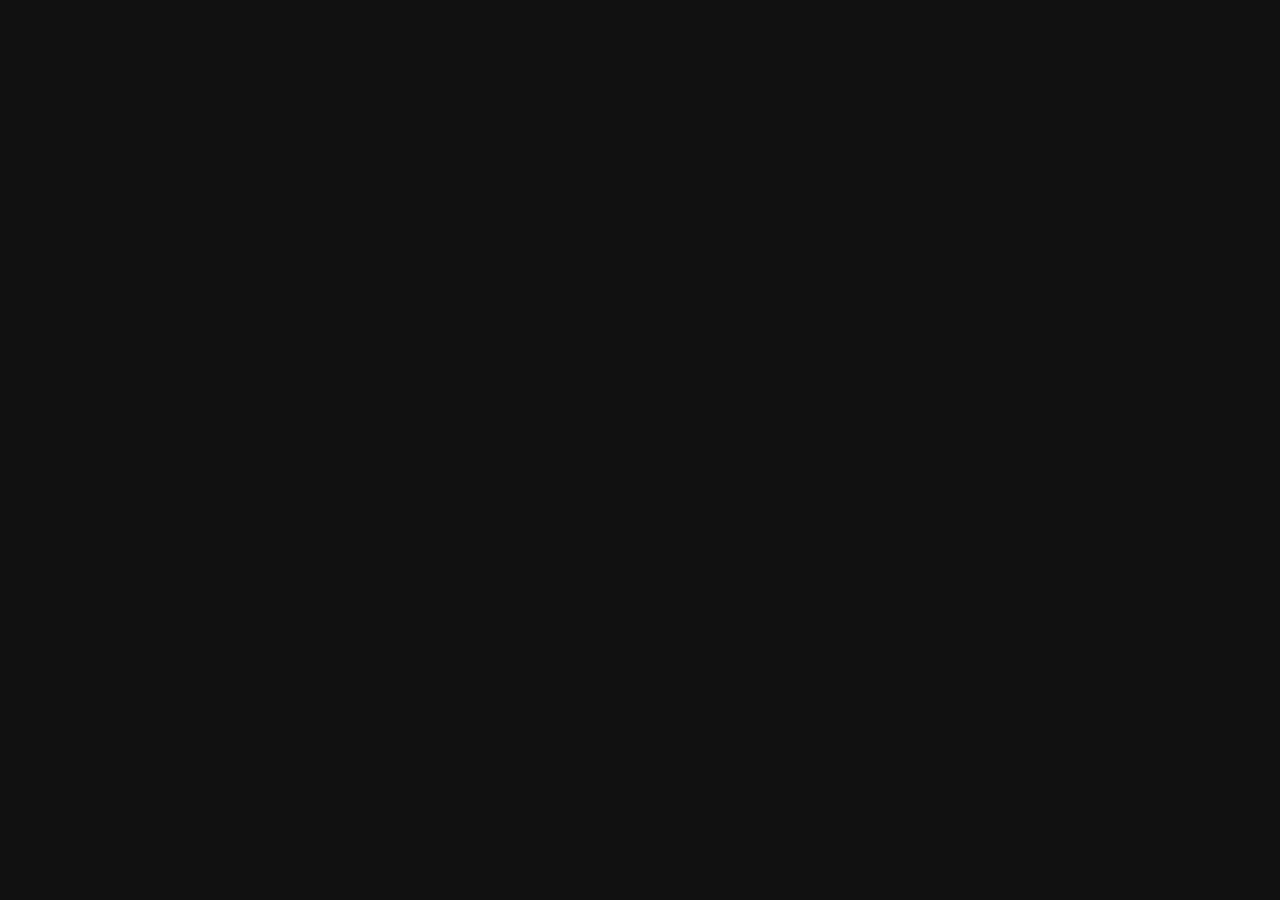
==== index.html @ e76ab69f "Updates" ====
<!doctype html>
<html lang="en">
    <head>
        <meta charset="UTF-8" />
        <title>React Portfolio by Ryan Balieiro</title>

        <!-- FavIcon -->
        <link rel="icon" type="image/svg+xml" href="/react-portfolio-template/images/svg/logo.svg" />

        <!-- Canonical URL -->
        <link rel="canonical" href="https://ryanbalieiro.github.io/react-portfolio-template/" />

        <!-- Meta: Configurations -->
        <meta name="viewport" content="width=device-width, initial-scale=1, maximum-scale=1">
        <meta name="format-detection" content="address=no"/>
        <meta name="color-scheme" content="dark">

        <!-- Meta: SEO -->
        <meta name="description" content="A futuristic react portfolio template by Ryan Balieiro."/>
        <meta name="keywords" content="resume, cv, ryan balieiro, ryanbalieiro, react, web developer, template"/>
        <meta name="robots" content="index, follow"/>
        <meta name="googlebot" content="index, follow"/>
        <meta name="google" content="notranslate"/>
        <meta name="author" content="Ryan Balieiro"/>
        <meta name="theme-color" content="#111111"/>

        <!-- Open Graph / Facebook -->
        <meta property="og:type" content="website" />
        <meta property="og:url" content="https://ryanbalieiro.github.io/react-portfolio-template/" />
        <meta property="og:title" content="React Portfolio by Ryan Balieiro" />
        <meta property="og:description" content="A futuristic React portfolio template by Ryan Balieiro." />
        <meta property="og:image" content="https://ryanbalieiro.github.io/react-portfolio-template/images/pictures/og-image.jpg" />

        <!-- Twitter -->
        <meta property="twitter:card" content="summary_large_image" />
        <meta property="twitter:url" content="https://ryanbalieiro.github.io/react-portfolio-template/" />
        <meta property="twitter:title" content="React Portfolio by Ryan Balieiro" />
        <meta property="twitter:description" content="A futuristic React portfolio template by Ryan Balieiro." />
        <meta property="twitter:image" content="https://ryanbalieiro.github.io/react-portfolio-template/images/pictures/og-image.jpg" />

        <!-- Structured Data -->
        <script type="application/ld+json">
        {
            "@context": "https://schema.org",
            "@type": "Person",
            "name": "React Portfolio Template",
            "description": "A futuristic React portfolio template by Ryan Balieiro.",
            "url": "https://ryanbalieiro.github.io/react-portfolio-template/"
        }
        </script>

        <!-- Fonts -->
        <link rel="preconnect" href="https://fonts.googleapis.com">
        <link rel="preconnect" href="https://fonts.gstatic.com" crossorigin>
        <link href="https://fonts.googleapis.com/css?family=Saira:400,700" rel="stylesheet" type="text/css">
        <link href="https://fonts.googleapis.com/css?family=Orbitron:400,700" rel="stylesheet" type="text/css">
        <link href="https://fonts.googleapis.com/css?family=Lato:400,700,400italic,700italic" rel="stylesheet" type="text/css">
      <script type="module" crossorigin src="/react-portfolio-template/assets/index-DUYdrFA5.js"></script>
      <link rel="modulepreload" crossorigin href="/react-portfolio-template/assets/swiper-C4qgqOjU.js">
      <link rel="stylesheet" crossorigin href="/react-portfolio-template/assets/index-BYuFjH7v.css">
    </head>
    <body style="background-color: #111111">
        <div id="root"></div>
    </body>
</html>
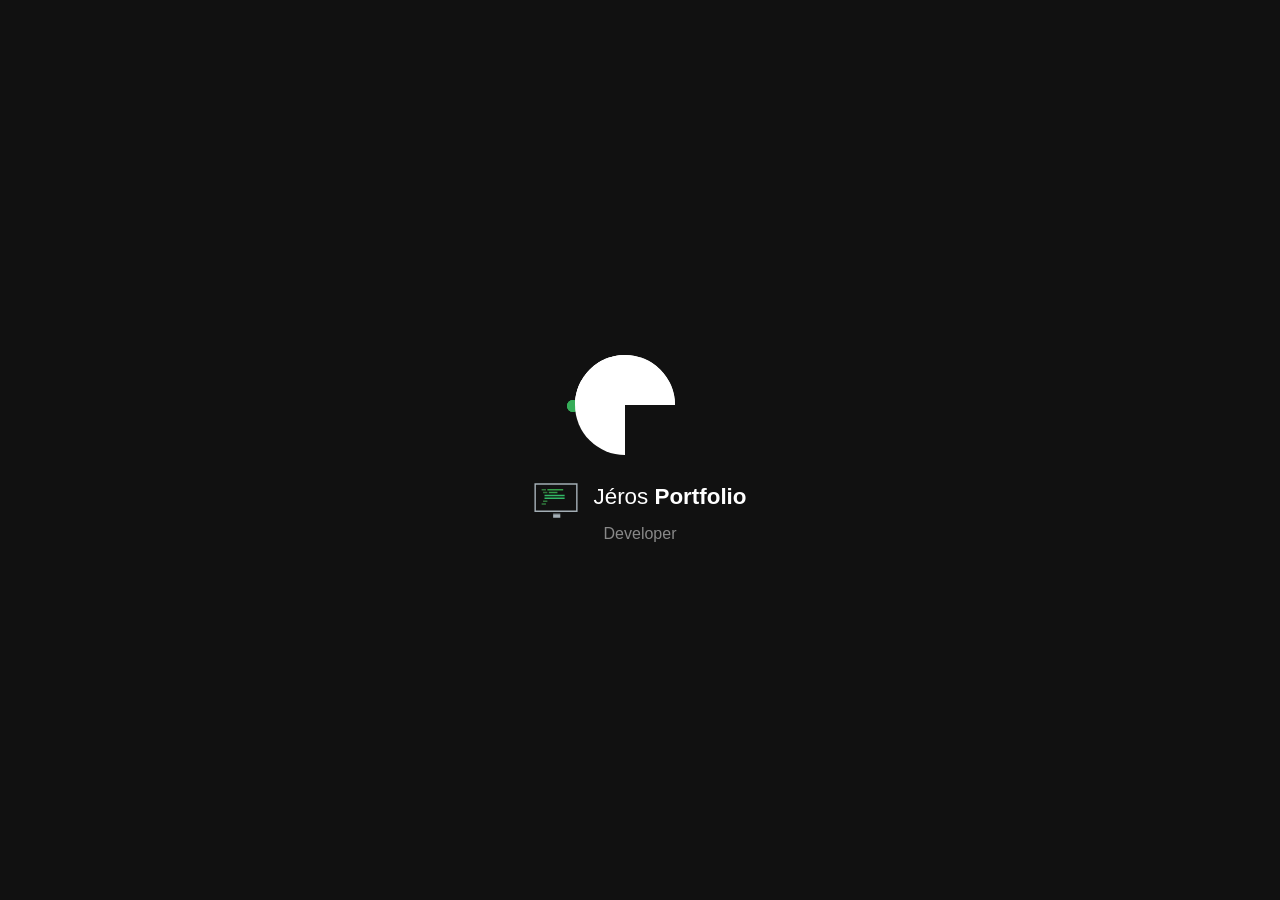
==== commit 9070a2ea: "Updates" ====
--- a/index.html
+++ b/index.html
@@ -1,66 +1,81 @@
 <!doctype html>
-<html lang="en">
-    <head>
-        <meta charset="UTF-8" />
-        <title>React Portfolio by Ryan Balieiro</title>
+<html lang="fr">
 
-        <!-- FavIcon -->
-        <link rel="icon" type="image/svg+xml" href="/react-portfolio-template/images/svg/logo.svg" />
+<head>
+    <meta charset="UTF-8" />
+    <title>React Portfolio by Jéros</title>
 
-        <!-- Canonical URL -->
-        <link rel="canonical" href="https://ryanbalieiro.github.io/react-portfolio-template/" />
+    <!-- FavIcon -->
+    <link rel="icon" type="image/svg+xml" href="/images/svg/logo.svg" />
 
-        <!-- Meta: Configurations -->
-        <meta name="viewport" content="width=device-width, initial-scale=1, maximum-scale=1">
-        <meta name="format-detection" content="address=no"/>
-        <meta name="color-scheme" content="dark">
+    <!-- Meta: Configurations -->
+    <meta name="viewport" content="width=device-width, initial-scale=1, maximum-scale=1">
+    <meta name="format-detection" content="address=no" />
+    <meta name="color-scheme" content="dark">
 
-        <!-- Meta: SEO -->
-        <meta name="description" content="A futuristic react portfolio template by Ryan Balieiro."/>
-        <meta name="keywords" content="resume, cv, ryan balieiro, ryanbalieiro, react, web developer, template"/>
-        <meta name="robots" content="index, follow"/>
-        <meta name="googlebot" content="index, follow"/>
-        <meta name="google" content="notranslate"/>
-        <meta name="author" content="Ryan Balieiro"/>
-        <meta name="theme-color" content="#111111"/>
+    <!-- Meta: SEO -->
+    <meta name="description" content="A futuristic react portfolio template by Jéros." />
+    <meta name="keywords" content="resume, cv, zedauna, vigan jéros, react, web developer, template, angular" />
+    <meta name="robots" content="index, follow" />
+    <meta name="googlebot" content="index, follow" />
+    <meta name="google" content="notranslate" />
+    <meta name="author" content="Jéros VIGAN" />
+    <meta name="theme-color" content="#111111" />
 
-        <!-- Open Graph / Facebook -->
-        <meta property="og:type" content="website" />
-        <meta property="og:url" content="https://ryanbalieiro.github.io/react-portfolio-template/" />
-        <meta property="og:title" content="React Portfolio by Ryan Balieiro" />
-        <meta property="og:description" content="A futuristic React portfolio template by Ryan Balieiro." />
-        <meta property="og:image" content="https://ryanbalieiro.github.io/react-portfolio-template/images/pictures/og-image.jpg" />
+    <!-- Open Graph / Facebook -->
+    <meta property="og:type" content="website" />
+    <meta property="og:url" content="https://jerosweb.com" />
+    <meta property="og:title" content="React Portfolio by Jéros" />
+    <meta property="og:description" content="A futuristic React portfolio template by Jéros." />
+    <meta property="og:image" content="" />
 
-        <!-- Twitter -->
-        <meta property="twitter:card" content="summary_large_image" />
-        <meta property="twitter:url" content="https://ryanbalieiro.github.io/react-portfolio-template/" />
-        <meta property="twitter:title" content="React Portfolio by Ryan Balieiro" />
-        <meta property="twitter:description" content="A futuristic React portfolio template by Ryan Balieiro." />
-        <meta property="twitter:image" content="https://ryanbalieiro.github.io/react-portfolio-template/images/pictures/og-image.jpg" />
+    <!-- Twitter -->
+    <meta property="twitter:card" content="summary_large_image" />
+    <meta property="twitter:url" content="https://jerosweb.com" />
+    <meta property="twitter:title" content="React Portfolio by Jéros" />
+    <meta property="twitter:description" content="A futuristic React portfolio template by Jéros." />
+    <meta property="twitter:image" content="" />
 
-        <!-- Structured Data -->
-        <script type="application/ld+json">
+    <!-- Structured Data -->
+    <script type="application/ld+json">
         {
             "@context": "https://schema.org",
             "@type": "Person",
             "name": "React Portfolio Template",
-            "description": "A futuristic React portfolio template by Ryan Balieiro.",
-            "url": "https://ryanbalieiro.github.io/react-portfolio-template/"
+            "description": "A futuristic React portfolio template by Jéros.",
+            "url": "https://jerosweb.com"
         }
-        </script>
+    </script>
 
-        <!-- Fonts -->
-        <link rel="preconnect" href="https://fonts.googleapis.com">
-        <link rel="preconnect" href="https://fonts.gstatic.com" crossorigin>
-        <link href="https://fonts.googleapis.com/css?family=Saira:400,700" rel="stylesheet" type="text/css">
-        <link href="https://fonts.googleapis.com/css?family=Orbitron:400,700" rel="stylesheet" type="text/css">
-        <link href="https://fonts.googleapis.com/css?family=Lato:400,700,400italic,700italic" rel="stylesheet" type="text/css">
-      <script type="module" crossorigin src="/react-portfolio-template/assets/index-DUYdrFA5.js"></script>
-      <link rel="modulepreload" crossorigin href="/react-portfolio-template/assets/swiper-C4qgqOjU.js">
-      <link rel="stylesheet" crossorigin href="/react-portfolio-template/assets/index-BYuFjH7v.css">
-    </head>
-    <body style="background-color: #111111">
-        <div id="root"></div>+    <!-- Fonts -->
+    <link rel="preconnect" href="https://fonts.googleapis.com">
+    <link rel="preconnect" href="https://fonts.gstatic.com" crossorigin>
+    <link href="https://fonts.googleapis.com/css?family=Saira:400,700" rel="stylesheet" type="text/css">
+    <link href="https://fonts.googleapis.com/css?family=Orbitron:400,700" rel="stylesheet" type="text/css">
+    <link href="https://fonts.googleapis.com/css?family=Lato:400,700,400italic,700italic" rel="stylesheet"
+        type="text/css">
 
-    </body>
-</html>
+    <script>
+        // Redirection pour les routes profondes
+        (function () {
+            const redirect = sessionStorage.redirect;
+            delete sessionStorage.redirect;
+            if (redirect && redirect != location.href) {
+                history.replaceState(null, null, redirect);
+            }
+        })();
+    </script>
+
+
+  <script type="module" crossorigin src="/assets/index-DUxk63eK.js"></script>
+  <link rel="modulepreload" crossorigin href="/assets/swiper-C4qgqOjU.js">
+  <link rel="stylesheet" crossorigin href="/assets/index-CfS61q7X.css">
+</head>
+
+<body style="background-color: #111111">
+    <div id="root"></div>+
+
+</body>
+
+</html>
--- a/assets/index-CfS61q7X.css
+++ b/assets/index-CfS61q7X.css
@@ -0,0 +1,9 @@
+@charset "UTF-8";@font-face{font-family:swiper-icons;src:url(data:application/font-woff;charset=utf-8;base64,\ [base64]//wADZ2x5ZgAAAywAAADMAAAD2MHtryVoZWFkAAABbAAAADAAAAA2E2+eoWhoZWEAAAGcAAAAHwAAACQC9gDzaG10eAAAAigAAAAZAAAArgJkABFsb2NhAAAC0AAAAFoAAABaFQAUGG1heHAAAAG8AAAAHwAAACAAcABAbmFtZQAAA/gAAAE5AAACXvFdBwlwb3N0AAAFNAAAAGIAAACE5s74hXjaY2BkYGAAYpf5Hu/j+W2+MnAzMYDAzaX6QjD6/4//Bxj5GA8AuRwMYGkAPywL13jaY2BkYGA88P8Agx4j+/8fQDYfA1AEBWgDAIB2BOoAeNpjYGRgYNBh4GdgYgABEMnIABJzYNADCQAACWgAsQB42mNgYfzCOIGBlYGB0YcxjYGBwR1Kf2WQZGhhYGBiYGVmgAFGBiQQkOaawtDAoMBQxXjg/wEGPcYDDA4wNUA2CCgwsAAAO4EL6gAAeNpj2M0gyAACqxgGNWBkZ2D4/wMA+xkDdgAAAHjaY2BgYGaAYBkGRgYQiAHyGMF8FgYHIM3DwMHABGQrMOgyWDLEM1T9/w8UBfEMgLzE////P/5//f/V/xv+r4eaAAeMbAxwIUYmIMHEgKYAYjUcsDAwsLKxc3BycfPw8jEQA/[base64]/uznmfPFBNODM2K7MTQ45YEAZqGP81AmGGcF3iPqOop0r1SPTaTbVkfUe4HXj97wYE+yNwWYxwWu4v1ugWHgo3S1XdZEVqWM7ET0cfnLGxWfkgR42o2PvWrDMBSFj/IHLaF0zKjRgdiVMwScNRAoWUoH78Y2icB/yIY09An6AH2Bdu/UB+yxopYshQiEvnvu0dURgDt8QeC8PDw7Fpji3fEA4z/PEJ6YOB5hKh4dj3EvXhxPqH/SKUY3rJ7srZ4FZnh1PMAtPhwP6fl2PMJMPDgeQ4rY8YT6Gzao0eAEA409DuggmTnFnOcSCiEiLMgxCiTI6Cq5DZUd3Qmp10vO0LaLTd2cjN4fOumlc7lUYbSQcZFkutRG7g6JKZKy0RmdLY680CDnEJ+UMkpFFe1RN7nxdVpXrC4aTtnaurOnYercZg2YVmLN/d/gczfEimrE/fs/bOuq29Zmn8tloORaXgZgGa78yO9/cnXm2BpaGvq25Dv9S4E9+5SIc9PqupJKhYFSSl47+Qcr1mYNAAAAeNptw0cKwkAAAMDZJA8Q7OUJvkLsPfZ6zFVERPy8qHh2YER+3i/BP83vIBLLySsoKimrqKqpa2hp6+jq6RsYGhmbmJqZSy0sraxtbO3sHRydnEMU4uR6yx7JJXveP7WrDycAAAAAAAH//wACeNpjYGRgYOABYhkgZgJCZgZNBkYGLQZtIJsFLMYAAAw3ALgAeNolizEKgDAQBCchRbC2sFER0YD6qVQiBCv/H9ezGI6Z5XBAw8CBK/m5iQQVauVbXLnOrMZv2oLdKFa8Pjuru2hJzGabmOSLzNMzvutpB3N42mNgZGBg4GKQYzBhYMxJLMlj4GBgAYow/P/PAJJhLM6sSoWKfWCAAwDAjgbRAAB42mNgYGBkAIIbCZo5IPrmUn0hGA0AO8EFTQAA);font-weight:400;font-style:normal}:root{--swiper-theme-color: #007aff}:host{position:relative;display:block;margin-left:auto;margin-right:auto;z-index:1}.swiper{margin-left:auto;margin-right:auto;position:relative;overflow:hidden;list-style:none;padding:0;z-index:1;display:block}.swiper-vertical>.swiper-wrapper{flex-direction:column}.swiper-wrapper{position:relative;width:100%;height:100%;z-index:1;display:flex;transition-property:transform;transition-timing-function:var(--swiper-wrapper-transition-timing-function, initial);box-sizing:content-box}.swiper-android .swiper-slide,.swiper-ios .swiper-slide,.swiper-wrapper{transform:translateZ(0)}.swiper-horizontal{touch-action:pan-y}.swiper-vertical{touch-action:pan-x}.swiper-slide{flex-shrink:0;width:100%;height:100%;position:relative;transition-property:transform;display:block}.swiper-slide-invisible-blank{visibility:hidden}.swiper-autoheight,.swiper-autoheight .swiper-slide{height:auto}.swiper-autoheight .swiper-wrapper{align-items:flex-start;transition-property:transform,height}.swiper-backface-hidden .swiper-slide{transform:translateZ(0);-webkit-backface-visibility:hidden;backface-visibility:hidden}.swiper-3d.swiper-css-mode .swiper-wrapper{perspective:1200px}.swiper-3d .swiper-wrapper{transform-style:preserve-3d}.swiper-3d{perspective:1200px}.swiper-3d .swiper-slide,.swiper-3d .swiper-cube-shadow{transform-style:preserve-3d}.swiper-css-mode>.swiper-wrapper{overflow:auto;scrollbar-width:none;-ms-overflow-style:none}.swiper-css-mode>.swiper-wrapper::-webkit-scrollbar{display:none}.swiper-css-mode>.swiper-wrapper>.swiper-slide{scroll-snap-align:start start}.swiper-css-mode.swiper-horizontal>.swiper-wrapper{scroll-snap-type:x mandatory}.swiper-css-mode.swiper-vertical>.swiper-wrapper{scroll-snap-type:y mandatory}.swiper-css-mode.swiper-free-mode>.swiper-wrapper{scroll-snap-type:none}.swiper-css-mode.swiper-free-mode>.swiper-wrapper>.swiper-slide{scroll-snap-align:none}.swiper-css-mode.swiper-centered>.swiper-wrapper:before{content:"";flex-shrink:0;order:9999}.swiper-css-mode.swiper-centered>.swiper-wrapper>.swiper-slide{scroll-snap-align:center center;scroll-snap-stop:always}.swiper-css-mode.swiper-centered.swiper-horizontal>.swiper-wrapper>.swiper-slide:first-child{margin-inline-start:var(--swiper-centered-offset-before)}.swiper-css-mode.swiper-centered.swiper-horizontal>.swiper-wrapper:before{height:100%;min-height:1px;width:var(--swiper-centered-offset-after)}.swiper-css-mode.swiper-centered.swiper-vertical>.swiper-wrapper>.swiper-slide:first-child{margin-block-start:var(--swiper-centered-offset-before)}.swiper-css-mode.swiper-centered.swiper-vertical>.swiper-wrapper:before{width:100%;min-width:1px;height:var(--swiper-centered-offset-after)}.swiper-3d .swiper-slide-shadow,.swiper-3d .swiper-slide-shadow-left,.swiper-3d .swiper-slide-shadow-right,.swiper-3d .swiper-slide-shadow-top,.swiper-3d .swiper-slide-shadow-bottom{position:absolute;left:0;top:0;width:100%;height:100%;pointer-events:none;z-index:10}.swiper-3d .swiper-slide-shadow{background:#00000026}.swiper-3d .swiper-slide-shadow-left{background-image:linear-gradient(to left,#00000080,#0000)}.swiper-3d .swiper-slide-shadow-right{background-image:linear-gradient(to right,#00000080,#0000)}.swiper-3d .swiper-slide-shadow-top{background-image:linear-gradient(to top,#00000080,#0000)}.swiper-3d .swiper-slide-shadow-bottom{background-image:linear-gradient(to bottom,#00000080,#0000)}.swiper-lazy-preloader{width:42px;height:42px;position:absolute;left:50%;top:50%;margin-left:-21px;margin-top:-21px;z-index:10;transform-origin:50%;box-sizing:border-box;border:4px solid var(--swiper-preloader-color, var(--swiper-theme-color));border-radius:50%;border-top-color:transparent}.swiper:not(.swiper-watch-progress) .swiper-lazy-preloader,.swiper-watch-progress .swiper-slide-visible .swiper-lazy-preloader{animation:swiper-preloader-spin 1s infinite linear}.swiper-lazy-preloader-white{--swiper-preloader-color: #fff}.swiper-lazy-preloader-black{--swiper-preloader-color: #000}@keyframes swiper-preloader-spin{0%{transform:rotate(0)}to{transform:rotate(360deg)}}.swiper-virtual .swiper-slide{-webkit-backface-visibility:hidden;transform:translateZ(0)}.swiper-virtual.swiper-css-mode .swiper-wrapper:after{content:"";position:absolute;left:0;top:0;pointer-events:none}.swiper-virtual.swiper-css-mode.swiper-horizontal .swiper-wrapper:after{height:1px;width:var(--swiper-virtual-size)}.swiper-virtual.swiper-css-mode.swiper-vertical .swiper-wrapper:after{width:1px;height:var(--swiper-virtual-size)}:root{--swiper-navigation-size: 44px}.swiper-button-prev,.swiper-button-next{position:absolute;top:var(--swiper-navigation-top-offset, 50%);width:calc(var(--swiper-navigation-size) / 44 * 27);height:var(--swiper-navigation-size);margin-top:calc(0px - (var(--swiper-navigation-size) / 2));z-index:10;cursor:pointer;display:flex;align-items:center;justify-content:center;color:var(--swiper-navigation-color, var(--swiper-theme-color))}.swiper-button-prev.swiper-button-disabled,.swiper-button-next.swiper-button-disabled{opacity:.35;cursor:auto;pointer-events:none}.swiper-button-prev.swiper-button-hidden,.swiper-button-next.swiper-button-hidden{opacity:0;cursor:auto;pointer-events:none}.swiper-navigation-disabled .swiper-button-prev,.swiper-navigation-disabled .swiper-button-next{display:none!important}.swiper-button-prev svg,.swiper-button-next svg{width:100%;height:100%;object-fit:contain;transform-origin:center}.swiper-rtl .swiper-button-prev svg,.swiper-rtl .swiper-button-next svg{transform:rotate(180deg)}.swiper-button-prev,.swiper-rtl .swiper-button-next{left:var(--swiper-navigation-sides-offset, 10px);right:auto}.swiper-button-lock{display:none}.swiper-button-prev:after,.swiper-button-next:after{font-family:swiper-icons;font-size:var(--swiper-navigation-size);text-transform:none!important;letter-spacing:0;font-variant:initial;line-height:1}.swiper-button-prev:after,.swiper-rtl .swiper-button-next:after{content:"prev"}.swiper-button-next,.swiper-rtl .swiper-button-prev{right:var(--swiper-navigation-sides-offset, 10px);left:auto}.swiper-button-next:after,.swiper-rtl .swiper-button-prev:after{content:"next"}.swiper-pagination{position:absolute;text-align:center;transition:.3s opacity;transform:translateZ(0);z-index:10}.swiper-pagination.swiper-pagination-hidden{opacity:0}.swiper-pagination-disabled>.swiper-pagination,.swiper-pagination.swiper-pagination-disabled{display:none!important}.swiper-pagination-fraction,.swiper-pagination-custom,.swiper-horizontal>.swiper-pagination-bullets,.swiper-pagination-bullets.swiper-pagination-horizontal{bottom:var(--swiper-pagination-bottom, 8px);top:var(--swiper-pagination-top, auto);left:0;width:100%}.swiper-pagination-bullets-dynamic{overflow:hidden;font-size:0}.swiper-pagination-bullets-dynamic .swiper-pagination-bullet{transform:scale(.33);position:relative}.swiper-pagination-bullets-dynamic .swiper-pagination-bullet-active,.swiper-pagination-bullets-dynamic .swiper-pagination-bullet-active-main{transform:scale(1)}.swiper-pagination-bullets-dynamic .swiper-pagination-bullet-active-prev{transform:scale(.66)}.swiper-pagination-bullets-dynamic .swiper-pagination-bullet-active-prev-prev{transform:scale(.33)}.swiper-pagination-bullets-dynamic .swiper-pagination-bullet-active-next{transform:scale(.66)}.swiper-pagination-bullets-dynamic .swiper-pagination-bullet-active-next-next{transform:scale(.33)}.swiper-pagination-bullet{width:var(--swiper-pagination-bullet-width, var(--swiper-pagination-bullet-size, 8px));height:var(--swiper-pagination-bullet-height, var(--swiper-pagination-bullet-size, 8px));display:inline-block;border-radius:var(--swiper-pagination-bullet-border-radius, 50%);background:var(--swiper-pagination-bullet-inactive-color, #000);opacity:var(--swiper-pagination-bullet-inactive-opacity, .2)}button.swiper-pagination-bullet{border:none;margin:0;padding:0;box-shadow:none;-webkit-appearance:none;-moz-appearance:none;appearance:none}.swiper-pagination-clickable .swiper-pagination-bullet{cursor:pointer}.swiper-pagination-bullet:only-child{display:none!important}.swiper-pagination-bullet-active{opacity:var(--swiper-pagination-bullet-opacity, 1);background:var(--swiper-pagination-color, var(--swiper-theme-color))}.swiper-vertical>.swiper-pagination-bullets,.swiper-pagination-vertical.swiper-pagination-bullets{right:var(--swiper-pagination-right, 8px);left:var(--swiper-pagination-left, auto);top:50%;transform:translate3d(0,-50%,0)}.swiper-vertical>.swiper-pagination-bullets .swiper-pagination-bullet,.swiper-pagination-vertical.swiper-pagination-bullets .swiper-pagination-bullet{margin:var(--swiper-pagination-bullet-vertical-gap, 6px) 0;display:block}.swiper-vertical>.swiper-pagination-bullets.swiper-pagination-bullets-dynamic,.swiper-pagination-vertical.swiper-pagination-bullets.swiper-pagination-bullets-dynamic{top:50%;transform:translateY(-50%);width:8px}.swiper-vertical>.swiper-pagination-bullets.swiper-pagination-bullets-dynamic .swiper-pagination-bullet,.swiper-pagination-vertical.swiper-pagination-bullets.swiper-pagination-bullets-dynamic .swiper-pagination-bullet{display:inline-block;transition:.2s transform,.2s top}.swiper-horizontal>.swiper-pagination-bullets .swiper-pagination-bullet,.swiper-pagination-horizontal.swiper-pagination-bullets .swiper-pagination-bullet{margin:0 var(--swiper-pagination-bullet-horizontal-gap, 4px)}.swiper-horizontal>.swiper-pagination-bullets.swiper-pagination-bullets-dynamic,.swiper-pagination-horizontal.swiper-pagination-bullets.swiper-pagination-bullets-dynamic{left:50%;transform:translate(-50%);white-space:nowrap}.swiper-horizontal>.swiper-pagination-bullets.swiper-pagination-bullets-dynamic .swiper-pagination-bullet,.swiper-pagination-horizontal.swiper-pagination-bullets.swiper-pagination-bullets-dynamic .swiper-pagination-bullet{transition:.2s transform,.2s left}.swiper-horizontal.swiper-rtl>.swiper-pagination-bullets-dynamic .swiper-pagination-bullet{transition:.2s transform,.2s right}.swiper-pagination-fraction{color:var(--swiper-pagination-fraction-color, inherit)}.swiper-pagination-progressbar{background:var(--swiper-pagination-progressbar-bg-color, rgba(0, 0, 0, .25));position:absolute}.swiper-pagination-progressbar .swiper-pagination-progressbar-fill{background:var(--swiper-pagination-color, var(--swiper-theme-color));position:absolute;left:0;top:0;width:100%;height:100%;transform:scale(0);transform-origin:left top}.swiper-rtl .swiper-pagination-progressbar .swiper-pagination-progressbar-fill{transform-origin:right top}.swiper-horizontal>.swiper-pagination-progressbar,.swiper-pagination-progressbar.swiper-pagination-horizontal,.swiper-vertical>.swiper-pagination-progressbar.swiper-pagination-progressbar-opposite,.swiper-pagination-progressbar.swiper-pagination-vertical.swiper-pagination-progressbar-opposite{width:100%;height:var(--swiper-pagination-progressbar-size, 4px);left:0;top:0}.swiper-vertical>.swiper-pagination-progressbar,.swiper-pagination-progressbar.swiper-pagination-vertical,.swiper-horizontal>.swiper-pagination-progressbar.swiper-pagination-progressbar-opposite,.swiper-pagination-progressbar.swiper-pagination-horizontal.swiper-pagination-progressbar-opposite{width:var(--swiper-pagination-progressbar-size, 4px);height:100%;left:0;top:0}.swiper-pagination-lock{display:none}.swiper-scrollbar{border-radius:var(--swiper-scrollbar-border-radius, 10px);position:relative;touch-action:none;background:var(--swiper-scrollbar-bg-color, rgba(0, 0, 0, .1))}.swiper-scrollbar-disabled>.swiper-scrollbar,.swiper-scrollbar.swiper-scrollbar-disabled{display:none!important}.swiper-horizontal>.swiper-scrollbar,.swiper-scrollbar.swiper-scrollbar-horizontal{position:absolute;left:var(--swiper-scrollbar-sides-offset, 1%);bottom:var(--swiper-scrollbar-bottom, 4px);top:var(--swiper-scrollbar-top, auto);z-index:50;height:var(--swiper-scrollbar-size, 4px);width:calc(100% - 2 * var(--swiper-scrollbar-sides-offset, 1%))}.swiper-vertical>.swiper-scrollbar,.swiper-scrollbar.swiper-scrollbar-vertical{position:absolute;left:var(--swiper-scrollbar-left, auto);right:var(--swiper-scrollbar-right, 4px);top:var(--swiper-scrollbar-sides-offset, 1%);z-index:50;width:var(--swiper-scrollbar-size, 4px);height:calc(100% - 2 * var(--swiper-scrollbar-sides-offset, 1%))}.swiper-scrollbar-drag{height:100%;width:100%;position:relative;background:var(--swiper-scrollbar-drag-bg-color, rgba(0, 0, 0, .5));border-radius:var(--swiper-scrollbar-border-radius, 10px);left:0;top:0}.swiper-scrollbar-cursor-drag{cursor:move}.swiper-scrollbar-lock{display:none}.swiper-zoom-container{width:100%;height:100%;display:flex;justify-content:center;align-items:center;text-align:center}.swiper-zoom-container>img,.swiper-zoom-container>svg,.swiper-zoom-container>canvas{max-width:100%;max-height:100%;object-fit:contain}.swiper-slide-zoomed{cursor:move;touch-action:none}.swiper .swiper-notification{position:absolute;left:0;top:0;pointer-events:none;opacity:0;z-index:-1000}.swiper-free-mode>.swiper-wrapper{transition-timing-function:ease-out;margin:0 auto}.swiper-grid>.swiper-wrapper{flex-wrap:wrap}.swiper-grid-column>.swiper-wrapper{flex-wrap:wrap;flex-direction:column}.swiper-fade.swiper-free-mode .swiper-slide{transition-timing-function:ease-out}.swiper-fade .swiper-slide{pointer-events:none;transition-property:opacity}.swiper-fade .swiper-slide .swiper-slide{pointer-events:none}.swiper-fade .swiper-slide-active,.swiper-fade .swiper-slide-active .swiper-slide-active{pointer-events:auto}.swiper.swiper-cube{overflow:visible}.swiper-cube .swiper-slide{pointer-events:none;-webkit-backface-visibility:hidden;backface-visibility:hidden;z-index:1;visibility:hidden;transform-origin:0 0;width:100%;height:100%}.swiper-cube .swiper-slide .swiper-slide{pointer-events:none}.swiper-cube.swiper-rtl .swiper-slide{transform-origin:100% 0}.swiper-cube .swiper-slide-active,.swiper-cube .swiper-slide-active .swiper-slide-active{pointer-events:auto}.swiper-cube .swiper-slide-active,.swiper-cube .swiper-slide-next,.swiper-cube .swiper-slide-prev{pointer-events:auto;visibility:visible}.swiper-cube .swiper-cube-shadow{position:absolute;left:0;bottom:0;width:100%;height:100%;opacity:.6;z-index:0}.swiper-cube .swiper-cube-shadow:before{content:"";background:#000;position:absolute;left:0;top:0;bottom:0;right:0;filter:blur(50px)}.swiper-cube .swiper-slide-next+.swiper-slide{pointer-events:auto;visibility:visible}.swiper-cube .swiper-slide-shadow-cube.swiper-slide-shadow-top,.swiper-cube .swiper-slide-shadow-cube.swiper-slide-shadow-bottom,.swiper-cube .swiper-slide-shadow-cube.swiper-slide-shadow-left,.swiper-cube .swiper-slide-shadow-cube.swiper-slide-shadow-right{z-index:0;-webkit-backface-visibility:hidden;backface-visibility:hidden}.swiper.swiper-flip{overflow:visible}.swiper-flip .swiper-slide{pointer-events:none;-webkit-backface-visibility:hidden;backface-visibility:hidden;z-index:1}.swiper-flip .swiper-slide .swiper-slide{pointer-events:none}.swiper-flip .swiper-slide-active,.swiper-flip .swiper-slide-active .swiper-slide-active{pointer-events:auto}.swiper-flip .swiper-slide-shadow-flip.swiper-slide-shadow-top,.swiper-flip .swiper-slide-shadow-flip.swiper-slide-shadow-bottom,.swiper-flip .swiper-slide-shadow-flip.swiper-slide-shadow-left,.swiper-flip .swiper-slide-shadow-flip.swiper-slide-shadow-right{z-index:0;-webkit-backface-visibility:hidden;backface-visibility:hidden}.swiper-creative .swiper-slide{-webkit-backface-visibility:hidden;backface-visibility:hidden;overflow:hidden;transition-property:transform,opacity,height}.swiper.swiper-cards{overflow:visible}.swiper-cards .swiper-slide{transform-origin:center bottom;-webkit-backface-visibility:hidden;backface-visibility:hidden;overflow:hidden}@font-face{font-family:primeicons;font-display:block;src:url(/assets/primeicons-DMOk5skT.eot);src:url(/assets/primeicons-DMOk5skT.eot?#iefix) format("embedded-opentype"),url(/assets/primeicons-C6QP2o4f.woff2) format("woff2"),url(/assets/primeicons-WjwUDZjB.woff) format("woff"),url(/assets/primeicons-MpK4pl85.ttf) format("truetype"),url(/assets/primeicons-Dr5RGzOO.svg?#primeicons) format("svg");font-weight:400;font-style:normal}.pi{font-family:primeicons;speak:none;font-style:normal;font-weight:400;font-variant:normal;text-transform:none;line-height:1;display:inline-block;-webkit-font-smoothing:antialiased;-moz-osx-font-smoothing:grayscale}.pi:before{--webkit-backface-visibility:hidden;backface-visibility:hidden}.pi-fw{width:1.28571429em;text-align:center}.pi-spin{-webkit-animation:fa-spin 2s infinite linear;animation:fa-spin 2s infinite linear}@media (prefers-reduced-motion: reduce){.pi-spin{-webkit-animation-delay:-1ms;animation-delay:-1ms;-webkit-animation-duration:1ms;animation-duration:1ms;-webkit-animation-iteration-count:1;animation-iteration-count:1;-webkit-transition-delay:0s;transition-delay:0s;-webkit-transition-duration:0s;transition-duration:0s}}@-webkit-keyframes fa-spin{0%{-webkit-transform:rotate(0deg);transform:rotate(0)}to{-webkit-transform:rotate(359deg);transform:rotate(359deg)}}@keyframes fa-spin{0%{-webkit-transform:rotate(0deg);transform:rotate(0)}to{-webkit-transform:rotate(359deg);transform:rotate(359deg)}}.pi-folder-plus:before{content:""}.pi-receipt:before{content:""}.pi-asterisk:before{content:""}.pi-face-smile:before{content:""}.pi-pinterest:before{content:""}.pi-expand:before{content:""}.pi-pen-to-square:before{content:""}.pi-wave-pulse:before{content:""}.pi-turkish-lira:before{content:""}.pi-spinner-dotted:before{content:""}.pi-crown:before{content:""}.pi-pause-circle:before{content:""}.pi-warehouse:before{content:""}.pi-objects-column:before{content:""}.pi-clipboard:before{content:""}.pi-play-circle:before{content:""}.pi-venus:before{content:""}.pi-cart-minus:before{content:""}.pi-file-plus:before{content:""}.pi-microchip:before{content:""}.pi-twitch:before{content:""}.pi-building-columns:before{content:""}.pi-file-check:before{content:""}.pi-microchip-ai:before{content:""}.pi-trophy:before{content:""}.pi-barcode:before{content:""}.pi-file-arrow-up:before{content:""}.pi-mars:before{content:""}.pi-tiktok:before{content:""}.pi-arrow-up-right-and-arrow-down-left-from-center:before{content:""}.pi-ethereum:before{content:""}.pi-list-check:before{content:""}.pi-thumbtack:before{content:""}.pi-arrow-down-left-and-arrow-up-right-to-center:before{content:""}.pi-equals:before{content:""}.pi-lightbulb:before{content:""}.pi-star-half:before{content:""}.pi-address-book:before{content:""}.pi-chart-scatter:before{content:""}.pi-indian-rupee:before{content:""}.pi-star-half-fill:before{content:""}.pi-cart-arrow-down:before{content:""}.pi-calendar-clock:before{content:""}.pi-sort-up-fill:before{content:""}.pi-sparkles:before{content:""}.pi-bullseye:before{content:""}.pi-sort-down-fill:before{content:""}.pi-graduation-cap:before{content:""}.pi-hammer:before{content:""}.pi-bell-slash:before{content:""}.pi-gauge:before{content:""}.pi-shop:before{content:""}.pi-headphones:before{content:""}.pi-eraser:before{content:""}.pi-stopwatch:before{content:""}.pi-verified:before{content:""}.pi-delete-left:before{content:""}.pi-hourglass:before{content:""}.pi-truck:before{content:""}.pi-wrench:before{content:""}.pi-microphone:before{content:""}.pi-megaphone:before{content:""}.pi-arrow-right-arrow-left:before{content:""}.pi-bitcoin:before{content:""}.pi-file-edit:before{content:""}.pi-language:before{content:""}.pi-file-export:before{content:""}.pi-file-import:before{content:""}.pi-file-word:before{content:""}.pi-gift:before{content:""}.pi-cart-plus:before{content:""}.pi-thumbs-down-fill:before{content:""}.pi-thumbs-up-fill:before{content:""}.pi-arrows-alt:before{content:""}.pi-calculator:before{content:""}.pi-sort-alt-slash:before{content:""}.pi-arrows-h:before{content:""}.pi-arrows-v:before{content:""}.pi-pound:before{content:""}.pi-prime:before{content:""}.pi-chart-pie:before{content:""}.pi-reddit:before{content:""}.pi-code:before{content:""}.pi-sync:before{content:""}.pi-shopping-bag:before{content:""}.pi-server:before{content:""}.pi-database:before{content:""}.pi-hashtag:before{content:""}.pi-bookmark-fill:before{content:""}.pi-filter-fill:before{content:""}.pi-heart-fill:before{content:""}.pi-flag-fill:before{content:""}.pi-circle:before{content:""}.pi-circle-fill:before{content:""}.pi-bolt:before{content:""}.pi-history:before{content:""}.pi-box:before{content:""}.pi-at:before{content:""}.pi-arrow-up-right:before{content:""}.pi-arrow-up-left:before{content:""}.pi-arrow-down-left:before{content:""}.pi-arrow-down-right:before{content:""}.pi-telegram:before{content:""}.pi-stop-circle:before{content:""}.pi-stop:before{content:""}.pi-whatsapp:before{content:""}.pi-building:before{content:""}.pi-qrcode:before{content:""}.pi-car:before{content:""}.pi-instagram:before{content:""}.pi-linkedin:before{content:""}.pi-send:before{content:""}.pi-slack:before{content:""}.pi-sun:before{content:""}.pi-moon:before{content:""}.pi-vimeo:before{content:""}.pi-youtube:before{content:""}.pi-flag:before{content:""}.pi-wallet:before{content:""}.pi-map:before{content:""}.pi-link:before{content:""}.pi-credit-card:before{content:""}.pi-discord:before{content:""}.pi-percentage:before{content:""}.pi-euro:before{content:""}.pi-book:before{content:""}.pi-shield:before{content:""}.pi-paypal:before{content:""}.pi-amazon:before{content:""}.pi-phone:before{content:""}.pi-filter-slash:before{content:""}.pi-facebook:before{content:""}.pi-github:before{content:""}.pi-twitter:before{content:""}.pi-step-backward-alt:before{content:""}.pi-step-forward-alt:before{content:""}.pi-forward:before{content:""}.pi-backward:before{content:""}.pi-fast-backward:before{content:""}.pi-fast-forward:before{content:""}.pi-pause:before{content:""}.pi-play:before{content:""}.pi-compass:before{content:""}.pi-id-card:before{content:""}.pi-ticket:before{content:""}.pi-file-o:before{content:""}.pi-reply:before{content:""}.pi-directions-alt:before{content:""}.pi-directions:before{content:""}.pi-thumbs-up:before{content:""}.pi-thumbs-down:before{content:""}.pi-sort-numeric-down-alt:before{content:""}.pi-sort-numeric-up-alt:before{content:""}.pi-sort-alpha-down-alt:before{content:""}.pi-sort-alpha-up-alt:before{content:""}.pi-sort-numeric-down:before{content:""}.pi-sort-numeric-up:before{content:""}.pi-sort-alpha-down:before{content:""}.pi-sort-alpha-up:before{content:""}.pi-sort-alt:before{content:""}.pi-sort-amount-up:before{content:""}.pi-sort-amount-down:before{content:""}.pi-sort-amount-down-alt:before{content:""}.pi-sort-amount-up-alt:before{content:""}.pi-palette:before{content:""}.pi-undo:before{content:""}.pi-desktop:before{content:""}.pi-sliders-v:before{content:""}.pi-sliders-h:before{content:""}.pi-search-plus:before{content:""}.pi-search-minus:before{content:""}.pi-file-excel:before{content:""}.pi-file-pdf:before{content:""}.pi-check-square:before{content:""}.pi-chart-line:before{content:""}.pi-user-edit:before{content:""}.pi-exclamation-circle:before{content:""}.pi-android:before{content:""}.pi-google:before{content:""}.pi-apple:before{content:""}.pi-microsoft:before{content:""}.pi-heart:before{content:""}.pi-mobile:before{content:""}.pi-tablet:before{content:""}.pi-key:before{content:""}.pi-shopping-cart:before{content:""}.pi-comments:before{content:""}.pi-comment:before{content:""}.pi-briefcase:before{content:""}.pi-bell:before{content:""}.pi-paperclip:before{content:""}.pi-share-alt:before{content:""}.pi-envelope:before{content:""}.pi-volume-down:before{content:""}.pi-volume-up:before{content:""}.pi-volume-off:before{content:""}.pi-eject:before{content:""}.pi-money-bill:before{content:""}.pi-images:before{content:""}.pi-image:before{content:""}.pi-sign-in:before{content:""}.pi-sign-out:before{content:""}.pi-wifi:before{content:""}.pi-sitemap:before{content:""}.pi-chart-bar:before{content:""}.pi-camera:before{content:""}.pi-dollar:before{content:""}.pi-lock-open:before{content:""}.pi-table:before{content:""}.pi-map-marker:before{content:""}.pi-list:before{content:""}.pi-eye-slash:before{content:""}.pi-eye:before{content:""}.pi-folder-open:before{content:""}.pi-folder:before{content:""}.pi-video:before{content:""}.pi-inbox:before{content:""}.pi-lock:before{content:""}.pi-unlock:before{content:""}.pi-tags:before{content:""}.pi-tag:before{content:""}.pi-power-off:before{content:""}.pi-save:before{content:""}.pi-question-circle:before{content:""}.pi-question:before{content:""}.pi-copy:before{content:""}.pi-file:before{content:""}.pi-clone:before{content:""}.pi-calendar-times:before{content:""}.pi-calendar-minus:before{content:""}.pi-calendar-plus:before{content:""}.pi-ellipsis-v:before{content:""}.pi-ellipsis-h:before{content:""}.pi-bookmark:before{content:""}.pi-globe:before{content:""}.pi-replay:before{content:""}.pi-filter:before{content:""}.pi-print:before{content:""}.pi-align-right:before{content:""}.pi-align-left:before{content:""}.pi-align-center:before{content:""}.pi-align-justify:before{content:""}.pi-cog:before{content:""}.pi-cloud-download:before{content:""}.pi-cloud-upload:before{content:""}.pi-cloud:before{content:""}.pi-pencil:before{content:""}.pi-users:before{content:""}.pi-clock:before{content:""}.pi-user-minus:before{content:""}.pi-user-plus:before{content:""}.pi-trash:before{content:""}.pi-external-link:before{content:""}.pi-window-maximize:before{content:""}.pi-window-minimize:before{content:""}.pi-refresh:before{content:""}.pi-user:before{content:""}.pi-exclamation-triangle:before{content:""}.pi-calendar:before{content:""}.pi-chevron-circle-left:before{content:""}.pi-chevron-circle-down:before{content:""}.pi-chevron-circle-right:before{content:""}.pi-chevron-circle-up:before{content:""}.pi-angle-double-down:before{content:""}.pi-angle-double-left:before{content:""}.pi-angle-double-right:before{content:""}.pi-angle-double-up:before{content:""}.pi-angle-down:before{content:""}.pi-angle-left:before{content:""}.pi-angle-right:before{content:""}.pi-angle-up:before{content:""}.pi-upload:before{content:""}.pi-download:before{content:""}.pi-ban:before{content:""}.pi-star-fill:before{content:""}.pi-star:before{content:""}.pi-chevron-left:before{content:""}.pi-chevron-right:before{content:""}.pi-chevron-down:before{content:""}.pi-chevron-up:before{content:""}.pi-caret-left:before{content:""}.pi-caret-right:before{content:""}.pi-caret-down:before{content:""}.pi-caret-up:before{content:""}.pi-search:before{content:""}.pi-check:before{content:""}.pi-check-circle:before{content:""}.pi-times:before{content:""}.pi-times-circle:before{content:""}.pi-plus:before{content:""}.pi-plus-circle:before{content:""}.pi-minus:before{content:""}.pi-minus-circle:before{content:""}.pi-circle-on:before{content:""}.pi-circle-off:before{content:""}.pi-sort-down:before{content:""}.pi-sort-up:before{content:""}.pi-sort:before{content:""}.pi-step-backward:before{content:""}.pi-step-forward:before{content:""}.pi-th-large:before{content:""}.pi-arrow-down:before{content:""}.pi-arrow-left:before{content:""}.pi-arrow-right:before{content:""}.pi-arrow-up:before{content:""}.pi-bars:before{content:""}.pi-arrow-circle-down:before{content:""}.pi-arrow-circle-left:before{content:""}.pi-arrow-circle-right:before{content:""}.pi-arrow-circle-up:before{content:""}.pi-info:before{content:""}.pi-info-circle:before{content:""}.pi-home:before{content:""}.pi-spinner:before{content:""}/*!
+ * Bootstrap  v5.3.6 (https://getbootstrap.com/)
+ * Copyright 2011-2025 The Bootstrap Authors
+ * Licensed under MIT (https://github.com/twbs/bootstrap/blob/main/LICENSE)
+ */:root,[data-bs-theme=light]{--bs-blue: #0d6efd;--bs-indigo: #6610f2;--bs-purple: #6f42c1;--bs-pink: #d63384;--bs-red: #dc3545;--bs-orange: #fd7e14;--bs-yellow: #ffc107;--bs-green: #198754;--bs-teal: #20c997;--bs-cyan: #0dcaf0;--bs-black: #000;--bs-white: #fff;--bs-gray: #6c757d;--bs-gray-dark: #343a40;--bs-gray-100: #f8f9fa;--bs-gray-200: #e9ecef;--bs-gray-300: #dee2e6;--bs-gray-400: #ced4da;--bs-gray-500: #adb5bd;--bs-gray-600: #6c757d;--bs-gray-700: #495057;--bs-gray-800: #343a40;--bs-gray-900: #212529;--bs-primary: #36ad59;--bs-secondary: rgb(96.8503937008, 104.1141732283, 108.1496062992);--bs-success: #198754;--bs-info: #0dcaf0;--bs-warning: #ffc107;--bs-danger: #932626;--bs-light: #f8f9fa;--bs-dark: #bfe0c5;--bs-primary-rgb: 54, 173, 89;--bs-secondary-rgb: 97, 104, 108;--bs-success-rgb: 25, 135, 84;--bs-info-rgb: 13, 202, 240;--bs-warning-rgb: 255, 193, 7;--bs-danger-rgb: 147, 38, 38;--bs-light-rgb: 248, 249, 250;--bs-dark-rgb: 191, 224, 197;--bs-primary-text-emphasis: rgb(21.6, 69.2, 35.6);--bs-secondary-text-emphasis: rgb(38.7401574803, 41.6456692913, 43.2598425197);--bs-success-text-emphasis: rgb(10, 54, 33.6);--bs-info-text-emphasis: rgb(5.2, 80.8, 96);--bs-warning-text-emphasis: rgb(102, 77.2, 2.8);--bs-danger-text-emphasis: rgb(58.8, 15.2, 15.2);--bs-light-text-emphasis: #495057;--bs-dark-text-emphasis: #495057;--bs-primary-bg-subtle: rgb(214.8, 238.6, 221.8);--bs-secondary-bg-subtle: rgb(223.3700787402, 224.8228346457, 225.6299212598);--bs-success-bg-subtle: rgb(209, 231, 220.8);--bs-info-bg-subtle: rgb(206.6, 244.4, 252);--bs-warning-bg-subtle: rgb(255, 242.6, 205.4);--bs-danger-bg-subtle: rgb(233.4, 211.6, 211.6);--bs-light-bg-subtle: rgb(251.5, 252, 252.5);--bs-dark-bg-subtle: #ced4da;--bs-primary-border-subtle: rgb(174.6, 222.2, 188.6);--bs-secondary-border-subtle: rgb(191.7401574803, 194.6456692913, 196.2598425197);--bs-success-border-subtle: rgb(163, 207, 186.6);--bs-info-border-subtle: rgb(158.2, 233.8, 249);--bs-warning-border-subtle: rgb(255, 230.2, 155.8);--bs-danger-border-subtle: rgb(211.8, 168.2, 168.2);--bs-light-border-subtle: #e9ecef;--bs-dark-border-subtle: #adb5bd;--bs-white-rgb: 255, 255, 255;--bs-black-rgb: 0, 0, 0;--bs-font-sans-serif: system-ui, -apple-system, "Segoe UI", Roboto, "Helvetica Neue", "Noto Sans", "Liberation Sans", Arial, sans-serif, "Apple Color Emoji", "Segoe UI Emoji", "Segoe UI Symbol", "Noto Color Emoji";--bs-font-monospace: SFMono-Regular, Menlo, Monaco, Consolas, "Liberation Mono", "Courier New", monospace;--bs-gradient: linear-gradient(180deg, rgba(255, 255, 255, .15), rgba(255, 255, 255, 0));--bs-body-font-family: "Saira", sans-serif;--bs-body-font-size: 1rem;--bs-body-font-weight: 400;--bs-body-line-height: 1.5;--bs-body-color: #212529;--bs-body-color-rgb: 33, 37, 41;--bs-body-bg: #fff;--bs-body-bg-rgb: 255, 255, 255;--bs-emphasis-color: #000;--bs-emphasis-color-rgb: 0, 0, 0;--bs-secondary-color: rgba(33, 37, 41, .75);--bs-secondary-color-rgb: 33, 37, 41;--bs-secondary-bg: #e9ecef;--bs-secondary-bg-rgb: 233, 236, 239;--bs-tertiary-color: rgba(33, 37, 41, .5);--bs-tertiary-color-rgb: 33, 37, 41;--bs-tertiary-bg: #f8f9fa;--bs-tertiary-bg-rgb: 248, 249, 250;--bs-heading-color: inherit;--bs-link-color: #36ad59;--bs-link-color-rgb: 54, 173, 89;--bs-link-decoration: underline;--bs-link-hover-color: rgb(43.2, 138.4, 71.2);--bs-link-hover-color-rgb: 43, 138, 71;--bs-code-color: #d63384;--bs-highlight-color: #212529;--bs-highlight-bg: rgb(255, 242.6, 205.4);--bs-border-width: 1px;--bs-border-style: solid;--bs-border-color: #dee2e6;--bs-border-color-translucent: rgba(0, 0, 0, .175);--bs-border-radius: .375rem;--bs-border-radius-sm: .25rem;--bs-border-radius-lg: .5rem;--bs-border-radius-xl: 1rem;--bs-border-radius-xxl: 2rem;--bs-border-radius-2xl: var(--bs-border-radius-xxl);--bs-border-radius-pill: 50rem;--bs-box-shadow: 0 .5rem 1rem rgba(0, 0, 0, .15);--bs-box-shadow-sm: 0 .125rem .25rem rgba(0, 0, 0, .075);--bs-box-shadow-lg: 0 1rem 3rem rgba(0, 0, 0, .175);--bs-box-shadow-inset: inset 0 1px 2px rgba(0, 0, 0, .075);--bs-focus-ring-width: .25rem;--bs-focus-ring-opacity: .25;--bs-focus-ring-color: rgba(54, 173, 89, .25);--bs-form-valid-color: #198754;--bs-form-valid-border-color: #198754;--bs-form-invalid-color: #932626;--bs-form-invalid-border-color: #932626}[data-bs-theme=dark]{color-scheme:dark;--bs-body-color: #dee2e6;--bs-body-color-rgb: 222, 226, 230;--bs-body-bg: #212529;--bs-body-bg-rgb: 33, 37, 41;--bs-emphasis-color: #fff;--bs-emphasis-color-rgb: 255, 255, 255;--bs-secondary-color: rgba(222, 226, 230, .75);--bs-secondary-color-rgb: 222, 226, 230;--bs-secondary-bg: #343a40;--bs-secondary-bg-rgb: 52, 58, 64;--bs-tertiary-color: rgba(222, 226, 230, .5);--bs-tertiary-color-rgb: 222, 226, 230;--bs-tertiary-bg: rgb(42.5, 47.5, 52.5);--bs-tertiary-bg-rgb: 43, 48, 53;--bs-primary-text-emphasis: rgb(134.4, 205.8, 155.4);--bs-secondary-text-emphasis: rgb(160.1102362205, 164.468503937, 166.8897637795);--bs-success-text-emphasis: rgb(117, 183, 152.4);--bs-info-text-emphasis: rgb(109.8, 223.2, 246);--bs-warning-text-emphasis: rgb(255, 217.8, 106.2);--bs-danger-text-emphasis: rgb(190.2, 124.8, 124.8);--bs-light-text-emphasis: #f8f9fa;--bs-dark-text-emphasis: #dee2e6;--bs-primary-bg-subtle: rgb(10.8, 34.6, 17.8);--bs-secondary-bg-subtle: rgb(19.3700787402, 20.8228346457, 21.6299212598);--bs-success-bg-subtle: rgb(5, 27, 16.8);--bs-info-bg-subtle: rgb(2.6, 40.4, 48);--bs-warning-bg-subtle: rgb(51, 38.6, 1.4);--bs-danger-bg-subtle: rgb(29.4, 7.6, 7.6);--bs-light-bg-subtle: #343a40;--bs-dark-bg-subtle: #1a1d20;--bs-primary-border-subtle: rgb(32.4, 103.8, 53.4);--bs-secondary-border-subtle: rgb(58.1102362205, 62.468503937, 64.8897637795);--bs-success-border-subtle: rgb(15, 81, 50.4);--bs-info-border-subtle: rgb(7.8, 121.2, 144);--bs-warning-border-subtle: rgb(153, 115.8, 4.2);--bs-danger-border-subtle: rgb(88.2, 22.8, 22.8);--bs-light-border-subtle: #495057;--bs-dark-border-subtle: #343a40;--bs-heading-color: inherit;--bs-link-color: rgb(134.4, 205.8, 155.4);--bs-link-hover-color: rgb(158.52, 215.64, 175.32);--bs-link-color-rgb: 134, 206, 155;--bs-link-hover-color-rgb: 159, 216, 175;--bs-code-color: rgb(230.4, 132.6, 181.2);--bs-highlight-color: #dee2e6;--bs-highlight-bg: rgb(102, 77.2, 2.8);--bs-border-color: #495057;--bs-border-color-translucent: rgba(255, 255, 255, .15);--bs-form-valid-color: rgb(117, 183, 152.4);--bs-form-valid-border-color: rgb(117, 183, 152.4);--bs-form-invalid-color: rgb(234, 133.8, 143.4);--bs-form-invalid-border-color: rgb(234, 133.8, 143.4)}*,*:before,*:after{box-sizing:border-box}@media (prefers-reduced-motion: no-preference){:root{scroll-behavior:smooth}}body{margin:0;font-family:var(--bs-body-font-family);font-size:var(--bs-body-font-size);font-weight:var(--bs-body-font-weight);line-height:var(--bs-body-line-height);color:var(--bs-body-color);text-align:var(--bs-body-text-align);background-color:var(--bs-body-bg);-webkit-text-size-adjust:100%;-webkit-tap-highlight-color:rgba(0,0,0,0)}hr{margin:1rem 0;color:inherit;border:0;border-top:var(--bs-border-width) solid;opacity:.25}h6,.h6,h5,.h5,h4,.h4,h3,.h3,h2,.h2,h1,.h1{margin-top:0;margin-bottom:.5rem;font-family:Orbitron,sans-serif;font-weight:500;line-height:1.2;color:var(--bs-heading-color)}h1,.h1{font-size:calc(1.375rem + 1.5vw)}@media (min-width: 1200px){h1,.h1{font-size:2.5rem}}h2,.h2{font-size:calc(1.325rem + .9vw)}@media (min-width: 1200px){h2,.h2{font-size:2rem}}h3,.h3{font-size:calc(1.3rem + .6vw)}@media (min-width: 1200px){h3,.h3{font-size:1.75rem}}h4,.h4{font-size:calc(1.275rem + .3vw)}@media (min-width: 1200px){h4,.h4{font-size:1.5rem}}h5,.h5{font-size:1.25rem}h6,.h6{font-size:1rem}p{margin-top:0;margin-bottom:1rem}abbr[title]{text-decoration:underline dotted;cursor:help;text-decoration-skip-ink:none}address{margin-bottom:1rem;font-style:normal;line-height:inherit}ol,ul{padding-left:2rem}ol,ul,dl{margin-top:0;margin-bottom:1rem}ol ol,ul ul,ol ul,ul ol{margin-bottom:0}dt{font-weight:700}dd{margin-bottom:.5rem;margin-left:0}blockquote{margin:0 0 1rem}b,strong{font-weight:bolder}small,.small{font-size:.875em}mark,.mark{padding:.1875em;color:var(--bs-highlight-color);background-color:var(--bs-highlight-bg)}sub,sup{position:relative;font-size:.75em;line-height:0;vertical-align:baseline}sub{bottom:-.25em}sup{top:-.5em}a{color:rgba(var(--bs-link-color-rgb),var(--bs-link-opacity, 1));text-decoration:underline}a:hover{--bs-link-color-rgb: var(--bs-link-hover-color-rgb)}a:not([href]):not([class]),a:not([href]):not([class]):hover{color:inherit;text-decoration:none}pre,code,kbd,samp{font-family:var(--bs-font-monospace);font-size:1em}pre{display:block;margin-top:0;margin-bottom:1rem;overflow:auto;font-size:.875em}pre code{font-size:inherit;color:inherit;word-break:normal}code{font-size:.875em;color:var(--bs-code-color);word-wrap:break-word}a>code{color:inherit}kbd{padding:.1875rem .375rem;font-size:.875em;color:var(--bs-body-bg);background-color:var(--bs-body-color);border-radius:.25rem}kbd kbd{padding:0;font-size:1em}figure{margin:0 0 1rem}img,svg{vertical-align:middle}table{caption-side:bottom;border-collapse:collapse}caption{padding-top:.5rem;padding-bottom:.5rem;color:var(--bs-secondary-color);text-align:left}th{text-align:inherit;text-align:-webkit-match-parent}thead,tbody,tfoot,tr,td,th{border-color:inherit;border-style:solid;border-width:0}label{display:inline-block}button{border-radius:0}button:focus:not(:focus-visible){outline:0}input,button,select,optgroup,textarea{margin:0;font-family:inherit;font-size:inherit;line-height:inherit}button,select{text-transform:none}[role=button]{cursor:pointer}select{word-wrap:normal}select:disabled{opacity:1}[list]:not([type=date]):not([type=datetime-local]):not([type=month]):not([type=week]):not([type=time])::-webkit-calendar-picker-indicator{display:none!important}button,[type=button],[type=reset],[type=submit]{-webkit-appearance:button}button:not(:disabled),[type=button]:not(:disabled),[type=reset]:not(:disabled),[type=submit]:not(:disabled){cursor:pointer}::-moz-focus-inner{padding:0;border-style:none}textarea{resize:vertical}fieldset{min-width:0;padding:0;margin:0;border:0}legend{float:left;width:100%;padding:0;margin-bottom:.5rem;line-height:inherit;font-size:calc(1.275rem + .3vw)}@media (min-width: 1200px){legend{font-size:1.5rem}}legend+*{clear:left}::-webkit-datetime-edit-fields-wrapper,::-webkit-datetime-edit-text,::-webkit-datetime-edit-minute,::-webkit-datetime-edit-hour-field,::-webkit-datetime-edit-day-field,::-webkit-datetime-edit-month-field,::-webkit-datetime-edit-year-field{padding:0}::-webkit-inner-spin-button{height:auto}[type=search]{-webkit-appearance:textfield;outline-offset:-2px}::-webkit-search-decoration{-webkit-appearance:none}::-webkit-color-swatch-wrapper{padding:0}::file-selector-button{font:inherit;-webkit-appearance:button}output{display:inline-block}iframe{border:0}summary{display:list-item;cursor:pointer}progress{vertical-align:baseline}[hidden]{display:none!important}.lead{font-size:1.25rem;font-weight:300}.display-1{font-weight:300;line-height:1.2;font-size:calc(1.625rem + 4.5vw)}@media (min-width: 1200px){.display-1{font-size:5rem}}.display-2{font-weight:300;line-height:1.2;font-size:calc(1.575rem + 3.9vw)}@media (min-width: 1200px){.display-2{font-size:4.5rem}}.display-3{font-weight:300;line-height:1.2;font-size:calc(1.525rem + 3.3vw)}@media (min-width: 1200px){.display-3{font-size:4rem}}.display-4{font-weight:300;line-height:1.2;font-size:calc(1.475rem + 2.7vw)}@media (min-width: 1200px){.display-4{font-size:3.5rem}}.display-5{font-weight:300;line-height:1.2;font-size:calc(1.425rem + 2.1vw)}@media (min-width: 1200px){.display-5{font-size:3rem}}.display-6{font-weight:300;line-height:1.2;font-size:calc(1.375rem + 1.5vw)}@media (min-width: 1200px){.display-6{font-size:2.5rem}}.list-unstyled,.list-inline{padding-left:0;list-style:none}.list-inline-item{display:inline-block}.list-inline-item:not(:last-child){margin-right:.5rem}.initialism{font-size:.875em;text-transform:uppercase}.blockquote{margin-bottom:1rem;font-size:1.25rem}.blockquote>:last-child{margin-bottom:0}.blockquote-footer{margin-top:-1rem;margin-bottom:1rem;font-size:.875em;color:#6c757d}.blockquote-footer:before{content:"— "}.img-fluid{max-width:100%;height:auto}.img-thumbnail{padding:.25rem;background-color:var(--bs-body-bg);border:var(--bs-border-width) solid var(--bs-border-color);border-radius:var(--bs-border-radius);max-width:100%;height:auto}.figure{display:inline-block}.figure-img{margin-bottom:.5rem;line-height:1}.figure-caption{font-size:.875em;color:var(--bs-secondary-color)}.container,.container-fluid,.container-xxl,.container-xl,.container-lg,.container-md,.container-sm{--bs-gutter-x: 1.5rem;--bs-gutter-y: 0;width:100%;padding-right:calc(var(--bs-gutter-x) * .5);padding-left:calc(var(--bs-gutter-x) * .5);margin-right:auto;margin-left:auto}@media (min-width: 576px){.container-sm,.container{max-width:540px}}@media (min-width: 768px){.container-md,.container-sm,.container{max-width:720px}}@media (min-width: 992px){.container-lg,.container-md,.container-sm,.container{max-width:960px}}@media (min-width: 1200px){.container-xl,.container-lg,.container-md,.container-sm,.container{max-width:1140px}}@media (min-width: 1400px){.container-xxl,.container-xl,.container-lg,.container-md,.container-sm,.container{max-width:1320px}}:root{--bs-breakpoint-xs: 0;--bs-breakpoint-sm: 576px;--bs-breakpoint-md: 768px;--bs-breakpoint-lg: 992px;--bs-breakpoint-xl: 1200px;--bs-breakpoint-xxl: 1400px}.row{--bs-gutter-x: 1.5rem;--bs-gutter-y: 0;display:flex;flex-wrap:wrap;margin-top:calc(-1 * var(--bs-gutter-y));margin-right:calc(-.5 * var(--bs-gutter-x));margin-left:calc(-.5 * var(--bs-gutter-x))}.row>*{flex-shrink:0;width:100%;max-width:100%;padding-right:calc(var(--bs-gutter-x) * .5);padding-left:calc(var(--bs-gutter-x) * .5);margin-top:var(--bs-gutter-y)}.col{flex:1 0 0}.row-cols-auto>*{flex:0 0 auto;width:auto}.row-cols-1>*{flex:0 0 auto;width:100%}.row-cols-2>*{flex:0 0 auto;width:50%}.row-cols-3>*{flex:0 0 auto;width:33.33333333%}.row-cols-4>*{flex:0 0 auto;width:25%}.row-cols-5>*{flex:0 0 auto;width:20%}.row-cols-6>*{flex:0 0 auto;width:16.66666667%}.col-auto{flex:0 0 auto;width:auto}.col-1{flex:0 0 auto;width:8.33333333%}.col-2{flex:0 0 auto;width:16.66666667%}.col-3{flex:0 0 auto;width:25%}.col-4{flex:0 0 auto;width:33.33333333%}.col-5{flex:0 0 auto;width:41.66666667%}.col-6{flex:0 0 auto;width:50%}.col-7{flex:0 0 auto;width:58.33333333%}.col-8{flex:0 0 auto;width:66.66666667%}.col-9{flex:0 0 auto;width:75%}.col-10{flex:0 0 auto;width:83.33333333%}.col-11{flex:0 0 auto;width:91.66666667%}.col-12{flex:0 0 auto;width:100%}.offset-1{margin-left:8.33333333%}.offset-2{margin-left:16.66666667%}.offset-3{margin-left:25%}.offset-4{margin-left:33.33333333%}.offset-5{margin-left:41.66666667%}.offset-6{margin-left:50%}.offset-7{margin-left:58.33333333%}.offset-8{margin-left:66.66666667%}.offset-9{margin-left:75%}.offset-10{margin-left:83.33333333%}.offset-11{margin-left:91.66666667%}.g-0,.gx-0{--bs-gutter-x: 0}.g-0,.gy-0{--bs-gutter-y: 0}.g-1,.gx-1{--bs-gutter-x: .25rem}.g-1,.gy-1{--bs-gutter-y: .25rem}.g-2,.gx-2{--bs-gutter-x: .5rem}.g-2,.gy-2{--bs-gutter-y: .5rem}.g-3,.gx-3{--bs-gutter-x: 1rem}.g-3,.gy-3{--bs-gutter-y: 1rem}.g-4,.gx-4{--bs-gutter-x: 1.5rem}.g-4,.gy-4{--bs-gutter-y: 1.5rem}.g-5,.gx-5{--bs-gutter-x: 3rem}.g-5,.gy-5{--bs-gutter-y: 3rem}@media (min-width: 576px){.col-sm{flex:1 0 0}.row-cols-sm-auto>*{flex:0 0 auto;width:auto}.row-cols-sm-1>*{flex:0 0 auto;width:100%}.row-cols-sm-2>*{flex:0 0 auto;width:50%}.row-cols-sm-3>*{flex:0 0 auto;width:33.33333333%}.row-cols-sm-4>*{flex:0 0 auto;width:25%}.row-cols-sm-5>*{flex:0 0 auto;width:20%}.row-cols-sm-6>*{flex:0 0 auto;width:16.66666667%}.col-sm-auto{flex:0 0 auto;width:auto}.col-sm-1{flex:0 0 auto;width:8.33333333%}.col-sm-2{flex:0 0 auto;width:16.66666667%}.col-sm-3{flex:0 0 auto;width:25%}.col-sm-4{flex:0 0 auto;width:33.33333333%}.col-sm-5{flex:0 0 auto;width:41.66666667%}.col-sm-6{flex:0 0 auto;width:50%}.col-sm-7{flex:0 0 auto;width:58.33333333%}.col-sm-8{flex:0 0 auto;width:66.66666667%}.col-sm-9{flex:0 0 auto;width:75%}.col-sm-10{flex:0 0 auto;width:83.33333333%}.col-sm-11{flex:0 0 auto;width:91.66666667%}.col-sm-12{flex:0 0 auto;width:100%}.offset-sm-0{margin-left:0}.offset-sm-1{margin-left:8.33333333%}.offset-sm-2{margin-left:16.66666667%}.offset-sm-3{margin-left:25%}.offset-sm-4{margin-left:33.33333333%}.offset-sm-5{margin-left:41.66666667%}.offset-sm-6{margin-left:50%}.offset-sm-7{margin-left:58.33333333%}.offset-sm-8{margin-left:66.66666667%}.offset-sm-9{margin-left:75%}.offset-sm-10{margin-left:83.33333333%}.offset-sm-11{margin-left:91.66666667%}.g-sm-0,.gx-sm-0{--bs-gutter-x: 0}.g-sm-0,.gy-sm-0{--bs-gutter-y: 0}.g-sm-1,.gx-sm-1{--bs-gutter-x: .25rem}.g-sm-1,.gy-sm-1{--bs-gutter-y: .25rem}.g-sm-2,.gx-sm-2{--bs-gutter-x: .5rem}.g-sm-2,.gy-sm-2{--bs-gutter-y: .5rem}.g-sm-3,.gx-sm-3{--bs-gutter-x: 1rem}.g-sm-3,.gy-sm-3{--bs-gutter-y: 1rem}.g-sm-4,.gx-sm-4{--bs-gutter-x: 1.5rem}.g-sm-4,.gy-sm-4{--bs-gutter-y: 1.5rem}.g-sm-5,.gx-sm-5{--bs-gutter-x: 3rem}.g-sm-5,.gy-sm-5{--bs-gutter-y: 3rem}}@media (min-width: 768px){.col-md{flex:1 0 0}.row-cols-md-auto>*{flex:0 0 auto;width:auto}.row-cols-md-1>*{flex:0 0 auto;width:100%}.row-cols-md-2>*{flex:0 0 auto;width:50%}.row-cols-md-3>*{flex:0 0 auto;width:33.33333333%}.row-cols-md-4>*{flex:0 0 auto;width:25%}.row-cols-md-5>*{flex:0 0 auto;width:20%}.row-cols-md-6>*{flex:0 0 auto;width:16.66666667%}.col-md-auto{flex:0 0 auto;width:auto}.col-md-1{flex:0 0 auto;width:8.33333333%}.col-md-2{flex:0 0 auto;width:16.66666667%}.col-md-3{flex:0 0 auto;width:25%}.col-md-4{flex:0 0 auto;width:33.33333333%}.col-md-5{flex:0 0 auto;width:41.66666667%}.col-md-6{flex:0 0 auto;width:50%}.col-md-7{flex:0 0 auto;width:58.33333333%}.col-md-8{flex:0 0 auto;width:66.66666667%}.col-md-9{flex:0 0 auto;width:75%}.col-md-10{flex:0 0 auto;width:83.33333333%}.col-md-11{flex:0 0 auto;width:91.66666667%}.col-md-12{flex:0 0 auto;width:100%}.offset-md-0{margin-left:0}.offset-md-1{margin-left:8.33333333%}.offset-md-2{margin-left:16.66666667%}.offset-md-3{margin-left:25%}.offset-md-4{margin-left:33.33333333%}.offset-md-5{margin-left:41.66666667%}.offset-md-6{margin-left:50%}.offset-md-7{margin-left:58.33333333%}.offset-md-8{margin-left:66.66666667%}.offset-md-9{margin-left:75%}.offset-md-10{margin-left:83.33333333%}.offset-md-11{margin-left:91.66666667%}.g-md-0,.gx-md-0{--bs-gutter-x: 0}.g-md-0,.gy-md-0{--bs-gutter-y: 0}.g-md-1,.gx-md-1{--bs-gutter-x: .25rem}.g-md-1,.gy-md-1{--bs-gutter-y: .25rem}.g-md-2,.gx-md-2{--bs-gutter-x: .5rem}.g-md-2,.gy-md-2{--bs-gutter-y: .5rem}.g-md-3,.gx-md-3{--bs-gutter-x: 1rem}.g-md-3,.gy-md-3{--bs-gutter-y: 1rem}.g-md-4,.gx-md-4{--bs-gutter-x: 1.5rem}.g-md-4,.gy-md-4{--bs-gutter-y: 1.5rem}.g-md-5,.gx-md-5{--bs-gutter-x: 3rem}.g-md-5,.gy-md-5{--bs-gutter-y: 3rem}}@media (min-width: 992px){.col-lg{flex:1 0 0}.row-cols-lg-auto>*{flex:0 0 auto;width:auto}.row-cols-lg-1>*{flex:0 0 auto;width:100%}.row-cols-lg-2>*{flex:0 0 auto;width:50%}.row-cols-lg-3>*{flex:0 0 auto;width:33.33333333%}.row-cols-lg-4>*{flex:0 0 auto;width:25%}.row-cols-lg-5>*{flex:0 0 auto;width:20%}.row-cols-lg-6>*{flex:0 0 auto;width:16.66666667%}.col-lg-auto{flex:0 0 auto;width:auto}.col-lg-1{flex:0 0 auto;width:8.33333333%}.col-lg-2{flex:0 0 auto;width:16.66666667%}.col-lg-3{flex:0 0 auto;width:25%}.col-lg-4{flex:0 0 auto;width:33.33333333%}.col-lg-5{flex:0 0 auto;width:41.66666667%}.col-lg-6{flex:0 0 auto;width:50%}.col-lg-7{flex:0 0 auto;width:58.33333333%}.col-lg-8{flex:0 0 auto;width:66.66666667%}.col-lg-9{flex:0 0 auto;width:75%}.col-lg-10{flex:0 0 auto;width:83.33333333%}.col-lg-11{flex:0 0 auto;width:91.66666667%}.col-lg-12{flex:0 0 auto;width:100%}.offset-lg-0{margin-left:0}.offset-lg-1{margin-left:8.33333333%}.offset-lg-2{margin-left:16.66666667%}.offset-lg-3{margin-left:25%}.offset-lg-4{margin-left:33.33333333%}.offset-lg-5{margin-left:41.66666667%}.offset-lg-6{margin-left:50%}.offset-lg-7{margin-left:58.33333333%}.offset-lg-8{margin-left:66.66666667%}.offset-lg-9{margin-left:75%}.offset-lg-10{margin-left:83.33333333%}.offset-lg-11{margin-left:91.66666667%}.g-lg-0,.gx-lg-0{--bs-gutter-x: 0}.g-lg-0,.gy-lg-0{--bs-gutter-y: 0}.g-lg-1,.gx-lg-1{--bs-gutter-x: .25rem}.g-lg-1,.gy-lg-1{--bs-gutter-y: .25rem}.g-lg-2,.gx-lg-2{--bs-gutter-x: .5rem}.g-lg-2,.gy-lg-2{--bs-gutter-y: .5rem}.g-lg-3,.gx-lg-3{--bs-gutter-x: 1rem}.g-lg-3,.gy-lg-3{--bs-gutter-y: 1rem}.g-lg-4,.gx-lg-4{--bs-gutter-x: 1.5rem}.g-lg-4,.gy-lg-4{--bs-gutter-y: 1.5rem}.g-lg-5,.gx-lg-5{--bs-gutter-x: 3rem}.g-lg-5,.gy-lg-5{--bs-gutter-y: 3rem}}@media (min-width: 1200px){.col-xl{flex:1 0 0}.row-cols-xl-auto>*{flex:0 0 auto;width:auto}.row-cols-xl-1>*{flex:0 0 auto;width:100%}.row-cols-xl-2>*{flex:0 0 auto;width:50%}.row-cols-xl-3>*{flex:0 0 auto;width:33.33333333%}.row-cols-xl-4>*{flex:0 0 auto;width:25%}.row-cols-xl-5>*{flex:0 0 auto;width:20%}.row-cols-xl-6>*{flex:0 0 auto;width:16.66666667%}.col-xl-auto{flex:0 0 auto;width:auto}.col-xl-1{flex:0 0 auto;width:8.33333333%}.col-xl-2{flex:0 0 auto;width:16.66666667%}.col-xl-3{flex:0 0 auto;width:25%}.col-xl-4{flex:0 0 auto;width:33.33333333%}.col-xl-5{flex:0 0 auto;width:41.66666667%}.col-xl-6{flex:0 0 auto;width:50%}.col-xl-7{flex:0 0 auto;width:58.33333333%}.col-xl-8{flex:0 0 auto;width:66.66666667%}.col-xl-9{flex:0 0 auto;width:75%}.col-xl-10{flex:0 0 auto;width:83.33333333%}.col-xl-11{flex:0 0 auto;width:91.66666667%}.col-xl-12{flex:0 0 auto;width:100%}.offset-xl-0{margin-left:0}.offset-xl-1{margin-left:8.33333333%}.offset-xl-2{margin-left:16.66666667%}.offset-xl-3{margin-left:25%}.offset-xl-4{margin-left:33.33333333%}.offset-xl-5{margin-left:41.66666667%}.offset-xl-6{margin-left:50%}.offset-xl-7{margin-left:58.33333333%}.offset-xl-8{margin-left:66.66666667%}.offset-xl-9{margin-left:75%}.offset-xl-10{margin-left:83.33333333%}.offset-xl-11{margin-left:91.66666667%}.g-xl-0,.gx-xl-0{--bs-gutter-x: 0}.g-xl-0,.gy-xl-0{--bs-gutter-y: 0}.g-xl-1,.gx-xl-1{--bs-gutter-x: .25rem}.g-xl-1,.gy-xl-1{--bs-gutter-y: .25rem}.g-xl-2,.gx-xl-2{--bs-gutter-x: .5rem}.g-xl-2,.gy-xl-2{--bs-gutter-y: .5rem}.g-xl-3,.gx-xl-3{--bs-gutter-x: 1rem}.g-xl-3,.gy-xl-3{--bs-gutter-y: 1rem}.g-xl-4,.gx-xl-4{--bs-gutter-x: 1.5rem}.g-xl-4,.gy-xl-4{--bs-gutter-y: 1.5rem}.g-xl-5,.gx-xl-5{--bs-gutter-x: 3rem}.g-xl-5,.gy-xl-5{--bs-gutter-y: 3rem}}@media (min-width: 1400px){.col-xxl{flex:1 0 0}.row-cols-xxl-auto>*{flex:0 0 auto;width:auto}.row-cols-xxl-1>*{flex:0 0 auto;width:100%}.row-cols-xxl-2>*{flex:0 0 auto;width:50%}.row-cols-xxl-3>*{flex:0 0 auto;width:33.33333333%}.row-cols-xxl-4>*{flex:0 0 auto;width:25%}.row-cols-xxl-5>*{flex:0 0 auto;width:20%}.row-cols-xxl-6>*{flex:0 0 auto;width:16.66666667%}.col-xxl-auto{flex:0 0 auto;width:auto}.col-xxl-1{flex:0 0 auto;width:8.33333333%}.col-xxl-2{flex:0 0 auto;width:16.66666667%}.col-xxl-3{flex:0 0 auto;width:25%}.col-xxl-4{flex:0 0 auto;width:33.33333333%}.col-xxl-5{flex:0 0 auto;width:41.66666667%}.col-xxl-6{flex:0 0 auto;width:50%}.col-xxl-7{flex:0 0 auto;width:58.33333333%}.col-xxl-8{flex:0 0 auto;width:66.66666667%}.col-xxl-9{flex:0 0 auto;width:75%}.col-xxl-10{flex:0 0 auto;width:83.33333333%}.col-xxl-11{flex:0 0 auto;width:91.66666667%}.col-xxl-12{flex:0 0 auto;width:100%}.offset-xxl-0{margin-left:0}.offset-xxl-1{margin-left:8.33333333%}.offset-xxl-2{margin-left:16.66666667%}.offset-xxl-3{margin-left:25%}.offset-xxl-4{margin-left:33.33333333%}.offset-xxl-5{margin-left:41.66666667%}.offset-xxl-6{margin-left:50%}.offset-xxl-7{margin-left:58.33333333%}.offset-xxl-8{margin-left:66.66666667%}.offset-xxl-9{margin-left:75%}.offset-xxl-10{margin-left:83.33333333%}.offset-xxl-11{margin-left:91.66666667%}.g-xxl-0,.gx-xxl-0{--bs-gutter-x: 0}.g-xxl-0,.gy-xxl-0{--bs-gutter-y: 0}.g-xxl-1,.gx-xxl-1{--bs-gutter-x: .25rem}.g-xxl-1,.gy-xxl-1{--bs-gutter-y: .25rem}.g-xxl-2,.gx-xxl-2{--bs-gutter-x: .5rem}.g-xxl-2,.gy-xxl-2{--bs-gutter-y: .5rem}.g-xxl-3,.gx-xxl-3{--bs-gutter-x: 1rem}.g-xxl-3,.gy-xxl-3{--bs-gutter-y: 1rem}.g-xxl-4,.gx-xxl-4{--bs-gutter-x: 1.5rem}.g-xxl-4,.gy-xxl-4{--bs-gutter-y: 1.5rem}.g-xxl-5,.gx-xxl-5{--bs-gutter-x: 3rem}.g-xxl-5,.gy-xxl-5{--bs-gutter-y: 3rem}}.table{--bs-table-color-type: initial;--bs-table-bg-type: initial;--bs-table-color-state: initial;--bs-table-bg-state: initial;--bs-table-color: var(--bs-emphasis-color);--bs-table-bg: var(--bs-body-bg);--bs-table-border-color: var(--bs-border-color);--bs-table-accent-bg: transparent;--bs-table-striped-color: var(--bs-emphasis-color);--bs-table-striped-bg: rgba(var(--bs-emphasis-color-rgb), .05);--bs-table-active-color: var(--bs-emphasis-color);--bs-table-active-bg: rgba(var(--bs-emphasis-color-rgb), .1);--bs-table-hover-color: var(--bs-emphasis-color);--bs-table-hover-bg: rgba(var(--bs-emphasis-color-rgb), .075);width:100%;margin-bottom:1rem;vertical-align:top;border-color:var(--bs-table-border-color)}.table>:not(caption)>*>*{padding:.5rem;color:var(--bs-table-color-state, var(--bs-table-color-type, var(--bs-table-color)));background-color:var(--bs-table-bg);border-bottom-width:var(--bs-border-width);box-shadow:inset 0 0 0 9999px var(--bs-table-bg-state, var(--bs-table-bg-type, var(--bs-table-accent-bg)))}.table>tbody{vertical-align:inherit}.table>thead{vertical-align:bottom}.table-group-divider{border-top:calc(var(--bs-border-width) * 2) solid currentcolor}.caption-top{caption-side:top}.table-sm>:not(caption)>*>*{padding:.25rem}.table-bordered>:not(caption)>*{border-width:var(--bs-border-width) 0}.table-bordered>:not(caption)>*>*{border-width:0 var(--bs-border-width)}.table-borderless>:not(caption)>*>*{border-bottom-width:0}.table-borderless>:not(:first-child){border-top-width:0}.table-striped>tbody>tr:nth-of-type(odd)>*{--bs-table-color-type: var(--bs-table-striped-color);--bs-table-bg-type: var(--bs-table-striped-bg)}.table-striped-columns>:not(caption)>tr>:nth-child(2n){--bs-table-color-type: var(--bs-table-striped-color);--bs-table-bg-type: var(--bs-table-striped-bg)}.table-active{--bs-table-color-state: var(--bs-table-active-color);--bs-table-bg-state: var(--bs-table-active-bg)}.table-hover>tbody>tr:hover>*{--bs-table-color-state: var(--bs-table-hover-color);--bs-table-bg-state: var(--bs-table-hover-bg)}.table-primary{--bs-table-color: #000;--bs-table-bg: rgb(214.8, 238.6, 221.8);--bs-table-border-color: rgb(171.84, 190.88, 177.44);--bs-table-striped-bg: rgb(204.06, 226.67, 210.71);--bs-table-striped-color: #000;--bs-table-active-bg: rgb(193.32, 214.74, 199.62);--bs-table-active-color: #fff;--bs-table-hover-bg: rgb(198.69, 220.705, 205.165);--bs-table-hover-color: #000;color:var(--bs-table-color);border-color:var(--bs-table-border-color)}.table-secondary{--bs-table-color: #000;--bs-table-bg: rgb(223.3700787402, 224.8228346457, 225.6299212598);--bs-table-border-color: rgb(178.6960629921, 179.8582677165, 180.5039370079);--bs-table-striped-bg: rgb(212.2015748031, 213.5816929134, 214.3484251969);--bs-table-striped-color: #000;--bs-table-active-bg: rgb(201.0330708661, 202.3405511811, 203.0669291339);--bs-table-active-color: #fff;--bs-table-hover-bg: rgb(206.6173228346, 207.9611220472, 208.7076771654);--bs-table-hover-color: #fff;color:var(--bs-table-color);border-color:var(--bs-table-border-color)}.table-success{--bs-table-color: #000;--bs-table-bg: rgb(209, 231, 220.8);--bs-table-border-color: rgb(167.2, 184.8, 176.64);--bs-table-striped-bg: rgb(198.55, 219.45, 209.76);--bs-table-striped-color: #000;--bs-table-active-bg: rgb(188.1, 207.9, 198.72);--bs-table-active-color: #fff;--bs-table-hover-bg: rgb(193.325, 213.675, 204.24);--bs-table-hover-color: #fff;color:var(--bs-table-color);border-color:var(--bs-table-border-color)}.table-info{--bs-table-color: #000;--bs-table-bg: rgb(206.6, 244.4, 252);--bs-table-border-color: rgb(165.28, 195.52, 201.6);--bs-table-striped-bg: rgb(196.27, 232.18, 239.4);--bs-table-striped-color: #000;--bs-table-active-bg: rgb(185.94, 219.96, 226.8);--bs-table-active-color: #000;--bs-table-hover-bg: rgb(191.105, 226.07, 233.1);--bs-table-hover-color: #000;color:var(--bs-table-color);border-color:var(--bs-table-border-color)}.table-warning{--bs-table-color: #000;--bs-table-bg: rgb(255, 242.6, 205.4);--bs-table-border-color: rgb(204, 194.08, 164.32);--bs-table-striped-bg: rgb(242.25, 230.47, 195.13);--bs-table-striped-color: #000;--bs-table-active-bg: rgb(229.5, 218.34, 184.86);--bs-table-active-color: #000;--bs-table-hover-bg: rgb(235.875, 224.405, 189.995);--bs-table-hover-color: #000;color:var(--bs-table-color);border-color:var(--bs-table-border-color)}.table-danger{--bs-table-color: #000;--bs-table-bg: rgb(233.4, 211.6, 211.6);--bs-table-border-color: rgb(186.72, 169.28, 169.28);--bs-table-striped-bg: rgb(221.73, 201.02, 201.02);--bs-table-striped-color: #fff;--bs-table-active-bg: rgb(210.06, 190.44, 190.44);--bs-table-active-color: #fff;--bs-table-hover-bg: rgb(215.895, 195.73, 195.73);--bs-table-hover-color: #fff;color:var(--bs-table-color);border-color:var(--bs-table-border-color)}.table-light{--bs-table-color: #000;--bs-table-bg: #f8f9fa;--bs-table-border-color: rgb(198.4, 199.2, 200);--bs-table-striped-bg: rgb(235.6, 236.55, 237.5);--bs-table-striped-color: #000;--bs-table-active-bg: rgb(223.2, 224.1, 225);--bs-table-active-color: #000;--bs-table-hover-bg: rgb(229.4, 230.325, 231.25);--bs-table-hover-color: #000;color:var(--bs-table-color);border-color:var(--bs-table-border-color)}.table-dark{--bs-table-color: #000;--bs-table-bg: #bfe0c5;--bs-table-border-color: rgb(152.8, 179.2, 157.6);--bs-table-striped-bg: rgb(181.45, 212.8, 187.15);--bs-table-striped-color: #fff;--bs-table-active-bg: rgb(171.9, 201.6, 177.3);--bs-table-active-color: #fff;--bs-table-hover-bg: rgb(176.675, 207.2, 182.225);--bs-table-hover-color: #fff;color:var(--bs-table-color);border-color:var(--bs-table-border-color)}.table-responsive{overflow-x:auto;-webkit-overflow-scrolling:touch}@media (max-width: 575.98px){.table-responsive-sm{overflow-x:auto;-webkit-overflow-scrolling:touch}}@media (max-width: 767.98px){.table-responsive-md{overflow-x:auto;-webkit-overflow-scrolling:touch}}@media (max-width: 991.98px){.table-responsive-lg{overflow-x:auto;-webkit-overflow-scrolling:touch}}@media (max-width: 1199.98px){.table-responsive-xl{overflow-x:auto;-webkit-overflow-scrolling:touch}}@media (max-width: 1399.98px){.table-responsive-xxl{overflow-x:auto;-webkit-overflow-scrolling:touch}}.form-label{margin-bottom:.5rem}.col-form-label{padding-top:calc(.375rem + var(--bs-border-width));padding-bottom:calc(.375rem + var(--bs-border-width));margin-bottom:0;font-size:inherit;line-height:1.5}.col-form-label-lg{padding-top:calc(.5rem + var(--bs-border-width));padding-bottom:calc(.5rem + var(--bs-border-width));font-size:1.25rem}.col-form-label-sm{padding-top:calc(.25rem + var(--bs-border-width));padding-bottom:calc(.25rem + var(--bs-border-width));font-size:.875rem}.form-text{margin-top:.25rem;font-size:.875em;color:var(--bs-secondary-color)}.form-control{display:block;width:100%;padding:.375rem .75rem;font-size:1rem;font-weight:400;line-height:1.5;color:var(--bs-body-color);-webkit-appearance:none;-moz-appearance:none;appearance:none;background-color:var(--bs-body-bg);background-clip:padding-box;border:var(--bs-border-width) solid var(--bs-border-color);border-radius:var(--bs-border-radius);transition:border-color .15s ease-in-out,box-shadow .15s ease-in-out}@media (prefers-reduced-motion: reduce){.form-control{transition:none}}.form-control[type=file]{overflow:hidden}.form-control[type=file]:not(:disabled):not([readonly]){cursor:pointer}.form-control:focus{color:var(--bs-body-color);background-color:var(--bs-body-bg);border-color:#9bd6ac;outline:0;box-shadow:0 0 0 .25rem #36ad5940}.form-control::-webkit-date-and-time-value{min-width:85px;height:1.5em;margin:0}.form-control::-webkit-datetime-edit{display:block;padding:0}.form-control::placeholder{color:var(--bs-secondary-color);opacity:1}.form-control:disabled{background-color:var(--bs-secondary-bg);opacity:1}.form-control::file-selector-button{padding:.375rem .75rem;margin:-.375rem -.75rem;margin-inline-end:.75rem;color:var(--bs-body-color);background-color:var(--bs-tertiary-bg);pointer-events:none;border-color:inherit;border-style:solid;border-width:0;border-inline-end-width:var(--bs-border-width);border-radius:0;transition:color .15s ease-in-out,background-color .15s ease-in-out,border-color .15s ease-in-out,box-shadow .15s ease-in-out}@media (prefers-reduced-motion: reduce){.form-control::file-selector-button{transition:none}}.form-control:hover:not(:disabled):not([readonly])::file-selector-button{background-color:var(--bs-secondary-bg)}.form-control-plaintext{display:block;width:100%;padding:.375rem 0;margin-bottom:0;line-height:1.5;color:var(--bs-body-color);background-color:transparent;border:solid transparent;border-width:var(--bs-border-width) 0}.form-control-plaintext:focus{outline:0}.form-control-plaintext.form-control-sm,.form-control-plaintext.form-control-lg{padding-right:0;padding-left:0}.form-control-sm{min-height:calc(1.5em + .5rem + calc(var(--bs-border-width) * 2));padding:.25rem .5rem;font-size:.875rem;border-radius:var(--bs-border-radius-sm)}.form-control-sm::file-selector-button{padding:.25rem .5rem;margin:-.25rem -.5rem;margin-inline-end:.5rem}.form-control-lg{min-height:calc(1.5em + 1rem + calc(var(--bs-border-width) * 2));padding:.5rem 1rem;font-size:1.25rem;border-radius:var(--bs-border-radius-lg)}.form-control-lg::file-selector-button{padding:.5rem 1rem;margin:-.5rem -1rem;margin-inline-end:1rem}textarea.form-control{min-height:calc(1.5em + .75rem + calc(var(--bs-border-width) * 2))}textarea.form-control-sm{min-height:calc(1.5em + .5rem + calc(var(--bs-border-width) * 2))}textarea.form-control-lg{min-height:calc(1.5em + 1rem + calc(var(--bs-border-width) * 2))}.form-control-color{width:3rem;height:calc(1.5em + .75rem + calc(var(--bs-border-width) * 2));padding:.375rem}.form-control-color:not(:disabled):not([readonly]){cursor:pointer}.form-control-color::-moz-color-swatch{border:0!important;border-radius:var(--bs-border-radius)}.form-control-color::-webkit-color-swatch{border:0!important;border-radius:var(--bs-border-radius)}.form-control-color.form-control-sm{height:calc(1.5em + .5rem + calc(var(--bs-border-width) * 2))}.form-control-color.form-control-lg{height:calc(1.5em + 1rem + calc(var(--bs-border-width) * 2))}.form-select{--bs-form-select-bg-img: url("data:image/svg+xml,%3csvg xmlns='http://www.w3.org/2000/svg' viewBox='0 0 16 16'%3e%3cpath fill='none' stroke='%23343a40' stroke-linecap='round' stroke-linejoin='round' stroke-width='2' d='m2 5 6 6 6-6'/%3e%3c/svg%3e");display:block;width:100%;padding:.375rem 2.25rem .375rem .75rem;font-size:1rem;font-weight:400;line-height:1.5;color:var(--bs-body-color);-webkit-appearance:none;-moz-appearance:none;appearance:none;background-color:var(--bs-body-bg);background-image:var(--bs-form-select-bg-img),var(--bs-form-select-bg-icon, none);background-repeat:no-repeat;background-position:right .75rem center;background-size:16px 12px;border:var(--bs-border-width) solid var(--bs-border-color);border-radius:var(--bs-border-radius);transition:border-color .15s ease-in-out,box-shadow .15s ease-in-out}@media (prefers-reduced-motion: reduce){.form-select{transition:none}}.form-select:focus{border-color:#9bd6ac;outline:0;box-shadow:0 0 0 .25rem #36ad5940}.form-select[multiple],.form-select[size]:not([size="1"]){padding-right:.75rem;background-image:none}.form-select:disabled{background-color:var(--bs-secondary-bg)}.form-select:-moz-focusring{color:transparent;text-shadow:0 0 0 var(--bs-body-color)}.form-select-sm{padding-top:.25rem;padding-bottom:.25rem;padding-left:.5rem;font-size:.875rem;border-radius:var(--bs-border-radius-sm)}.form-select-lg{padding-top:.5rem;padding-bottom:.5rem;padding-left:1rem;font-size:1.25rem;border-radius:var(--bs-border-radius-lg)}[data-bs-theme=dark] .form-select{--bs-form-select-bg-img: url("data:image/svg+xml,%3csvg xmlns='http://www.w3.org/2000/svg' viewBox='0 0 16 16'%3e%3cpath fill='none' stroke='%23dee2e6' stroke-linecap='round' stroke-linejoin='round' stroke-width='2' d='m2 5 6 6 6-6'/%3e%3c/svg%3e")}.form-check{display:block;min-height:1.5rem;padding-left:1.5em;margin-bottom:.125rem}.form-check .form-check-input{float:left;margin-left:-1.5em}.form-check-reverse{padding-right:1.5em;padding-left:0;text-align:right}.form-check-reverse .form-check-input{float:right;margin-right:-1.5em;margin-left:0}.form-check-input{--bs-form-check-bg: var(--bs-body-bg);flex-shrink:0;width:1em;height:1em;margin-top:.25em;vertical-align:top;-webkit-appearance:none;-moz-appearance:none;appearance:none;background-color:var(--bs-form-check-bg);background-image:var(--bs-form-check-bg-image);background-repeat:no-repeat;background-position:center;background-size:contain;border:var(--bs-border-width) solid var(--bs-border-color);-webkit-print-color-adjust:exact;print-color-adjust:exact}.form-check-input[type=checkbox]{border-radius:.25em}.form-check-input[type=radio]{border-radius:50%}.form-check-input:active{filter:brightness(90%)}.form-check-input:focus{border-color:#9bd6ac;outline:0;box-shadow:0 0 0 .25rem #36ad5940}.form-check-input:checked{background-color:#36ad59;border-color:#36ad59}.form-check-input:checked[type=checkbox]{--bs-form-check-bg-image: url("data:image/svg+xml,%3csvg xmlns='http://www.w3.org/2000/svg' viewBox='0 0 20 20'%3e%3cpath fill='none' stroke='%23fff' stroke-linecap='round' stroke-linejoin='round' stroke-width='3' d='m6 10 3 3 6-6'/%3e%3c/svg%3e")}.form-check-input:checked[type=radio]{--bs-form-check-bg-image: url("data:image/svg+xml,%3csvg xmlns='http://www.w3.org/2000/svg' viewBox='-4 -4 8 8'%3e%3ccircle r='2' fill='%23fff'/%3e%3c/svg%3e")}.form-check-input[type=checkbox]:indeterminate{background-color:#36ad59;border-color:#36ad59;--bs-form-check-bg-image: url("data:image/svg+xml,%3csvg xmlns='http://www.w3.org/2000/svg' viewBox='0 0 20 20'%3e%3cpath fill='none' stroke='%23fff' stroke-linecap='round' stroke-linejoin='round' stroke-width='3' d='M6 10h8'/%3e%3c/svg%3e")}.form-check-input:disabled{pointer-events:none;filter:none;opacity:.5}.form-check-input[disabled]~.form-check-label,.form-check-input:disabled~.form-check-label{cursor:default;opacity:.5}.form-switch{padding-left:2.5em}.form-switch .form-check-input{--bs-form-switch-bg: url("data:image/svg+xml,%3csvg xmlns='http://www.w3.org/2000/svg' viewBox='-4 -4 8 8'%3e%3ccircle r='3' fill='rgba%280, 0, 0, 0.25%29'/%3e%3c/svg%3e");width:2em;margin-left:-2.5em;background-image:var(--bs-form-switch-bg);background-position:left center;border-radius:2em;transition:background-position .15s ease-in-out}@media (prefers-reduced-motion: reduce){.form-switch .form-check-input{transition:none}}.form-switch .form-check-input:focus{--bs-form-switch-bg: url("data:image/svg+xml,%3csvg xmlns='http://www.w3.org/2000/svg' viewBox='-4 -4 8 8'%3e%3ccircle r='3' fill='rgb%28154.5, 214, 172%29'/%3e%3c/svg%3e")}.form-switch .form-check-input:checked{background-position:right center;--bs-form-switch-bg: url("data:image/svg+xml,%3csvg xmlns='http://www.w3.org/2000/svg' viewBox='-4 -4 8 8'%3e%3ccircle r='3' fill='%23fff'/%3e%3c/svg%3e")}.form-switch.form-check-reverse{padding-right:2.5em;padding-left:0}.form-switch.form-check-reverse .form-check-input{margin-right:-2.5em;margin-left:0}.form-check-inline{display:inline-block;margin-right:1rem}.btn-check{position:absolute;clip:rect(0,0,0,0);pointer-events:none}.btn-check[disabled]+.btn,.btn-check:disabled+.btn{pointer-events:none;filter:none;opacity:.65}[data-bs-theme=dark] .form-switch .form-check-input:not(:checked):not(:focus){--bs-form-switch-bg: url("data:image/svg+xml,%3csvg xmlns='http://www.w3.org/2000/svg' viewBox='-4 -4 8 8'%3e%3ccircle r='3' fill='rgba%28255, 255, 255, 0.25%29'/%3e%3c/svg%3e")}.form-range{width:100%;height:1.5rem;padding:0;-webkit-appearance:none;-moz-appearance:none;appearance:none;background-color:transparent}.form-range:focus{outline:0}.form-range:focus::-webkit-slider-thumb{box-shadow:0 0 0 1px #fff,0 0 0 .25rem #36ad5940}.form-range:focus::-moz-range-thumb{box-shadow:0 0 0 1px #fff,0 0 0 .25rem #36ad5940}.form-range::-moz-focus-outer{border:0}.form-range::-webkit-slider-thumb{width:1rem;height:1rem;margin-top:-.25rem;-webkit-appearance:none;-moz-appearance:none;appearance:none;background-color:#36ad59;border:0;border-radius:1rem;transition:background-color .15s ease-in-out,border-color .15s ease-in-out,box-shadow .15s ease-in-out}@media (prefers-reduced-motion: reduce){.form-range::-webkit-slider-thumb{transition:none}}.form-range::-webkit-slider-thumb:active{background-color:#c3e6cd}.form-range::-webkit-slider-runnable-track{width:100%;height:.5rem;color:transparent;cursor:pointer;background-color:var(--bs-secondary-bg);border-color:transparent;border-radius:1rem}.form-range::-moz-range-thumb{width:1rem;height:1rem;-webkit-appearance:none;-moz-appearance:none;appearance:none;background-color:#36ad59;border:0;border-radius:1rem;transition:background-color .15s ease-in-out,border-color .15s ease-in-out,box-shadow .15s ease-in-out}@media (prefers-reduced-motion: reduce){.form-range::-moz-range-thumb{transition:none}}.form-range::-moz-range-thumb:active{background-color:#c3e6cd}.form-range::-moz-range-track{width:100%;height:.5rem;color:transparent;cursor:pointer;background-color:var(--bs-secondary-bg);border-color:transparent;border-radius:1rem}.form-range:disabled{pointer-events:none}.form-range:disabled::-webkit-slider-thumb{background-color:var(--bs-secondary-color)}.form-range:disabled::-moz-range-thumb{background-color:var(--bs-secondary-color)}.form-floating{position:relative}.form-floating>.form-control,.form-floating>.form-control-plaintext,.form-floating>.form-select{height:calc(3.5rem + calc(var(--bs-border-width) * 2));min-height:calc(3.5rem + calc(var(--bs-border-width) * 2));line-height:1.25}.form-floating>label{position:absolute;top:0;left:0;z-index:2;max-width:100%;height:100%;padding:1rem .75rem;overflow:hidden;color:rgba(var(--bs-body-color-rgb),.65);text-align:start;text-overflow:ellipsis;white-space:nowrap;pointer-events:none;border:var(--bs-border-width) solid transparent;transform-origin:0 0;transition:opacity .1s ease-in-out,transform .1s ease-in-out}@media (prefers-reduced-motion: reduce){.form-floating>label{transition:none}}.form-floating>.form-control,.form-floating>.form-control-plaintext{padding:1rem .75rem}.form-floating>.form-control::placeholder,.form-floating>.form-control-plaintext::placeholder{color:transparent}.form-floating>.form-control:focus,.form-floating>.form-control:not(:placeholder-shown),.form-floating>.form-control-plaintext:focus,.form-floating>.form-control-plaintext:not(:placeholder-shown){padding-top:1.625rem;padding-bottom:.625rem}.form-floating>.form-control:-webkit-autofill,.form-floating>.form-control-plaintext:-webkit-autofill{padding-top:1.625rem;padding-bottom:.625rem}.form-floating>.form-select{padding-top:1.625rem;padding-bottom:.625rem;padding-left:.75rem}.form-floating>.form-control:focus~label,.form-floating>.form-control:not(:placeholder-shown)~label,.form-floating>.form-control-plaintext~label,.form-floating>.form-select~label{transform:scale(.85) translateY(-.5rem) translate(.15rem)}.form-floating>.form-control:-webkit-autofill~label{transform:scale(.85) translateY(-.5rem) translate(.15rem)}.form-floating>textarea:focus~label:after,.form-floating>textarea:not(:placeholder-shown)~label:after{position:absolute;top:1rem;right:.375rem;bottom:1rem;left:.375rem;z-index:-1;height:1.5em;content:"";background-color:var(--bs-body-bg);border-radius:var(--bs-border-radius)}.form-floating>textarea:disabled~label:after{background-color:var(--bs-secondary-bg)}.form-floating>.form-control-plaintext~label{border-width:var(--bs-border-width) 0}.form-floating>:disabled~label,.form-floating>.form-control:disabled~label{color:#6c757d}.input-group{position:relative;display:flex;flex-wrap:wrap;align-items:stretch;width:100%}.input-group>.form-control,.input-group>.form-select,.input-group>.form-floating{position:relative;flex:1 1 auto;width:1%;min-width:0}.input-group>.form-control:focus,.input-group>.form-select:focus,.input-group>.form-floating:focus-within{z-index:5}.input-group .btn{position:relative;z-index:2}.input-group .btn:focus{z-index:5}.input-group-text{display:flex;align-items:center;padding:.375rem .75rem;font-size:1rem;font-weight:400;line-height:1.5;color:var(--bs-body-color);text-align:center;white-space:nowrap;background-color:var(--bs-tertiary-bg);border:var(--bs-border-width) solid var(--bs-border-color);border-radius:var(--bs-border-radius)}.input-group-lg>.form-control,.input-group-lg>.form-select,.input-group-lg>.input-group-text,.input-group-lg>.btn{padding:.5rem 1rem;font-size:1.25rem;border-radius:var(--bs-border-radius-lg)}.input-group-sm>.form-control,.input-group-sm>.form-select,.input-group-sm>.input-group-text,.input-group-sm>.btn{padding:.25rem .5rem;font-size:.875rem;border-radius:var(--bs-border-radius-sm)}.input-group-lg>.form-select,.input-group-sm>.form-select{padding-right:3rem}.input-group:not(.has-validation)>:not(:last-child):not(.dropdown-toggle):not(.dropdown-menu):not(.form-floating),.input-group:not(.has-validation)>.dropdown-toggle:nth-last-child(n+3),.input-group:not(.has-validation)>.form-floating:not(:last-child)>.form-control,.input-group:not(.has-validation)>.form-floating:not(:last-child)>.form-select{border-top-right-radius:0;border-bottom-right-radius:0}.input-group.has-validation>:nth-last-child(n+3):not(.dropdown-toggle):not(.dropdown-menu):not(.form-floating),.input-group.has-validation>.dropdown-toggle:nth-last-child(n+4),.input-group.has-validation>.form-floating:nth-last-child(n+3)>.form-control,.input-group.has-validation>.form-floating:nth-last-child(n+3)>.form-select{border-top-right-radius:0;border-bottom-right-radius:0}.input-group>:not(:first-child):not(.dropdown-menu):not(.valid-tooltip):not(.valid-feedback):not(.invalid-tooltip):not(.invalid-feedback){margin-left:calc(-1 * var(--bs-border-width));border-top-left-radius:0;border-bottom-left-radius:0}.input-group>.form-floating:not(:first-child)>.form-control,.input-group>.form-floating:not(:first-child)>.form-select{border-top-left-radius:0;border-bottom-left-radius:0}.valid-feedback{display:none;width:100%;margin-top:.25rem;font-size:.875em;color:var(--bs-form-valid-color)}.valid-tooltip{position:absolute;top:100%;z-index:5;display:none;max-width:100%;padding:.25rem .5rem;margin-top:.1rem;font-size:.875rem;color:#fff;background-color:var(--bs-success);border-radius:var(--bs-border-radius)}.was-validated :valid~.valid-feedback,.was-validated :valid~.valid-tooltip,.is-valid~.valid-feedback,.is-valid~.valid-tooltip{display:block}.was-validated .form-control:valid,.form-control.is-valid{border-color:var(--bs-form-valid-border-color);padding-right:calc(1.5em + .75rem);background-image:url("data:image/svg+xml,%3csvg xmlns='http://www.w3.org/2000/svg' viewBox='0 0 8 8'%3e%3cpath fill='%23198754' d='M2.3 6.73.6 4.53c-.4-1.04.46-1.4 1.1-.8l1.1 1.4 3.4-3.8c.6-.63 1.6-.27 1.2.7l-4 4.6c-.43.5-.8.4-1.1.1'/%3e%3c/svg%3e");background-repeat:no-repeat;background-position:right calc(.375em + .1875rem) center;background-size:calc(.75em + .375rem) calc(.75em + .375rem)}.was-validated .form-control:valid:focus,.form-control.is-valid:focus{border-color:var(--bs-form-valid-border-color);box-shadow:0 0 0 .25rem rgba(var(--bs-success-rgb),.25)}.was-validated textarea.form-control:valid,textarea.form-control.is-valid{padding-right:calc(1.5em + .75rem);background-position:top calc(.375em + .1875rem) right calc(.375em + .1875rem)}.was-validated .form-select:valid,.form-select.is-valid{border-color:var(--bs-form-valid-border-color)}.was-validated .form-select:valid:not([multiple]):not([size]),.was-validated .form-select:valid:not([multiple])[size="1"],.form-select.is-valid:not([multiple]):not([size]),.form-select.is-valid:not([multiple])[size="1"]{--bs-form-select-bg-icon: url("data:image/svg+xml,%3csvg xmlns='http://www.w3.org/2000/svg' viewBox='0 0 8 8'%3e%3cpath fill='%23198754' d='M2.3 6.73.6 4.53c-.4-1.04.46-1.4 1.1-.8l1.1 1.4 3.4-3.8c.6-.63 1.6-.27 1.2.7l-4 4.6c-.43.5-.8.4-1.1.1'/%3e%3c/svg%3e");padding-right:4.125rem;background-position:right .75rem center,center right 2.25rem;background-size:16px 12px,calc(.75em + .375rem) calc(.75em + .375rem)}.was-validated .form-select:valid:focus,.form-select.is-valid:focus{border-color:var(--bs-form-valid-border-color);box-shadow:0 0 0 .25rem rgba(var(--bs-success-rgb),.25)}.was-validated .form-control-color:valid,.form-control-color.is-valid{width:calc(3.75rem + 1.5em)}.was-validated .form-check-input:valid,.form-check-input.is-valid{border-color:var(--bs-form-valid-border-color)}.was-validated .form-check-input:valid:checked,.form-check-input.is-valid:checked{background-color:var(--bs-form-valid-color)}.was-validated .form-check-input:valid:focus,.form-check-input.is-valid:focus{box-shadow:0 0 0 .25rem rgba(var(--bs-success-rgb),.25)}.was-validated .form-check-input:valid~.form-check-label,.form-check-input.is-valid~.form-check-label{color:var(--bs-form-valid-color)}.form-check-inline .form-check-input~.valid-feedback{margin-left:.5em}.was-validated .input-group>.form-control:not(:focus):valid,.input-group>.form-control:not(:focus).is-valid,.was-validated .input-group>.form-select:not(:focus):valid,.input-group>.form-select:not(:focus).is-valid,.was-validated .input-group>.form-floating:not(:focus-within):valid,.input-group>.form-floating:not(:focus-within).is-valid{z-index:3}.invalid-feedback{display:none;width:100%;margin-top:.25rem;font-size:.875em;color:var(--bs-form-invalid-color)}.invalid-tooltip{position:absolute;top:100%;z-index:5;display:none;max-width:100%;padding:.25rem .5rem;margin-top:.1rem;font-size:.875rem;color:#fff;background-color:var(--bs-danger);border-radius:var(--bs-border-radius)}.was-validated :invalid~.invalid-feedback,.was-validated :invalid~.invalid-tooltip,.is-invalid~.invalid-feedback,.is-invalid~.invalid-tooltip{display:block}.was-validated .form-control:invalid,.form-control.is-invalid{border-color:var(--bs-form-invalid-border-color);padding-right:calc(1.5em + .75rem);background-image:url("data:image/svg+xml,%3csvg xmlns='http://www.w3.org/2000/svg' viewBox='0 0 12 12' width='12' height='12' fill='none' stroke='%23932626'%3e%3ccircle cx='6' cy='6' r='4.5'/%3e%3cpath stroke-linejoin='round' d='M5.8 3.6h.4L6 6.5z'/%3e%3ccircle cx='6' cy='8.2' r='.6' fill='%23932626' stroke='none'/%3e%3c/svg%3e");background-repeat:no-repeat;background-position:right calc(.375em + .1875rem) center;background-size:calc(.75em + .375rem) calc(.75em + .375rem)}.was-validated .form-control:invalid:focus,.form-control.is-invalid:focus{border-color:var(--bs-form-invalid-border-color);box-shadow:0 0 0 .25rem rgba(var(--bs-danger-rgb),.25)}.was-validated textarea.form-control:invalid,textarea.form-control.is-invalid{padding-right:calc(1.5em + .75rem);background-position:top calc(.375em + .1875rem) right calc(.375em + .1875rem)}.was-validated .form-select:invalid,.form-select.is-invalid{border-color:var(--bs-form-invalid-border-color)}.was-validated .form-select:invalid:not([multiple]):not([size]),.was-validated .form-select:invalid:not([multiple])[size="1"],.form-select.is-invalid:not([multiple]):not([size]),.form-select.is-invalid:not([multiple])[size="1"]{--bs-form-select-bg-icon: url("data:image/svg+xml,%3csvg xmlns='http://www.w3.org/2000/svg' viewBox='0 0 12 12' width='12' height='12' fill='none' stroke='%23932626'%3e%3ccircle cx='6' cy='6' r='4.5'/%3e%3cpath stroke-linejoin='round' d='M5.8 3.6h.4L6 6.5z'/%3e%3ccircle cx='6' cy='8.2' r='.6' fill='%23932626' stroke='none'/%3e%3c/svg%3e");padding-right:4.125rem;background-position:right .75rem center,center right 2.25rem;background-size:16px 12px,calc(.75em + .375rem) calc(.75em + .375rem)}.was-validated .form-select:invalid:focus,.form-select.is-invalid:focus{border-color:var(--bs-form-invalid-border-color);box-shadow:0 0 0 .25rem rgba(var(--bs-danger-rgb),.25)}.was-validated .form-control-color:invalid,.form-control-color.is-invalid{width:calc(3.75rem + 1.5em)}.was-validated .form-check-input:invalid,.form-check-input.is-invalid{border-color:var(--bs-form-invalid-border-color)}.was-validated .form-check-input:invalid:checked,.form-check-input.is-invalid:checked{background-color:var(--bs-form-invalid-color)}.was-validated .form-check-input:invalid:focus,.form-check-input.is-invalid:focus{box-shadow:0 0 0 .25rem rgba(var(--bs-danger-rgb),.25)}.was-validated .form-check-input:invalid~.form-check-label,.form-check-input.is-invalid~.form-check-label{color:var(--bs-form-invalid-color)}.form-check-inline .form-check-input~.invalid-feedback{margin-left:.5em}.was-validated .input-group>.form-control:not(:focus):invalid,.input-group>.form-control:not(:focus).is-invalid,.was-validated .input-group>.form-select:not(:focus):invalid,.input-group>.form-select:not(:focus).is-invalid,.was-validated .input-group>.form-floating:not(:focus-within):invalid,.input-group>.form-floating:not(:focus-within).is-invalid{z-index:4}.btn{--bs-btn-padding-x: .75rem;--bs-btn-padding-y: .375rem;--bs-btn-font-family: ;--bs-btn-font-size: 1rem;--bs-btn-font-weight: 400;--bs-btn-line-height: 1.5;--bs-btn-color: var(--bs-body-color);--bs-btn-bg: transparent;--bs-btn-border-width: var(--bs-border-width);--bs-btn-border-color: transparent;--bs-btn-border-radius: var(--bs-border-radius);--bs-btn-hover-border-color: transparent;--bs-btn-box-shadow: inset 0 1px 0 rgba(255, 255, 255, .15), 0 1px 1px rgba(0, 0, 0, .075);--bs-btn-disabled-opacity: .65;--bs-btn-focus-box-shadow: 0 0 0 .25rem rgba(var(--bs-btn-focus-shadow-rgb), .5);display:inline-block;padding:var(--bs-btn-padding-y) var(--bs-btn-padding-x);font-family:var(--bs-btn-font-family);font-size:var(--bs-btn-font-size);font-weight:var(--bs-btn-font-weight);line-height:var(--bs-btn-line-height);color:var(--bs-btn-color);text-align:center;text-decoration:none;vertical-align:middle;cursor:pointer;-webkit-user-select:none;user-select:none;border:var(--bs-btn-border-width) solid var(--bs-btn-border-color);border-radius:var(--bs-btn-border-radius);background-color:var(--bs-btn-bg);transition:color .15s ease-in-out,background-color .15s ease-in-out,border-color .15s ease-in-out,box-shadow .15s ease-in-out}@media (prefers-reduced-motion: reduce){.btn{transition:none}}.btn:hover{color:var(--bs-btn-hover-color);background-color:var(--bs-btn-hover-bg);border-color:var(--bs-btn-hover-border-color)}.btn-check+.btn:hover{color:var(--bs-btn-color);background-color:var(--bs-btn-bg);border-color:var(--bs-btn-border-color)}.btn:focus-visible{color:var(--bs-btn-hover-color);background-color:var(--bs-btn-hover-bg);border-color:var(--bs-btn-hover-border-color);outline:0;box-shadow:var(--bs-btn-focus-box-shadow)}.btn-check:focus-visible+.btn{border-color:var(--bs-btn-hover-border-color);outline:0;box-shadow:var(--bs-btn-focus-box-shadow)}.btn-check:checked+.btn,:not(.btn-check)+.btn:active,.btn:first-child:active,.btn.active,.btn.show{color:var(--bs-btn-active-color);background-color:var(--bs-btn-active-bg);border-color:var(--bs-btn-active-border-color)}.btn-check:checked+.btn:focus-visible,:not(.btn-check)+.btn:active:focus-visible,.btn:first-child:active:focus-visible,.btn.active:focus-visible,.btn.show:focus-visible{box-shadow:var(--bs-btn-focus-box-shadow)}.btn-check:checked:focus-visible+.btn{box-shadow:var(--bs-btn-focus-box-shadow)}.btn:disabled,.btn.disabled,fieldset:disabled .btn{color:var(--bs-btn-disabled-color);pointer-events:none;background-color:var(--bs-btn-disabled-bg);border-color:var(--bs-btn-disabled-border-color);opacity:var(--bs-btn-disabled-opacity)}.btn-primary{--bs-btn-color: #fff;--bs-btn-bg: #36ad59;--bs-btn-border-color: #36ad59;--bs-btn-hover-color: #fff;--bs-btn-hover-bg: rgb(45.9, 147.05, 75.65);--bs-btn-hover-border-color: rgb(43.2, 138.4, 71.2);--bs-btn-focus-shadow-rgb: 84, 185, 114;--bs-btn-active-color: #fff;--bs-btn-active-bg: rgb(43.2, 138.4, 71.2);--bs-btn-active-border-color: rgb(40.5, 129.75, 66.75);--bs-btn-active-shadow: inset 0 3px 5px rgba(0, 0, 0, .125);--bs-btn-disabled-color: #fff;--bs-btn-disabled-bg: #36ad59;--bs-btn-disabled-border-color: #36ad59}.btn-secondary{--bs-btn-color: #fff;--bs-btn-bg: rgb(96.8503937008, 104.1141732283, 108.1496062992);--bs-btn-border-color: rgb(96.8503937008, 104.1141732283, 108.1496062992);--bs-btn-hover-color: #fff;--bs-btn-hover-bg: rgb(82.3228346457, 88.4970472441, 91.9271653543);--bs-btn-hover-border-color: rgb(77.4803149606, 83.2913385827, 86.5196850394);--bs-btn-focus-shadow-rgb: 121, 127, 130;--bs-btn-active-color: #fff;--bs-btn-active-bg: rgb(77.4803149606, 83.2913385827, 86.5196850394);--bs-btn-active-border-color: rgb(72.6377952756, 78.0856299213, 81.1122047244);--bs-btn-active-shadow: inset 0 3px 5px rgba(0, 0, 0, .125);--bs-btn-disabled-color: #fff;--bs-btn-disabled-bg: rgb(96.8503937008, 104.1141732283, 108.1496062992);--bs-btn-disabled-border-color: rgb(96.8503937008, 104.1141732283, 108.1496062992)}.btn-success{--bs-btn-color: #fff;--bs-btn-bg: #198754;--bs-btn-border-color: #198754;--bs-btn-hover-color: #fff;--bs-btn-hover-bg: rgb(21.25, 114.75, 71.4);--bs-btn-hover-border-color: rgb(20, 108, 67.2);--bs-btn-focus-shadow-rgb: 60, 153, 110;--bs-btn-active-color: #fff;--bs-btn-active-bg: rgb(20, 108, 67.2);--bs-btn-active-border-color: rgb(18.75, 101.25, 63);--bs-btn-active-shadow: inset 0 3px 5px rgba(0, 0, 0, .125);--bs-btn-disabled-color: #fff;--bs-btn-disabled-bg: #198754;--bs-btn-disabled-border-color: #198754}.btn-info{--bs-btn-color: #fff;--bs-btn-bg: #0dcaf0;--bs-btn-border-color: #0dcaf0;--bs-btn-hover-color: #fff;--bs-btn-hover-bg: rgb(11.05, 171.7, 204);--bs-btn-hover-border-color: rgb(10.4, 161.6, 192);--bs-btn-focus-shadow-rgb: 49, 210, 242;--bs-btn-active-color: #fff;--bs-btn-active-bg: rgb(10.4, 161.6, 192);--bs-btn-active-border-color: rgb(9.75, 151.5, 180);--bs-btn-active-shadow: inset 0 3px 5px rgba(0, 0, 0, .125);--bs-btn-disabled-color: #fff;--bs-btn-disabled-bg: #0dcaf0;--bs-btn-disabled-border-color: #0dcaf0}.btn-warning{--bs-btn-color: #fff;--bs-btn-bg: #ffc107;--bs-btn-border-color: #ffc107;--bs-btn-hover-color: #fff;--bs-btn-hover-bg: rgb(216.75, 164.05, 5.95);--bs-btn-hover-border-color: rgb(204, 154.4, 5.6);--bs-btn-focus-shadow-rgb: 255, 202, 44;--bs-btn-active-color: #fff;--bs-btn-active-bg: rgb(204, 154.4, 5.6);--bs-btn-active-border-color: rgb(191.25, 144.75, 5.25);--bs-btn-active-shadow: inset 0 3px 5px rgba(0, 0, 0, .125);--bs-btn-disabled-color: #fff;--bs-btn-disabled-bg: #ffc107;--bs-btn-disabled-border-color: #ffc107}.btn-danger{--bs-btn-color: #fff;--bs-btn-bg: #932626;--bs-btn-border-color: #932626;--bs-btn-hover-color: #fff;--bs-btn-hover-bg: rgb(124.95, 32.3, 32.3);--bs-btn-hover-border-color: rgb(117.6, 30.4, 30.4);--bs-btn-focus-shadow-rgb: 163, 71, 71;--bs-btn-active-color: #fff;--bs-btn-active-bg: rgb(117.6, 30.4, 30.4);--bs-btn-active-border-color: rgb(110.25, 28.5, 28.5);--bs-btn-active-shadow: inset 0 3px 5px rgba(0, 0, 0, .125);--bs-btn-disabled-color: #fff;--bs-btn-disabled-bg: #932626;--bs-btn-disabled-border-color: #932626}.btn-light{--bs-btn-color: #000;--bs-btn-bg: #f8f9fa;--bs-btn-border-color: #f8f9fa;--bs-btn-hover-color: #000;--bs-btn-hover-bg: rgb(210.8, 211.65, 212.5);--bs-btn-hover-border-color: rgb(198.4, 199.2, 200);--bs-btn-focus-shadow-rgb: 211, 212, 213;--bs-btn-active-color: #fff;--bs-btn-active-bg: rgb(198.4, 199.2, 200);--bs-btn-active-border-color: rgb(186, 186.75, 187.5);--bs-btn-active-shadow: inset 0 3px 5px rgba(0, 0, 0, .125);--bs-btn-disabled-color: #000;--bs-btn-disabled-bg: #f8f9fa;--bs-btn-disabled-border-color: #f8f9fa}.btn-dark{--bs-btn-color: #000;--bs-btn-bg: #bfe0c5;--bs-btn-border-color: #bfe0c5;--bs-btn-hover-color: #000;--bs-btn-hover-bg: rgb(200.6, 228.65, 205.7);--bs-btn-hover-border-color: rgb(197.4, 227.1, 202.8);--bs-btn-focus-shadow-rgb: 162, 190, 167;--bs-btn-active-color: #000;--bs-btn-active-bg: rgb(203.8, 230.2, 208.6);--bs-btn-active-border-color: rgb(197.4, 227.1, 202.8);--bs-btn-active-shadow: inset 0 3px 5px rgba(0, 0, 0, .125);--bs-btn-disabled-color: #000;--bs-btn-disabled-bg: #bfe0c5;--bs-btn-disabled-border-color: #bfe0c5}.btn-outline-primary{--bs-btn-color: #36ad59;--bs-btn-border-color: #36ad59;--bs-btn-hover-color: #fff;--bs-btn-hover-bg: #36ad59;--bs-btn-hover-border-color: #36ad59;--bs-btn-focus-shadow-rgb: 54, 173, 89;--bs-btn-active-color: #fff;--bs-btn-active-bg: #36ad59;--bs-btn-active-border-color: #36ad59;--bs-btn-active-shadow: inset 0 3px 5px rgba(0, 0, 0, .125);--bs-btn-disabled-color: #36ad59;--bs-btn-disabled-bg: transparent;--bs-btn-disabled-border-color: #36ad59;--bs-gradient: none}.btn-outline-secondary{--bs-btn-color: rgb(96.8503937008, 104.1141732283, 108.1496062992);--bs-btn-border-color: rgb(96.8503937008, 104.1141732283, 108.1496062992);--bs-btn-hover-color: #fff;--bs-btn-hover-bg: rgb(96.8503937008, 104.1141732283, 108.1496062992);--bs-btn-hover-border-color: rgb(96.8503937008, 104.1141732283, 108.1496062992);--bs-btn-focus-shadow-rgb: 97, 104, 108;--bs-btn-active-color: #fff;--bs-btn-active-bg: rgb(96.8503937008, 104.1141732283, 108.1496062992);--bs-btn-active-border-color: rgb(96.8503937008, 104.1141732283, 108.1496062992);--bs-btn-active-shadow: inset 0 3px 5px rgba(0, 0, 0, .125);--bs-btn-disabled-color: rgb(96.8503937008, 104.1141732283, 108.1496062992);--bs-btn-disabled-bg: transparent;--bs-btn-disabled-border-color: rgb(96.8503937008, 104.1141732283, 108.1496062992);--bs-gradient: none}.btn-outline-success{--bs-btn-color: #198754;--bs-btn-border-color: #198754;--bs-btn-hover-color: #fff;--bs-btn-hover-bg: #198754;--bs-btn-hover-border-color: #198754;--bs-btn-focus-shadow-rgb: 25, 135, 84;--bs-btn-active-color: #fff;--bs-btn-active-bg: #198754;--bs-btn-active-border-color: #198754;--bs-btn-active-shadow: inset 0 3px 5px rgba(0, 0, 0, .125);--bs-btn-disabled-color: #198754;--bs-btn-disabled-bg: transparent;--bs-btn-disabled-border-color: #198754;--bs-gradient: none}.btn-outline-info{--bs-btn-color: #0dcaf0;--bs-btn-border-color: #0dcaf0;--bs-btn-hover-color: #fff;--bs-btn-hover-bg: #0dcaf0;--bs-btn-hover-border-color: #0dcaf0;--bs-btn-focus-shadow-rgb: 13, 202, 240;--bs-btn-active-color: #fff;--bs-btn-active-bg: #0dcaf0;--bs-btn-active-border-color: #0dcaf0;--bs-btn-active-shadow: inset 0 3px 5px rgba(0, 0, 0, .125);--bs-btn-disabled-color: #0dcaf0;--bs-btn-disabled-bg: transparent;--bs-btn-disabled-border-color: #0dcaf0;--bs-gradient: none}.btn-outline-warning{--bs-btn-color: #ffc107;--bs-btn-border-color: #ffc107;--bs-btn-hover-color: #fff;--bs-btn-hover-bg: #ffc107;--bs-btn-hover-border-color: #ffc107;--bs-btn-focus-shadow-rgb: 255, 193, 7;--bs-btn-active-color: #fff;--bs-btn-active-bg: #ffc107;--bs-btn-active-border-color: #ffc107;--bs-btn-active-shadow: inset 0 3px 5px rgba(0, 0, 0, .125);--bs-btn-disabled-color: #ffc107;--bs-btn-disabled-bg: transparent;--bs-btn-disabled-border-color: #ffc107;--bs-gradient: none}.btn-outline-danger{--bs-btn-color: #932626;--bs-btn-border-color: #932626;--bs-btn-hover-color: #fff;--bs-btn-hover-bg: #932626;--bs-btn-hover-border-color: #932626;--bs-btn-focus-shadow-rgb: 147, 38, 38;--bs-btn-active-color: #fff;--bs-btn-active-bg: #932626;--bs-btn-active-border-color: #932626;--bs-btn-active-shadow: inset 0 3px 5px rgba(0, 0, 0, .125);--bs-btn-disabled-color: #932626;--bs-btn-disabled-bg: transparent;--bs-btn-disabled-border-color: #932626;--bs-gradient: none}.btn-outline-light{--bs-btn-color: #f8f9fa;--bs-btn-border-color: #f8f9fa;--bs-btn-hover-color: #000;--bs-btn-hover-bg: #f8f9fa;--bs-btn-hover-border-color: #f8f9fa;--bs-btn-focus-shadow-rgb: 248, 249, 250;--bs-btn-active-color: #000;--bs-btn-active-bg: #f8f9fa;--bs-btn-active-border-color: #f8f9fa;--bs-btn-active-shadow: inset 0 3px 5px rgba(0, 0, 0, .125);--bs-btn-disabled-color: #f8f9fa;--bs-btn-disabled-bg: transparent;--bs-btn-disabled-border-color: #f8f9fa;--bs-gradient: none}.btn-outline-dark{--bs-btn-color: #bfe0c5;--bs-btn-border-color: #bfe0c5;--bs-btn-hover-color: #000;--bs-btn-hover-bg: #bfe0c5;--bs-btn-hover-border-color: #bfe0c5;--bs-btn-focus-shadow-rgb: 191, 224, 197;--bs-btn-active-color: #000;--bs-btn-active-bg: #bfe0c5;--bs-btn-active-border-color: #bfe0c5;--bs-btn-active-shadow: inset 0 3px 5px rgba(0, 0, 0, .125);--bs-btn-disabled-color: #bfe0c5;--bs-btn-disabled-bg: transparent;--bs-btn-disabled-border-color: #bfe0c5;--bs-gradient: none}.btn-link{--bs-btn-font-weight: 400;--bs-btn-color: var(--bs-link-color);--bs-btn-bg: transparent;--bs-btn-border-color: transparent;--bs-btn-hover-color: var(--bs-link-hover-color);--bs-btn-hover-border-color: transparent;--bs-btn-active-color: var(--bs-link-hover-color);--bs-btn-active-border-color: transparent;--bs-btn-disabled-color: #6c757d;--bs-btn-disabled-border-color: transparent;--bs-btn-box-shadow: 0 0 0 #000;--bs-btn-focus-shadow-rgb: 84, 185, 114;text-decoration:underline}.btn-link:focus-visible{color:var(--bs-btn-color)}.btn-link:hover{color:var(--bs-btn-hover-color)}.btn-lg,.btn-group-lg>.btn{--bs-btn-padding-y: .5rem;--bs-btn-padding-x: 1rem;--bs-btn-font-size: 1.25rem;--bs-btn-border-radius: var(--bs-border-radius-lg)}.btn-sm,.btn-group-sm>.btn{--bs-btn-padding-y: .25rem;--bs-btn-padding-x: .5rem;--bs-btn-font-size: .875rem;--bs-btn-border-radius: var(--bs-border-radius-sm)}.fade{transition:opacity .15s linear}@media (prefers-reduced-motion: reduce){.fade{transition:none}}.fade:not(.show){opacity:0}.collapse:not(.show){display:none}.collapsing{height:0;overflow:hidden;transition:height .35s ease}@media (prefers-reduced-motion: reduce){.collapsing{transition:none}}.collapsing.collapse-horizontal{width:0;height:auto;transition:width .35s ease}@media (prefers-reduced-motion: reduce){.collapsing.collapse-horizontal{transition:none}}.dropup,.dropend,.dropdown,.dropstart,.dropup-center,.dropdown-center{position:relative}.dropdown-toggle{white-space:nowrap}.dropdown-toggle:after{display:inline-block;margin-left:.255em;vertical-align:.255em;content:"";border-top:.3em solid;border-right:.3em solid transparent;border-bottom:0;border-left:.3em solid transparent}.dropdown-toggle:empty:after{margin-left:0}.dropdown-menu{--bs-dropdown-zindex: 1000;--bs-dropdown-min-width: 10rem;--bs-dropdown-padding-x: 0;--bs-dropdown-padding-y: .5rem;--bs-dropdown-spacer: .125rem;--bs-dropdown-font-size: 1rem;--bs-dropdown-color: var(--bs-body-color);--bs-dropdown-bg: var(--bs-body-bg);--bs-dropdown-border-color: var(--bs-border-color-translucent);--bs-dropdown-border-radius: var(--bs-border-radius);--bs-dropdown-border-width: var(--bs-border-width);--bs-dropdown-inner-border-radius: calc(var(--bs-border-radius) - var(--bs-border-width));--bs-dropdown-divider-bg: var(--bs-border-color-translucent);--bs-dropdown-divider-margin-y: .5rem;--bs-dropdown-box-shadow: var(--bs-box-shadow);--bs-dropdown-link-color: var(--bs-body-color);--bs-dropdown-link-hover-color: var(--bs-body-color);--bs-dropdown-link-hover-bg: var(--bs-tertiary-bg);--bs-dropdown-link-active-color: #fff;--bs-dropdown-link-active-bg: #36ad59;--bs-dropdown-link-disabled-color: var(--bs-tertiary-color);--bs-dropdown-item-padding-x: 1rem;--bs-dropdown-item-padding-y: .25rem;--bs-dropdown-header-color: #6c757d;--bs-dropdown-header-padding-x: 1rem;--bs-dropdown-header-padding-y: .5rem;position:absolute;z-index:var(--bs-dropdown-zindex);display:none;min-width:var(--bs-dropdown-min-width);padding:var(--bs-dropdown-padding-y) var(--bs-dropdown-padding-x);margin:0;font-size:var(--bs-dropdown-font-size);color:var(--bs-dropdown-color);text-align:left;list-style:none;background-color:var(--bs-dropdown-bg);background-clip:padding-box;border:var(--bs-dropdown-border-width) solid var(--bs-dropdown-border-color);border-radius:var(--bs-dropdown-border-radius)}.dropdown-menu[data-bs-popper]{top:100%;left:0;margin-top:var(--bs-dropdown-spacer)}.dropdown-menu-start{--bs-position: start}.dropdown-menu-start[data-bs-popper]{right:auto;left:0}.dropdown-menu-end{--bs-position: end}.dropdown-menu-end[data-bs-popper]{right:0;left:auto}@media (min-width: 576px){.dropdown-menu-sm-start{--bs-position: start}.dropdown-menu-sm-start[data-bs-popper]{right:auto;left:0}.dropdown-menu-sm-end{--bs-position: end}.dropdown-menu-sm-end[data-bs-popper]{right:0;left:auto}}@media (min-width: 768px){.dropdown-menu-md-start{--bs-position: start}.dropdown-menu-md-start[data-bs-popper]{right:auto;left:0}.dropdown-menu-md-end{--bs-position: end}.dropdown-menu-md-end[data-bs-popper]{right:0;left:auto}}@media (min-width: 992px){.dropdown-menu-lg-start{--bs-position: start}.dropdown-menu-lg-start[data-bs-popper]{right:auto;left:0}.dropdown-menu-lg-end{--bs-position: end}.dropdown-menu-lg-end[data-bs-popper]{right:0;left:auto}}@media (min-width: 1200px){.dropdown-menu-xl-start{--bs-position: start}.dropdown-menu-xl-start[data-bs-popper]{right:auto;left:0}.dropdown-menu-xl-end{--bs-position: end}.dropdown-menu-xl-end[data-bs-popper]{right:0;left:auto}}@media (min-width: 1400px){.dropdown-menu-xxl-start{--bs-position: start}.dropdown-menu-xxl-start[data-bs-popper]{right:auto;left:0}.dropdown-menu-xxl-end{--bs-position: end}.dropdown-menu-xxl-end[data-bs-popper]{right:0;left:auto}}.dropup .dropdown-menu[data-bs-popper]{top:auto;bottom:100%;margin-top:0;margin-bottom:var(--bs-dropdown-spacer)}.dropup .dropdown-toggle:after{display:inline-block;margin-left:.255em;vertical-align:.255em;content:"";border-top:0;border-right:.3em solid transparent;border-bottom:.3em solid;border-left:.3em solid transparent}.dropup .dropdown-toggle:empty:after{margin-left:0}.dropend .dropdown-menu[data-bs-popper]{top:0;right:auto;left:100%;margin-top:0;margin-left:var(--bs-dropdown-spacer)}.dropend .dropdown-toggle:after{display:inline-block;margin-left:.255em;vertical-align:.255em;content:"";border-top:.3em solid transparent;border-right:0;border-bottom:.3em solid transparent;border-left:.3em solid}.dropend .dropdown-toggle:empty:after{margin-left:0}.dropend .dropdown-toggle:after{vertical-align:0}.dropstart .dropdown-menu[data-bs-popper]{top:0;right:100%;left:auto;margin-top:0;margin-right:var(--bs-dropdown-spacer)}.dropstart .dropdown-toggle:after{display:inline-block;margin-left:.255em;vertical-align:.255em;content:""}.dropstart .dropdown-toggle:after{display:none}.dropstart .dropdown-toggle:before{display:inline-block;margin-right:.255em;vertical-align:.255em;content:"";border-top:.3em solid transparent;border-right:.3em solid;border-bottom:.3em solid transparent}.dropstart .dropdown-toggle:empty:after{margin-left:0}.dropstart .dropdown-toggle:before{vertical-align:0}.dropdown-divider{height:0;margin:var(--bs-dropdown-divider-margin-y) 0;overflow:hidden;border-top:1px solid var(--bs-dropdown-divider-bg);opacity:1}.dropdown-item{display:block;width:100%;padding:var(--bs-dropdown-item-padding-y) var(--bs-dropdown-item-padding-x);clear:both;font-weight:400;color:var(--bs-dropdown-link-color);text-align:inherit;text-decoration:none;white-space:nowrap;background-color:transparent;border:0;border-radius:var(--bs-dropdown-item-border-radius, 0)}.dropdown-item:hover,.dropdown-item:focus{color:var(--bs-dropdown-link-hover-color);background-color:var(--bs-dropdown-link-hover-bg)}.dropdown-item.active,.dropdown-item:active{color:var(--bs-dropdown-link-active-color);text-decoration:none;background-color:var(--bs-dropdown-link-active-bg)}.dropdown-item.disabled,.dropdown-item:disabled{color:var(--bs-dropdown-link-disabled-color);pointer-events:none;background-color:transparent}.dropdown-menu.show{display:block}.dropdown-header{display:block;padding:var(--bs-dropdown-header-padding-y) var(--bs-dropdown-header-padding-x);margin-bottom:0;font-size:.875rem;color:var(--bs-dropdown-header-color);white-space:nowrap}.dropdown-item-text{display:block;padding:var(--bs-dropdown-item-padding-y) var(--bs-dropdown-item-padding-x);color:var(--bs-dropdown-link-color)}.dropdown-menu-dark{--bs-dropdown-color: #dee2e6;--bs-dropdown-bg: #343a40;--bs-dropdown-border-color: var(--bs-border-color-translucent);--bs-dropdown-box-shadow: ;--bs-dropdown-link-color: #dee2e6;--bs-dropdown-link-hover-color: #fff;--bs-dropdown-divider-bg: var(--bs-border-color-translucent);--bs-dropdown-link-hover-bg: rgba(255, 255, 255, .15);--bs-dropdown-link-active-color: #fff;--bs-dropdown-link-active-bg: #36ad59;--bs-dropdown-link-disabled-color: #adb5bd;--bs-dropdown-header-color: #adb5bd}.btn-group,.btn-group-vertical{position:relative;display:inline-flex;vertical-align:middle}.btn-group>.btn,.btn-group-vertical>.btn{position:relative;flex:1 1 auto}.btn-group>.btn-check:checked+.btn,.btn-group>.btn-check:focus+.btn,.btn-group>.btn:hover,.btn-group>.btn:focus,.btn-group>.btn:active,.btn-group>.btn.active,.btn-group-vertical>.btn-check:checked+.btn,.btn-group-vertical>.btn-check:focus+.btn,.btn-group-vertical>.btn:hover,.btn-group-vertical>.btn:focus,.btn-group-vertical>.btn:active,.btn-group-vertical>.btn.active{z-index:1}.btn-toolbar{display:flex;flex-wrap:wrap;justify-content:flex-start}.btn-toolbar .input-group{width:auto}.btn-group{border-radius:var(--bs-border-radius)}.btn-group>:not(.btn-check:first-child)+.btn,.btn-group>.btn-group:not(:first-child){margin-left:calc(-1 * var(--bs-border-width))}.btn-group>.btn:not(:last-child):not(.dropdown-toggle),.btn-group>.btn.dropdown-toggle-split:first-child,.btn-group>.btn-group:not(:last-child)>.btn{border-top-right-radius:0;border-bottom-right-radius:0}.btn-group>.btn:nth-child(n+3),.btn-group>:not(.btn-check)+.btn,.btn-group>.btn-group:not(:first-child)>.btn{border-top-left-radius:0;border-bottom-left-radius:0}.dropdown-toggle-split{padding-right:.5625rem;padding-left:.5625rem}.dropdown-toggle-split:after,.dropup .dropdown-toggle-split:after,.dropend .dropdown-toggle-split:after{margin-left:0}.dropstart .dropdown-toggle-split:before{margin-right:0}.btn-sm+.dropdown-toggle-split,.btn-group-sm>.btn+.dropdown-toggle-split{padding-right:.375rem;padding-left:.375rem}.btn-lg+.dropdown-toggle-split,.btn-group-lg>.btn+.dropdown-toggle-split{padding-right:.75rem;padding-left:.75rem}.btn-group-vertical{flex-direction:column;align-items:flex-start;justify-content:center}.btn-group-vertical>.btn,.btn-group-vertical>.btn-group{width:100%}.btn-group-vertical>.btn:not(:first-child),.btn-group-vertical>.btn-group:not(:first-child){margin-top:calc(-1 * var(--bs-border-width))}.btn-group-vertical>.btn:not(:last-child):not(.dropdown-toggle),.btn-group-vertical>.btn-group:not(:last-child)>.btn{border-bottom-right-radius:0;border-bottom-left-radius:0}.btn-group-vertical>.btn:nth-child(n+3),.btn-group-vertical>:not(.btn-check)+.btn,.btn-group-vertical>.btn-group:not(:first-child)>.btn{border-top-left-radius:0;border-top-right-radius:0}.nav{--bs-nav-link-padding-x: 1rem;--bs-nav-link-padding-y: .5rem;--bs-nav-link-font-weight: ;--bs-nav-link-color: var(--bs-link-color);--bs-nav-link-hover-color: var(--bs-link-hover-color);--bs-nav-link-disabled-color: var(--bs-secondary-color);display:flex;flex-wrap:wrap;padding-left:0;margin-bottom:0;list-style:none}.nav-link{display:block;padding:var(--bs-nav-link-padding-y) var(--bs-nav-link-padding-x);font-size:var(--bs-nav-link-font-size);font-weight:var(--bs-nav-link-font-weight);color:var(--bs-nav-link-color);text-decoration:none;background:none;border:0;transition:color .15s ease-in-out,background-color .15s ease-in-out,border-color .15s ease-in-out}@media (prefers-reduced-motion: reduce){.nav-link{transition:none}}.nav-link:hover,.nav-link:focus{color:var(--bs-nav-link-hover-color)}.nav-link:focus-visible{outline:0;box-shadow:0 0 0 .25rem #36ad5940}.nav-link.disabled,.nav-link:disabled{color:var(--bs-nav-link-disabled-color);pointer-events:none;cursor:default}.nav-tabs{--bs-nav-tabs-border-width: var(--bs-border-width);--bs-nav-tabs-border-color: var(--bs-border-color);--bs-nav-tabs-border-radius: var(--bs-border-radius);--bs-nav-tabs-link-hover-border-color: var(--bs-secondary-bg) var(--bs-secondary-bg) var(--bs-border-color);--bs-nav-tabs-link-active-color: var(--bs-emphasis-color);--bs-nav-tabs-link-active-bg: var(--bs-body-bg);--bs-nav-tabs-link-active-border-color: var(--bs-border-color) var(--bs-border-color) var(--bs-body-bg);border-bottom:var(--bs-nav-tabs-border-width) solid var(--bs-nav-tabs-border-color)}.nav-tabs .nav-link{margin-bottom:calc(-1 * var(--bs-nav-tabs-border-width));border:var(--bs-nav-tabs-border-width) solid transparent;border-top-left-radius:var(--bs-nav-tabs-border-radius);border-top-right-radius:var(--bs-nav-tabs-border-radius)}.nav-tabs .nav-link:hover,.nav-tabs .nav-link:focus{isolation:isolate;border-color:var(--bs-nav-tabs-link-hover-border-color)}.nav-tabs .nav-link.active,.nav-tabs .nav-item.show .nav-link{color:var(--bs-nav-tabs-link-active-color);background-color:var(--bs-nav-tabs-link-active-bg);border-color:var(--bs-nav-tabs-link-active-border-color)}.nav-tabs .dropdown-menu{margin-top:calc(-1 * var(--bs-nav-tabs-border-width));border-top-left-radius:0;border-top-right-radius:0}.nav-pills{--bs-nav-pills-border-radius: var(--bs-border-radius);--bs-nav-pills-link-active-color: #fff;--bs-nav-pills-link-active-bg: #36ad59}.nav-pills .nav-link{border-radius:var(--bs-nav-pills-border-radius)}.nav-pills .nav-link.active,.nav-pills .show>.nav-link{color:var(--bs-nav-pills-link-active-color);background-color:var(--bs-nav-pills-link-active-bg)}.nav-underline{--bs-nav-underline-gap: 1rem;--bs-nav-underline-border-width: .125rem;--bs-nav-underline-link-active-color: var(--bs-emphasis-color);gap:var(--bs-nav-underline-gap)}.nav-underline .nav-link{padding-right:0;padding-left:0;border-bottom:var(--bs-nav-underline-border-width) solid transparent}.nav-underline .nav-link:hover,.nav-underline .nav-link:focus{border-bottom-color:currentcolor}.nav-underline .nav-link.active,.nav-underline .show>.nav-link{font-weight:700;color:var(--bs-nav-underline-link-active-color);border-bottom-color:currentcolor}.nav-fill>.nav-link,.nav-fill .nav-item{flex:1 1 auto;text-align:center}.nav-justified>.nav-link,.nav-justified .nav-item{flex-grow:1;flex-basis:0;text-align:center}.nav-fill .nav-item .nav-link,.nav-justified .nav-item .nav-link{width:100%}.tab-content>.tab-pane{display:none}.tab-content>.active{display:block}.navbar{--bs-navbar-padding-x: 0;--bs-navbar-padding-y: .5rem;--bs-navbar-color: rgba(var(--bs-emphasis-color-rgb), .65);--bs-navbar-hover-color: rgba(var(--bs-emphasis-color-rgb), .8);--bs-navbar-disabled-color: rgba(var(--bs-emphasis-color-rgb), .3);--bs-navbar-active-color: rgba(var(--bs-emphasis-color-rgb), 1);--bs-navbar-brand-padding-y: .3125rem;--bs-navbar-brand-margin-end: 1rem;--bs-navbar-brand-font-size: 1.25rem;--bs-navbar-brand-color: rgba(var(--bs-emphasis-color-rgb), 1);--bs-navbar-brand-hover-color: rgba(var(--bs-emphasis-color-rgb), 1);--bs-navbar-nav-link-padding-x: .5rem;--bs-navbar-toggler-padding-y: .25rem;--bs-navbar-toggler-padding-x: .75rem;--bs-navbar-toggler-font-size: 1.25rem;--bs-navbar-toggler-icon-bg: url("data:image/svg+xml,%3csvg xmlns='http://www.w3.org/2000/svg' viewBox='0 0 30 30'%3e%3cpath stroke='rgba%2833, 37, 41, 0.75%29' stroke-linecap='round' stroke-miterlimit='10' stroke-width='2' d='M4 7h22M4 15h22M4 23h22'/%3e%3c/svg%3e");--bs-navbar-toggler-border-color: rgba(var(--bs-emphasis-color-rgb), .15);--bs-navbar-toggler-border-radius: var(--bs-border-radius);--bs-navbar-toggler-focus-width: .25rem;--bs-navbar-toggler-transition: box-shadow .15s ease-in-out;position:relative;display:flex;flex-wrap:wrap;align-items:center;justify-content:space-between;padding:var(--bs-navbar-padding-y) var(--bs-navbar-padding-x)}.navbar>.container,.navbar>.container-fluid,.navbar>.container-sm,.navbar>.container-md,.navbar>.container-lg,.navbar>.container-xl,.navbar>.container-xxl{display:flex;flex-wrap:inherit;align-items:center;justify-content:space-between}.navbar-brand{padding-top:var(--bs-navbar-brand-padding-y);padding-bottom:var(--bs-navbar-brand-padding-y);margin-right:var(--bs-navbar-brand-margin-end);font-size:var(--bs-navbar-brand-font-size);color:var(--bs-navbar-brand-color);text-decoration:none;white-space:nowrap}.navbar-brand:hover,.navbar-brand:focus{color:var(--bs-navbar-brand-hover-color)}.navbar-nav{--bs-nav-link-padding-x: 0;--bs-nav-link-padding-y: .5rem;--bs-nav-link-font-weight: ;--bs-nav-link-color: var(--bs-navbar-color);--bs-nav-link-hover-color: var(--bs-navbar-hover-color);--bs-nav-link-disabled-color: var(--bs-navbar-disabled-color);display:flex;flex-direction:column;padding-left:0;margin-bottom:0;list-style:none}.navbar-nav .nav-link.active,.navbar-nav .nav-link.show{color:var(--bs-navbar-active-color)}.navbar-nav .dropdown-menu{position:static}.navbar-text{padding-top:.5rem;padding-bottom:.5rem;color:var(--bs-navbar-color)}.navbar-text a,.navbar-text a:hover,.navbar-text a:focus{color:var(--bs-navbar-active-color)}.navbar-collapse{flex-grow:1;flex-basis:100%;align-items:center}.navbar-toggler{padding:var(--bs-navbar-toggler-padding-y) var(--bs-navbar-toggler-padding-x);font-size:var(--bs-navbar-toggler-font-size);line-height:1;color:var(--bs-navbar-color);background-color:transparent;border:var(--bs-border-width) solid var(--bs-navbar-toggler-border-color);border-radius:var(--bs-navbar-toggler-border-radius);transition:var(--bs-navbar-toggler-transition)}@media (prefers-reduced-motion: reduce){.navbar-toggler{transition:none}}.navbar-toggler:hover{text-decoration:none}.navbar-toggler:focus{text-decoration:none;outline:0;box-shadow:0 0 0 var(--bs-navbar-toggler-focus-width)}.navbar-toggler-icon{display:inline-block;width:1.5em;height:1.5em;vertical-align:middle;background-image:var(--bs-navbar-toggler-icon-bg);background-repeat:no-repeat;background-position:center;background-size:100%}.navbar-nav-scroll{max-height:var(--bs-scroll-height, 75vh);overflow-y:auto}@media (min-width: 576px){.navbar-expand-sm{flex-wrap:nowrap;justify-content:flex-start}.navbar-expand-sm .navbar-nav{flex-direction:row}.navbar-expand-sm .navbar-nav .dropdown-menu{position:absolute}.navbar-expand-sm .navbar-nav .nav-link{padding-right:var(--bs-navbar-nav-link-padding-x);padding-left:var(--bs-navbar-nav-link-padding-x)}.navbar-expand-sm .navbar-nav-scroll{overflow:visible}.navbar-expand-sm .navbar-collapse{display:flex!important;flex-basis:auto}.navbar-expand-sm .navbar-toggler{display:none}.navbar-expand-sm .offcanvas{position:static;z-index:auto;flex-grow:1;width:auto!important;height:auto!important;visibility:visible!important;background-color:transparent!important;border:0!important;transform:none!important;transition:none}.navbar-expand-sm .offcanvas .offcanvas-header{display:none}.navbar-expand-sm .offcanvas .offcanvas-body{display:flex;flex-grow:0;padding:0;overflow-y:visible}}@media (min-width: 768px){.navbar-expand-md{flex-wrap:nowrap;justify-content:flex-start}.navbar-expand-md .navbar-nav{flex-direction:row}.navbar-expand-md .navbar-nav .dropdown-menu{position:absolute}.navbar-expand-md .navbar-nav .nav-link{padding-right:var(--bs-navbar-nav-link-padding-x);padding-left:var(--bs-navbar-nav-link-padding-x)}.navbar-expand-md .navbar-nav-scroll{overflow:visible}.navbar-expand-md .navbar-collapse{display:flex!important;flex-basis:auto}.navbar-expand-md .navbar-toggler{display:none}.navbar-expand-md .offcanvas{position:static;z-index:auto;flex-grow:1;width:auto!important;height:auto!important;visibility:visible!important;background-color:transparent!important;border:0!important;transform:none!important;transition:none}.navbar-expand-md .offcanvas .offcanvas-header{display:none}.navbar-expand-md .offcanvas .offcanvas-body{display:flex;flex-grow:0;padding:0;overflow-y:visible}}@media (min-width: 992px){.navbar-expand-lg{flex-wrap:nowrap;justify-content:flex-start}.navbar-expand-lg .navbar-nav{flex-direction:row}.navbar-expand-lg .navbar-nav .dropdown-menu{position:absolute}.navbar-expand-lg .navbar-nav .nav-link{padding-right:var(--bs-navbar-nav-link-padding-x);padding-left:var(--bs-navbar-nav-link-padding-x)}.navbar-expand-lg .navbar-nav-scroll{overflow:visible}.navbar-expand-lg .navbar-collapse{display:flex!important;flex-basis:auto}.navbar-expand-lg .navbar-toggler{display:none}.navbar-expand-lg .offcanvas{position:static;z-index:auto;flex-grow:1;width:auto!important;height:auto!important;visibility:visible!important;background-color:transparent!important;border:0!important;transform:none!important;transition:none}.navbar-expand-lg .offcanvas .offcanvas-header{display:none}.navbar-expand-lg .offcanvas .offcanvas-body{display:flex;flex-grow:0;padding:0;overflow-y:visible}}@media (min-width: 1200px){.navbar-expand-xl{flex-wrap:nowrap;justify-content:flex-start}.navbar-expand-xl .navbar-nav{flex-direction:row}.navbar-expand-xl .navbar-nav .dropdown-menu{position:absolute}.navbar-expand-xl .navbar-nav .nav-link{padding-right:var(--bs-navbar-nav-link-padding-x);padding-left:var(--bs-navbar-nav-link-padding-x)}.navbar-expand-xl .navbar-nav-scroll{overflow:visible}.navbar-expand-xl .navbar-collapse{display:flex!important;flex-basis:auto}.navbar-expand-xl .navbar-toggler{display:none}.navbar-expand-xl .offcanvas{position:static;z-index:auto;flex-grow:1;width:auto!important;height:auto!important;visibility:visible!important;background-color:transparent!important;border:0!important;transform:none!important;transition:none}.navbar-expand-xl .offcanvas .offcanvas-header{display:none}.navbar-expand-xl .offcanvas .offcanvas-body{display:flex;flex-grow:0;padding:0;overflow-y:visible}}@media (min-width: 1400px){.navbar-expand-xxl{flex-wrap:nowrap;justify-content:flex-start}.navbar-expand-xxl .navbar-nav{flex-direction:row}.navbar-expand-xxl .navbar-nav .dropdown-menu{position:absolute}.navbar-expand-xxl .navbar-nav .nav-link{padding-right:var(--bs-navbar-nav-link-padding-x);padding-left:var(--bs-navbar-nav-link-padding-x)}.navbar-expand-xxl .navbar-nav-scroll{overflow:visible}.navbar-expand-xxl .navbar-collapse{display:flex!important;flex-basis:auto}.navbar-expand-xxl .navbar-toggler{display:none}.navbar-expand-xxl .offcanvas{position:static;z-index:auto;flex-grow:1;width:auto!important;height:auto!important;visibility:visible!important;background-color:transparent!important;border:0!important;transform:none!important;transition:none}.navbar-expand-xxl .offcanvas .offcanvas-header{display:none}.navbar-expand-xxl .offcanvas .offcanvas-body{display:flex;flex-grow:0;padding:0;overflow-y:visible}}.navbar-expand{flex-wrap:nowrap;justify-content:flex-start}.navbar-expand .navbar-nav{flex-direction:row}.navbar-expand .navbar-nav .dropdown-menu{position:absolute}.navbar-expand .navbar-nav .nav-link{padding-right:var(--bs-navbar-nav-link-padding-x);padding-left:var(--bs-navbar-nav-link-padding-x)}.navbar-expand .navbar-nav-scroll{overflow:visible}.navbar-expand .navbar-collapse{display:flex!important;flex-basis:auto}.navbar-expand .navbar-toggler{display:none}.navbar-expand .offcanvas{position:static;z-index:auto;flex-grow:1;width:auto!important;height:auto!important;visibility:visible!important;background-color:transparent!important;border:0!important;transform:none!important;transition:none}.navbar-expand .offcanvas .offcanvas-header{display:none}.navbar-expand .offcanvas .offcanvas-body{display:flex;flex-grow:0;padding:0;overflow-y:visible}.navbar-dark,.navbar[data-bs-theme=dark]{--bs-navbar-color: rgba(255, 255, 255, .55);--bs-navbar-hover-color: rgba(255, 255, 255, .75);--bs-navbar-disabled-color: rgba(255, 255, 255, .25);--bs-navbar-active-color: #fff;--bs-navbar-brand-color: #fff;--bs-navbar-brand-hover-color: #fff;--bs-navbar-toggler-border-color: rgba(255, 255, 255, .1);--bs-navbar-toggler-icon-bg: url("data:image/svg+xml,%3csvg xmlns='http://www.w3.org/2000/svg' viewBox='0 0 30 30'%3e%3cpath stroke='rgba%28255, 255, 255, 0.55%29' stroke-linecap='round' stroke-miterlimit='10' stroke-width='2' d='M4 7h22M4 15h22M4 23h22'/%3e%3c/svg%3e")}[data-bs-theme=dark] .navbar-toggler-icon{--bs-navbar-toggler-icon-bg: url("data:image/svg+xml,%3csvg xmlns='http://www.w3.org/2000/svg' viewBox='0 0 30 30'%3e%3cpath stroke='rgba%28255, 255, 255, 0.55%29' stroke-linecap='round' stroke-miterlimit='10' stroke-width='2' d='M4 7h22M4 15h22M4 23h22'/%3e%3c/svg%3e")}.card{--bs-card-spacer-y: 1rem;--bs-card-spacer-x: 1rem;--bs-card-title-spacer-y: .5rem;--bs-card-title-color: ;--bs-card-subtitle-color: ;--bs-card-border-width: var(--bs-border-width);--bs-card-border-color: var(--bs-border-color-translucent);--bs-card-border-radius: var(--bs-border-radius);--bs-card-box-shadow: ;--bs-card-inner-border-radius: calc(var(--bs-border-radius) - (var(--bs-border-width)));--bs-card-cap-padding-y: .5rem;--bs-card-cap-padding-x: 1rem;--bs-card-cap-bg: rgba(var(--bs-body-color-rgb), .03);--bs-card-cap-color: ;--bs-card-height: ;--bs-card-color: ;--bs-card-bg: var(--bs-body-bg);--bs-card-img-overlay-padding: 1rem;--bs-card-group-margin: .75rem;position:relative;display:flex;flex-direction:column;min-width:0;height:var(--bs-card-height);color:var(--bs-body-color);word-wrap:break-word;background-color:var(--bs-card-bg);background-clip:border-box;border:var(--bs-card-border-width) solid var(--bs-card-border-color);border-radius:var(--bs-card-border-radius)}.card>hr{margin-right:0;margin-left:0}.card>.list-group{border-top:inherit;border-bottom:inherit}.card>.list-group:first-child{border-top-width:0;border-top-left-radius:var(--bs-card-inner-border-radius);border-top-right-radius:var(--bs-card-inner-border-radius)}.card>.list-group:last-child{border-bottom-width:0;border-bottom-right-radius:var(--bs-card-inner-border-radius);border-bottom-left-radius:var(--bs-card-inner-border-radius)}.card>.card-header+.list-group,.card>.list-group+.card-footer{border-top:0}.card-body{flex:1 1 auto;padding:var(--bs-card-spacer-y) var(--bs-card-spacer-x);color:var(--bs-card-color)}.card-title{margin-bottom:var(--bs-card-title-spacer-y);color:var(--bs-card-title-color)}.card-subtitle{margin-top:calc(-.5 * var(--bs-card-title-spacer-y));margin-bottom:0;color:var(--bs-card-subtitle-color)}.card-text:last-child{margin-bottom:0}.card-link+.card-link{margin-left:var(--bs-card-spacer-x)}.card-header{padding:var(--bs-card-cap-padding-y) var(--bs-card-cap-padding-x);margin-bottom:0;color:var(--bs-card-cap-color);background-color:var(--bs-card-cap-bg);border-bottom:var(--bs-card-border-width) solid var(--bs-card-border-color)}.card-header:first-child{border-radius:var(--bs-card-inner-border-radius) var(--bs-card-inner-border-radius) 0 0}.card-footer{padding:var(--bs-card-cap-padding-y) var(--bs-card-cap-padding-x);color:var(--bs-card-cap-color);background-color:var(--bs-card-cap-bg);border-top:var(--bs-card-border-width) solid var(--bs-card-border-color)}.card-footer:last-child{border-radius:0 0 var(--bs-card-inner-border-radius) var(--bs-card-inner-border-radius)}.card-header-tabs{margin-right:calc(-.5 * var(--bs-card-cap-padding-x));margin-bottom:calc(-1 * var(--bs-card-cap-padding-y));margin-left:calc(-.5 * var(--bs-card-cap-padding-x));border-bottom:0}.card-header-tabs .nav-link.active{background-color:var(--bs-card-bg);border-bottom-color:var(--bs-card-bg)}.card-header-pills{margin-right:calc(-.5 * var(--bs-card-cap-padding-x));margin-left:calc(-.5 * var(--bs-card-cap-padding-x))}.card-img-overlay{position:absolute;top:0;right:0;bottom:0;left:0;padding:var(--bs-card-img-overlay-padding);border-radius:var(--bs-card-inner-border-radius)}.card-img,.card-img-top,.card-img-bottom{width:100%}.card-img,.card-img-top{border-top-left-radius:var(--bs-card-inner-border-radius);border-top-right-radius:var(--bs-card-inner-border-radius)}.card-img,.card-img-bottom{border-bottom-right-radius:var(--bs-card-inner-border-radius);border-bottom-left-radius:var(--bs-card-inner-border-radius)}.card-group>.card{margin-bottom:var(--bs-card-group-margin)}@media (min-width: 576px){.card-group{display:flex;flex-flow:row wrap}.card-group>.card{flex:1 0 0;margin-bottom:0}.card-group>.card+.card{margin-left:0;border-left:0}.card-group>.card:not(:last-child){border-top-right-radius:0;border-bottom-right-radius:0}.card-group>.card:not(:last-child)>.card-img-top,.card-group>.card:not(:last-child)>.card-header{border-top-right-radius:0}.card-group>.card:not(:last-child)>.card-img-bottom,.card-group>.card:not(:last-child)>.card-footer{border-bottom-right-radius:0}.card-group>.card:not(:first-child){border-top-left-radius:0;border-bottom-left-radius:0}.card-group>.card:not(:first-child)>.card-img-top,.card-group>.card:not(:first-child)>.card-header{border-top-left-radius:0}.card-group>.card:not(:first-child)>.card-img-bottom,.card-group>.card:not(:first-child)>.card-footer{border-bottom-left-radius:0}}.accordion{--bs-accordion-color: var(--bs-body-color);--bs-accordion-bg: var(--bs-body-bg);--bs-accordion-transition: color .15s ease-in-out, background-color .15s ease-in-out, border-color .15s ease-in-out, box-shadow .15s ease-in-out, border-radius .15s ease;--bs-accordion-border-color: var(--bs-border-color);--bs-accordion-border-width: var(--bs-border-width);--bs-accordion-border-radius: var(--bs-border-radius);--bs-accordion-inner-border-radius: calc(var(--bs-border-radius) - (var(--bs-border-width)));--bs-accordion-btn-padding-x: 1.25rem;--bs-accordion-btn-padding-y: 1rem;--bs-accordion-btn-color: var(--bs-body-color);--bs-accordion-btn-bg: var(--bs-accordion-bg);--bs-accordion-btn-icon: url("data:image/svg+xml,%3csvg xmlns='http://www.w3.org/2000/svg' viewBox='0 0 16 16' fill='none' stroke='%23212529' stroke-linecap='round' stroke-linejoin='round'%3e%3cpath d='m2 5 6 6 6-6'/%3e%3c/svg%3e");--bs-accordion-btn-icon-width: 1.25rem;--bs-accordion-btn-icon-transform: rotate(-180deg);--bs-accordion-btn-icon-transition: transform .2s ease-in-out;--bs-accordion-btn-active-icon: url("data:image/svg+xml,%3csvg xmlns='http://www.w3.org/2000/svg' viewBox='0 0 16 16' fill='none' stroke='rgb%2821.6, 69.2, 35.6%29' stroke-linecap='round' stroke-linejoin='round'%3e%3cpath d='m2 5 6 6 6-6'/%3e%3c/svg%3e");--bs-accordion-btn-focus-box-shadow: 0 0 0 .25rem rgba(54, 173, 89, .25);--bs-accordion-body-padding-x: 1.25rem;--bs-accordion-body-padding-y: 1rem;--bs-accordion-active-color: var(--bs-primary-text-emphasis);--bs-accordion-active-bg: var(--bs-primary-bg-subtle)}.accordion-button{position:relative;display:flex;align-items:center;width:100%;padding:var(--bs-accordion-btn-padding-y) var(--bs-accordion-btn-padding-x);font-size:1rem;color:var(--bs-accordion-btn-color);text-align:left;background-color:var(--bs-accordion-btn-bg);border:0;border-radius:0;overflow-anchor:none;transition:var(--bs-accordion-transition)}@media (prefers-reduced-motion: reduce){.accordion-button{transition:none}}.accordion-button:not(.collapsed){color:var(--bs-accordion-active-color);background-color:var(--bs-accordion-active-bg);box-shadow:inset 0 calc(-1 * var(--bs-accordion-border-width)) 0 var(--bs-accordion-border-color)}.accordion-button:not(.collapsed):after{background-image:var(--bs-accordion-btn-active-icon);transform:var(--bs-accordion-btn-icon-transform)}.accordion-button:after{flex-shrink:0;width:var(--bs-accordion-btn-icon-width);height:var(--bs-accordion-btn-icon-width);margin-left:auto;content:"";background-image:var(--bs-accordion-btn-icon);background-repeat:no-repeat;background-size:var(--bs-accordion-btn-icon-width);transition:var(--bs-accordion-btn-icon-transition)}@media (prefers-reduced-motion: reduce){.accordion-button:after{transition:none}}.accordion-button:hover{z-index:2}.accordion-button:focus{z-index:3;outline:0;box-shadow:var(--bs-accordion-btn-focus-box-shadow)}.accordion-header{margin-bottom:0}.accordion-item{color:var(--bs-accordion-color);background-color:var(--bs-accordion-bg);border:var(--bs-accordion-border-width) solid var(--bs-accordion-border-color)}.accordion-item:first-of-type{border-top-left-radius:var(--bs-accordion-border-radius);border-top-right-radius:var(--bs-accordion-border-radius)}.accordion-item:first-of-type>.accordion-header .accordion-button{border-top-left-radius:var(--bs-accordion-inner-border-radius);border-top-right-radius:var(--bs-accordion-inner-border-radius)}.accordion-item:not(:first-of-type){border-top:0}.accordion-item:last-of-type{border-bottom-right-radius:var(--bs-accordion-border-radius);border-bottom-left-radius:var(--bs-accordion-border-radius)}.accordion-item:last-of-type>.accordion-header .accordion-button.collapsed{border-bottom-right-radius:var(--bs-accordion-inner-border-radius);border-bottom-left-radius:var(--bs-accordion-inner-border-radius)}.accordion-item:last-of-type>.accordion-collapse{border-bottom-right-radius:var(--bs-accordion-border-radius);border-bottom-left-radius:var(--bs-accordion-border-radius)}.accordion-body{padding:var(--bs-accordion-body-padding-y) var(--bs-accordion-body-padding-x)}.accordion-flush>.accordion-item{border-right:0;border-left:0;border-radius:0}.accordion-flush>.accordion-item:first-child{border-top:0}.accordion-flush>.accordion-item:last-child{border-bottom:0}.accordion-flush>.accordion-item>.accordion-collapse,.accordion-flush>.accordion-item>.accordion-header .accordion-button,.accordion-flush>.accordion-item>.accordion-header .accordion-button.collapsed{border-radius:0}[data-bs-theme=dark] .accordion-button:after{--bs-accordion-btn-icon: url("data:image/svg+xml,%3csvg xmlns='http://www.w3.org/2000/svg' viewBox='0 0 16 16' fill='rgb%28134.4, 205.8, 155.4%29'%3e%3cpath fill-rule='evenodd' d='M1.646 4.646a.5.5 0 0 1 .708 0L8 10.293l5.646-5.647a.5.5 0 0 1 .708.708l-6 6a.5.5 0 0 1-.708 0l-6-6a.5.5 0 0 1 0-.708'/%3e%3c/svg%3e");--bs-accordion-btn-active-icon: url("data:image/svg+xml,%3csvg xmlns='http://www.w3.org/2000/svg' viewBox='0 0 16 16' fill='rgb%28134.4, 205.8, 155.4%29'%3e%3cpath fill-rule='evenodd' d='M1.646 4.646a.5.5 0 0 1 .708 0L8 10.293l5.646-5.647a.5.5 0 0 1 .708.708l-6 6a.5.5 0 0 1-.708 0l-6-6a.5.5 0 0 1 0-.708'/%3e%3c/svg%3e")}.breadcrumb{--bs-breadcrumb-padding-x: 0;--bs-breadcrumb-padding-y: 0;--bs-breadcrumb-margin-bottom: 1rem;--bs-breadcrumb-bg: ;--bs-breadcrumb-border-radius: ;--bs-breadcrumb-divider-color: var(--bs-secondary-color);--bs-breadcrumb-item-padding-x: .5rem;--bs-breadcrumb-item-active-color: var(--bs-secondary-color);display:flex;flex-wrap:wrap;padding:var(--bs-breadcrumb-padding-y) var(--bs-breadcrumb-padding-x);margin-bottom:var(--bs-breadcrumb-margin-bottom);font-size:var(--bs-breadcrumb-font-size);list-style:none;background-color:var(--bs-breadcrumb-bg);border-radius:var(--bs-breadcrumb-border-radius)}.breadcrumb-item+.breadcrumb-item{padding-left:var(--bs-breadcrumb-item-padding-x)}.breadcrumb-item+.breadcrumb-item:before{float:left;padding-right:var(--bs-breadcrumb-item-padding-x);color:var(--bs-breadcrumb-divider-color);content:var(--bs-breadcrumb-divider, "/")}.breadcrumb-item.active{color:var(--bs-breadcrumb-item-active-color)}.pagination{--bs-pagination-padding-x: .75rem;--bs-pagination-padding-y: .375rem;--bs-pagination-font-size: 1rem;--bs-pagination-color: var(--bs-link-color);--bs-pagination-bg: var(--bs-body-bg);--bs-pagination-border-width: var(--bs-border-width);--bs-pagination-border-color: var(--bs-border-color);--bs-pagination-border-radius: var(--bs-border-radius);--bs-pagination-hover-color: var(--bs-link-hover-color);--bs-pagination-hover-bg: var(--bs-tertiary-bg);--bs-pagination-hover-border-color: var(--bs-border-color);--bs-pagination-focus-color: var(--bs-link-hover-color);--bs-pagination-focus-bg: var(--bs-secondary-bg);--bs-pagination-focus-box-shadow: 0 0 0 .25rem rgba(54, 173, 89, .25);--bs-pagination-active-color: #fff;--bs-pagination-active-bg: #36ad59;--bs-pagination-active-border-color: #36ad59;--bs-pagination-disabled-color: var(--bs-secondary-color);--bs-pagination-disabled-bg: var(--bs-secondary-bg);--bs-pagination-disabled-border-color: var(--bs-border-color);display:flex;padding-left:0;list-style:none}.page-link{position:relative;display:block;padding:var(--bs-pagination-padding-y) var(--bs-pagination-padding-x);font-size:var(--bs-pagination-font-size);color:var(--bs-pagination-color);text-decoration:none;background-color:var(--bs-pagination-bg);border:var(--bs-pagination-border-width) solid var(--bs-pagination-border-color);transition:color .15s ease-in-out,background-color .15s ease-in-out,border-color .15s ease-in-out,box-shadow .15s ease-in-out}@media (prefers-reduced-motion: reduce){.page-link{transition:none}}.page-link:hover{z-index:2;color:var(--bs-pagination-hover-color);background-color:var(--bs-pagination-hover-bg);border-color:var(--bs-pagination-hover-border-color)}.page-link:focus{z-index:3;color:var(--bs-pagination-focus-color);background-color:var(--bs-pagination-focus-bg);outline:0;box-shadow:var(--bs-pagination-focus-box-shadow)}.page-link.active,.active>.page-link{z-index:3;color:var(--bs-pagination-active-color);background-color:var(--bs-pagination-active-bg);border-color:var(--bs-pagination-active-border-color)}.page-link.disabled,.disabled>.page-link{color:var(--bs-pagination-disabled-color);pointer-events:none;background-color:var(--bs-pagination-disabled-bg);border-color:var(--bs-pagination-disabled-border-color)}.page-item:not(:first-child) .page-link{margin-left:calc(-1 * var(--bs-border-width))}.page-item:first-child .page-link{border-top-left-radius:var(--bs-pagination-border-radius);border-bottom-left-radius:var(--bs-pagination-border-radius)}.page-item:last-child .page-link{border-top-right-radius:var(--bs-pagination-border-radius);border-bottom-right-radius:var(--bs-pagination-border-radius)}.pagination-lg{--bs-pagination-padding-x: 1.5rem;--bs-pagination-padding-y: .75rem;--bs-pagination-font-size: 1.25rem;--bs-pagination-border-radius: var(--bs-border-radius-lg)}.pagination-sm{--bs-pagination-padding-x: .5rem;--bs-pagination-padding-y: .25rem;--bs-pagination-font-size: .875rem;--bs-pagination-border-radius: var(--bs-border-radius-sm)}.badge{--bs-badge-padding-x: .65em;--bs-badge-padding-y: .35em;--bs-badge-font-size: .75em;--bs-badge-font-weight: 700;--bs-badge-color: #fff;--bs-badge-border-radius: var(--bs-border-radius);display:inline-block;padding:var(--bs-badge-padding-y) var(--bs-badge-padding-x);font-size:var(--bs-badge-font-size);font-weight:var(--bs-badge-font-weight);line-height:1;color:var(--bs-badge-color);text-align:center;white-space:nowrap;vertical-align:baseline;border-radius:var(--bs-badge-border-radius)}.badge:empty{display:none}.btn .badge{position:relative;top:-1px}.alert{--bs-alert-bg: transparent;--bs-alert-padding-x: 1rem;--bs-alert-padding-y: 1rem;--bs-alert-margin-bottom: 1rem;--bs-alert-color: inherit;--bs-alert-border-color: transparent;--bs-alert-border: var(--bs-border-width) solid var(--bs-alert-border-color);--bs-alert-border-radius: var(--bs-border-radius);--bs-alert-link-color: inherit;position:relative;padding:var(--bs-alert-padding-y) var(--bs-alert-padding-x);margin-bottom:var(--bs-alert-margin-bottom);color:var(--bs-alert-color);background-color:var(--bs-alert-bg);border:var(--bs-alert-border);border-radius:var(--bs-alert-border-radius)}.alert-heading{color:inherit}.alert-link{font-weight:700;color:var(--bs-alert-link-color)}.alert-dismissible{padding-right:3rem}.alert-dismissible .btn-close{position:absolute;top:0;right:0;z-index:2;padding:1.25rem 1rem}.alert-primary{--bs-alert-color: var(--bs-primary-text-emphasis);--bs-alert-bg: var(--bs-primary-bg-subtle);--bs-alert-border-color: var(--bs-primary-border-subtle);--bs-alert-link-color: var(--bs-primary-text-emphasis)}.alert-secondary{--bs-alert-color: var(--bs-secondary-text-emphasis);--bs-alert-bg: var(--bs-secondary-bg-subtle);--bs-alert-border-color: var(--bs-secondary-border-subtle);--bs-alert-link-color: var(--bs-secondary-text-emphasis)}.alert-success{--bs-alert-color: var(--bs-success-text-emphasis);--bs-alert-bg: var(--bs-success-bg-subtle);--bs-alert-border-color: var(--bs-success-border-subtle);--bs-alert-link-color: var(--bs-success-text-emphasis)}.alert-info{--bs-alert-color: var(--bs-info-text-emphasis);--bs-alert-bg: var(--bs-info-bg-subtle);--bs-alert-border-color: var(--bs-info-border-subtle);--bs-alert-link-color: var(--bs-info-text-emphasis)}.alert-warning{--bs-alert-color: var(--bs-warning-text-emphasis);--bs-alert-bg: var(--bs-warning-bg-subtle);--bs-alert-border-color: var(--bs-warning-border-subtle);--bs-alert-link-color: var(--bs-warning-text-emphasis)}.alert-danger{--bs-alert-color: var(--bs-danger-text-emphasis);--bs-alert-bg: var(--bs-danger-bg-subtle);--bs-alert-border-color: var(--bs-danger-border-subtle);--bs-alert-link-color: var(--bs-danger-text-emphasis)}.alert-light{--bs-alert-color: var(--bs-light-text-emphasis);--bs-alert-bg: var(--bs-light-bg-subtle);--bs-alert-border-color: var(--bs-light-border-subtle);--bs-alert-link-color: var(--bs-light-text-emphasis)}.alert-dark{--bs-alert-color: var(--bs-dark-text-emphasis);--bs-alert-bg: var(--bs-dark-bg-subtle);--bs-alert-border-color: var(--bs-dark-border-subtle);--bs-alert-link-color: var(--bs-dark-text-emphasis)}@keyframes progress-bar-stripes{0%{background-position-x:var(--bs-progress-height)}}.progress,.progress-stacked{--bs-progress-height: 1rem;--bs-progress-font-size: .75rem;--bs-progress-bg: var(--bs-secondary-bg);--bs-progress-border-radius: var(--bs-border-radius);--bs-progress-box-shadow: var(--bs-box-shadow-inset);--bs-progress-bar-color: #fff;--bs-progress-bar-bg: #36ad59;--bs-progress-bar-transition: width .6s ease;display:flex;height:var(--bs-progress-height);overflow:hidden;font-size:var(--bs-progress-font-size);background-color:var(--bs-progress-bg);border-radius:var(--bs-progress-border-radius)}.progress-bar{display:flex;flex-direction:column;justify-content:center;overflow:hidden;color:var(--bs-progress-bar-color);text-align:center;white-space:nowrap;background-color:var(--bs-progress-bar-bg);transition:var(--bs-progress-bar-transition)}@media (prefers-reduced-motion: reduce){.progress-bar{transition:none}}.progress-bar-striped{background-image:linear-gradient(45deg,rgba(255,255,255,.15) 25%,transparent 25%,transparent 50%,rgba(255,255,255,.15) 50%,rgba(255,255,255,.15) 75%,transparent 75%,transparent);background-size:var(--bs-progress-height) var(--bs-progress-height)}.progress-stacked>.progress{overflow:visible}.progress-stacked>.progress>.progress-bar{width:100%}.progress-bar-animated{animation:1s linear infinite progress-bar-stripes}@media (prefers-reduced-motion: reduce){.progress-bar-animated{animation:none}}.list-group{--bs-list-group-color: var(--bs-body-color);--bs-list-group-bg: var(--bs-body-bg);--bs-list-group-border-color: var(--bs-border-color);--bs-list-group-border-width: var(--bs-border-width);--bs-list-group-border-radius: var(--bs-border-radius);--bs-list-group-item-padding-x: 1rem;--bs-list-group-item-padding-y: .5rem;--bs-list-group-action-color: var(--bs-secondary-color);--bs-list-group-action-hover-color: var(--bs-emphasis-color);--bs-list-group-action-hover-bg: var(--bs-tertiary-bg);--bs-list-group-action-active-color: var(--bs-body-color);--bs-list-group-action-active-bg: var(--bs-secondary-bg);--bs-list-group-disabled-color: var(--bs-secondary-color);--bs-list-group-disabled-bg: var(--bs-body-bg);--bs-list-group-active-color: #fff;--bs-list-group-active-bg: #36ad59;--bs-list-group-active-border-color: #36ad59;display:flex;flex-direction:column;padding-left:0;margin-bottom:0;border-radius:var(--bs-list-group-border-radius)}.list-group-numbered{list-style-type:none;counter-reset:section}.list-group-numbered>.list-group-item:before{content:counters(section,".") ". ";counter-increment:section}.list-group-item{position:relative;display:block;padding:var(--bs-list-group-item-padding-y) var(--bs-list-group-item-padding-x);color:var(--bs-list-group-color);text-decoration:none;background-color:var(--bs-list-group-bg);border:var(--bs-list-group-border-width) solid var(--bs-list-group-border-color)}.list-group-item:first-child{border-top-left-radius:inherit;border-top-right-radius:inherit}.list-group-item:last-child{border-bottom-right-radius:inherit;border-bottom-left-radius:inherit}.list-group-item.disabled,.list-group-item:disabled{color:var(--bs-list-group-disabled-color);pointer-events:none;background-color:var(--bs-list-group-disabled-bg)}.list-group-item.active{z-index:2;color:var(--bs-list-group-active-color);background-color:var(--bs-list-group-active-bg);border-color:var(--bs-list-group-active-border-color)}.list-group-item+.list-group-item{border-top-width:0}.list-group-item+.list-group-item.active{margin-top:calc(-1 * var(--bs-list-group-border-width));border-top-width:var(--bs-list-group-border-width)}.list-group-item-action{width:100%;color:var(--bs-list-group-action-color);text-align:inherit}.list-group-item-action:not(.active):hover,.list-group-item-action:not(.active):focus{z-index:1;color:var(--bs-list-group-action-hover-color);text-decoration:none;background-color:var(--bs-list-group-action-hover-bg)}.list-group-item-action:not(.active):active{color:var(--bs-list-group-action-active-color);background-color:var(--bs-list-group-action-active-bg)}.list-group-horizontal{flex-direction:row}.list-group-horizontal>.list-group-item:first-child:not(:last-child){border-bottom-left-radius:var(--bs-list-group-border-radius);border-top-right-radius:0}.list-group-horizontal>.list-group-item:last-child:not(:first-child){border-top-right-radius:var(--bs-list-group-border-radius);border-bottom-left-radius:0}.list-group-horizontal>.list-group-item.active{margin-top:0}.list-group-horizontal>.list-group-item+.list-group-item{border-top-width:var(--bs-list-group-border-width);border-left-width:0}.list-group-horizontal>.list-group-item+.list-group-item.active{margin-left:calc(-1 * var(--bs-list-group-border-width));border-left-width:var(--bs-list-group-border-width)}@media (min-width: 576px){.list-group-horizontal-sm{flex-direction:row}.list-group-horizontal-sm>.list-group-item:first-child:not(:last-child){border-bottom-left-radius:var(--bs-list-group-border-radius);border-top-right-radius:0}.list-group-horizontal-sm>.list-group-item:last-child:not(:first-child){border-top-right-radius:var(--bs-list-group-border-radius);border-bottom-left-radius:0}.list-group-horizontal-sm>.list-group-item.active{margin-top:0}.list-group-horizontal-sm>.list-group-item+.list-group-item{border-top-width:var(--bs-list-group-border-width);border-left-width:0}.list-group-horizontal-sm>.list-group-item+.list-group-item.active{margin-left:calc(-1 * var(--bs-list-group-border-width));border-left-width:var(--bs-list-group-border-width)}}@media (min-width: 768px){.list-group-horizontal-md{flex-direction:row}.list-group-horizontal-md>.list-group-item:first-child:not(:last-child){border-bottom-left-radius:var(--bs-list-group-border-radius);border-top-right-radius:0}.list-group-horizontal-md>.list-group-item:last-child:not(:first-child){border-top-right-radius:var(--bs-list-group-border-radius);border-bottom-left-radius:0}.list-group-horizontal-md>.list-group-item.active{margin-top:0}.list-group-horizontal-md>.list-group-item+.list-group-item{border-top-width:var(--bs-list-group-border-width);border-left-width:0}.list-group-horizontal-md>.list-group-item+.list-group-item.active{margin-left:calc(-1 * var(--bs-list-group-border-width));border-left-width:var(--bs-list-group-border-width)}}@media (min-width: 992px){.list-group-horizontal-lg{flex-direction:row}.list-group-horizontal-lg>.list-group-item:first-child:not(:last-child){border-bottom-left-radius:var(--bs-list-group-border-radius);border-top-right-radius:0}.list-group-horizontal-lg>.list-group-item:last-child:not(:first-child){border-top-right-radius:var(--bs-list-group-border-radius);border-bottom-left-radius:0}.list-group-horizontal-lg>.list-group-item.active{margin-top:0}.list-group-horizontal-lg>.list-group-item+.list-group-item{border-top-width:var(--bs-list-group-border-width);border-left-width:0}.list-group-horizontal-lg>.list-group-item+.list-group-item.active{margin-left:calc(-1 * var(--bs-list-group-border-width));border-left-width:var(--bs-list-group-border-width)}}@media (min-width: 1200px){.list-group-horizontal-xl{flex-direction:row}.list-group-horizontal-xl>.list-group-item:first-child:not(:last-child){border-bottom-left-radius:var(--bs-list-group-border-radius);border-top-right-radius:0}.list-group-horizontal-xl>.list-group-item:last-child:not(:first-child){border-top-right-radius:var(--bs-list-group-border-radius);border-bottom-left-radius:0}.list-group-horizontal-xl>.list-group-item.active{margin-top:0}.list-group-horizontal-xl>.list-group-item+.list-group-item{border-top-width:var(--bs-list-group-border-width);border-left-width:0}.list-group-horizontal-xl>.list-group-item+.list-group-item.active{margin-left:calc(-1 * var(--bs-list-group-border-width));border-left-width:var(--bs-list-group-border-width)}}@media (min-width: 1400px){.list-group-horizontal-xxl{flex-direction:row}.list-group-horizontal-xxl>.list-group-item:first-child:not(:last-child){border-bottom-left-radius:var(--bs-list-group-border-radius);border-top-right-radius:0}.list-group-horizontal-xxl>.list-group-item:last-child:not(:first-child){border-top-right-radius:var(--bs-list-group-border-radius);border-bottom-left-radius:0}.list-group-horizontal-xxl>.list-group-item.active{margin-top:0}.list-group-horizontal-xxl>.list-group-item+.list-group-item{border-top-width:var(--bs-list-group-border-width);border-left-width:0}.list-group-horizontal-xxl>.list-group-item+.list-group-item.active{margin-left:calc(-1 * var(--bs-list-group-border-width));border-left-width:var(--bs-list-group-border-width)}}.list-group-flush{border-radius:0}.list-group-flush>.list-group-item{border-width:0 0 var(--bs-list-group-border-width)}.list-group-flush>.list-group-item:last-child{border-bottom-width:0}.list-group-item-primary{--bs-list-group-color: var(--bs-primary-text-emphasis);--bs-list-group-bg: var(--bs-primary-bg-subtle);--bs-list-group-border-color: var(--bs-primary-border-subtle);--bs-list-group-action-hover-color: var(--bs-emphasis-color);--bs-list-group-action-hover-bg: var(--bs-primary-border-subtle);--bs-list-group-action-active-color: var(--bs-emphasis-color);--bs-list-group-action-active-bg: var(--bs-primary-border-subtle);--bs-list-group-active-color: var(--bs-primary-bg-subtle);--bs-list-group-active-bg: var(--bs-primary-text-emphasis);--bs-list-group-active-border-color: var(--bs-primary-text-emphasis)}.list-group-item-secondary{--bs-list-group-color: var(--bs-secondary-text-emphasis);--bs-list-group-bg: var(--bs-secondary-bg-subtle);--bs-list-group-border-color: var(--bs-secondary-border-subtle);--bs-list-group-action-hover-color: var(--bs-emphasis-color);--bs-list-group-action-hover-bg: var(--bs-secondary-border-subtle);--bs-list-group-action-active-color: var(--bs-emphasis-color);--bs-list-group-action-active-bg: var(--bs-secondary-border-subtle);--bs-list-group-active-color: var(--bs-secondary-bg-subtle);--bs-list-group-active-bg: var(--bs-secondary-text-emphasis);--bs-list-group-active-border-color: var(--bs-secondary-text-emphasis)}.list-group-item-success{--bs-list-group-color: var(--bs-success-text-emphasis);--bs-list-group-bg: var(--bs-success-bg-subtle);--bs-list-group-border-color: var(--bs-success-border-subtle);--bs-list-group-action-hover-color: var(--bs-emphasis-color);--bs-list-group-action-hover-bg: var(--bs-success-border-subtle);--bs-list-group-action-active-color: var(--bs-emphasis-color);--bs-list-group-action-active-bg: var(--bs-success-border-subtle);--bs-list-group-active-color: var(--bs-success-bg-subtle);--bs-list-group-active-bg: var(--bs-success-text-emphasis);--bs-list-group-active-border-color: var(--bs-success-text-emphasis)}.list-group-item-info{--bs-list-group-color: var(--bs-info-text-emphasis);--bs-list-group-bg: var(--bs-info-bg-subtle);--bs-list-group-border-color: var(--bs-info-border-subtle);--bs-list-group-action-hover-color: var(--bs-emphasis-color);--bs-list-group-action-hover-bg: var(--bs-info-border-subtle);--bs-list-group-action-active-color: var(--bs-emphasis-color);--bs-list-group-action-active-bg: var(--bs-info-border-subtle);--bs-list-group-active-color: var(--bs-info-bg-subtle);--bs-list-group-active-bg: var(--bs-info-text-emphasis);--bs-list-group-active-border-color: var(--bs-info-text-emphasis)}.list-group-item-warning{--bs-list-group-color: var(--bs-warning-text-emphasis);--bs-list-group-bg: var(--bs-warning-bg-subtle);--bs-list-group-border-color: var(--bs-warning-border-subtle);--bs-list-group-action-hover-color: var(--bs-emphasis-color);--bs-list-group-action-hover-bg: var(--bs-warning-border-subtle);--bs-list-group-action-active-color: var(--bs-emphasis-color);--bs-list-group-action-active-bg: var(--bs-warning-border-subtle);--bs-list-group-active-color: var(--bs-warning-bg-subtle);--bs-list-group-active-bg: var(--bs-warning-text-emphasis);--bs-list-group-active-border-color: var(--bs-warning-text-emphasis)}.list-group-item-danger{--bs-list-group-color: var(--bs-danger-text-emphasis);--bs-list-group-bg: var(--bs-danger-bg-subtle);--bs-list-group-border-color: var(--bs-danger-border-subtle);--bs-list-group-action-hover-color: var(--bs-emphasis-color);--bs-list-group-action-hover-bg: var(--bs-danger-border-subtle);--bs-list-group-action-active-color: var(--bs-emphasis-color);--bs-list-group-action-active-bg: var(--bs-danger-border-subtle);--bs-list-group-active-color: var(--bs-danger-bg-subtle);--bs-list-group-active-bg: var(--bs-danger-text-emphasis);--bs-list-group-active-border-color: var(--bs-danger-text-emphasis)}.list-group-item-light{--bs-list-group-color: var(--bs-light-text-emphasis);--bs-list-group-bg: var(--bs-light-bg-subtle);--bs-list-group-border-color: var(--bs-light-border-subtle);--bs-list-group-action-hover-color: var(--bs-emphasis-color);--bs-list-group-action-hover-bg: var(--bs-light-border-subtle);--bs-list-group-action-active-color: var(--bs-emphasis-color);--bs-list-group-action-active-bg: var(--bs-light-border-subtle);--bs-list-group-active-color: var(--bs-light-bg-subtle);--bs-list-group-active-bg: var(--bs-light-text-emphasis);--bs-list-group-active-border-color: var(--bs-light-text-emphasis)}.list-group-item-dark{--bs-list-group-color: var(--bs-dark-text-emphasis);--bs-list-group-bg: var(--bs-dark-bg-subtle);--bs-list-group-border-color: var(--bs-dark-border-subtle);--bs-list-group-action-hover-color: var(--bs-emphasis-color);--bs-list-group-action-hover-bg: var(--bs-dark-border-subtle);--bs-list-group-action-active-color: var(--bs-emphasis-color);--bs-list-group-action-active-bg: var(--bs-dark-border-subtle);--bs-list-group-active-color: var(--bs-dark-bg-subtle);--bs-list-group-active-bg: var(--bs-dark-text-emphasis);--bs-list-group-active-border-color: var(--bs-dark-text-emphasis)}.btn-close{--bs-btn-close-color: #000;--bs-btn-close-bg: url("data:image/svg+xml,%3csvg xmlns='http://www.w3.org/2000/svg' viewBox='0 0 16 16' fill='%23000'%3e%3cpath d='M.293.293a1 1 0 0 1 1.414 0L8 6.586 14.293.293a1 1 0 1 1 1.414 1.414L9.414 8l6.293 6.293a1 1 0 0 1-1.414 1.414L8 9.414l-6.293 6.293a1 1 0 0 1-1.414-1.414L6.586 8 .293 1.707a1 1 0 0 1 0-1.414'/%3e%3c/svg%3e");--bs-btn-close-opacity: .5;--bs-btn-close-hover-opacity: .75;--bs-btn-close-focus-shadow: 0 0 0 .25rem rgba(54, 173, 89, .25);--bs-btn-close-focus-opacity: 1;--bs-btn-close-disabled-opacity: .25;box-sizing:content-box;width:1em;height:1em;padding:.25em;color:var(--bs-btn-close-color);background:transparent var(--bs-btn-close-bg) center/1em auto no-repeat;filter:var(--bs-btn-close-filter);border:0;border-radius:.375rem;opacity:var(--bs-btn-close-opacity)}.btn-close:hover{color:var(--bs-btn-close-color);text-decoration:none;opacity:var(--bs-btn-close-hover-opacity)}.btn-close:focus{outline:0;box-shadow:var(--bs-btn-close-focus-shadow);opacity:var(--bs-btn-close-focus-opacity)}.btn-close:disabled,.btn-close.disabled{pointer-events:none;-webkit-user-select:none;user-select:none;opacity:var(--bs-btn-close-disabled-opacity)}.btn-close-white{--bs-btn-close-filter: invert(1) grayscale(100%) brightness(200%)}:root,[data-bs-theme=light]{--bs-btn-close-filter: }[data-bs-theme=dark]{--bs-btn-close-filter: invert(1) grayscale(100%) brightness(200%)}.toast{--bs-toast-zindex: 1090;--bs-toast-padding-x: .75rem;--bs-toast-padding-y: .5rem;--bs-toast-spacing: 1.5rem;--bs-toast-max-width: 350px;--bs-toast-font-size: .875rem;--bs-toast-color: ;--bs-toast-bg: rgba(var(--bs-body-bg-rgb), .85);--bs-toast-border-width: var(--bs-border-width);--bs-toast-border-color: var(--bs-border-color-translucent);--bs-toast-border-radius: var(--bs-border-radius);--bs-toast-box-shadow: var(--bs-box-shadow);--bs-toast-header-color: var(--bs-secondary-color);--bs-toast-header-bg: rgba(var(--bs-body-bg-rgb), .85);--bs-toast-header-border-color: var(--bs-border-color-translucent);width:var(--bs-toast-max-width);max-width:100%;font-size:var(--bs-toast-font-size);color:var(--bs-toast-color);pointer-events:auto;background-color:var(--bs-toast-bg);background-clip:padding-box;border:var(--bs-toast-border-width) solid var(--bs-toast-border-color);box-shadow:var(--bs-toast-box-shadow);border-radius:var(--bs-toast-border-radius)}.toast.showing{opacity:0}.toast:not(.show){display:none}.toast-container{--bs-toast-zindex: 1090;position:absolute;z-index:var(--bs-toast-zindex);width:max-content;max-width:100%;pointer-events:none}.toast-container>:not(:last-child){margin-bottom:var(--bs-toast-spacing)}.toast-header{display:flex;align-items:center;padding:var(--bs-toast-padding-y) var(--bs-toast-padding-x);color:var(--bs-toast-header-color);background-color:var(--bs-toast-header-bg);background-clip:padding-box;border-bottom:var(--bs-toast-border-width) solid var(--bs-toast-header-border-color);border-top-left-radius:calc(var(--bs-toast-border-radius) - var(--bs-toast-border-width));border-top-right-radius:calc(var(--bs-toast-border-radius) - var(--bs-toast-border-width))}.toast-header .btn-close{margin-right:calc(-.5 * var(--bs-toast-padding-x));margin-left:var(--bs-toast-padding-x)}.toast-body{padding:var(--bs-toast-padding-x);word-wrap:break-word}.modal{--bs-modal-zindex: 1055;--bs-modal-width: 500px;--bs-modal-padding: 1rem;--bs-modal-margin: .5rem;--bs-modal-color: var(--bs-body-color);--bs-modal-bg: var(--bs-body-bg);--bs-modal-border-color: var(--bs-border-color-translucent);--bs-modal-border-width: var(--bs-border-width);--bs-modal-border-radius: var(--bs-border-radius-lg);--bs-modal-box-shadow: var(--bs-box-shadow-sm);--bs-modal-inner-border-radius: calc(var(--bs-border-radius-lg) - (var(--bs-border-width)));--bs-modal-header-padding-x: 1rem;--bs-modal-header-padding-y: 1rem;--bs-modal-header-padding: 1rem 1rem;--bs-modal-header-border-color: var(--bs-border-color);--bs-modal-header-border-width: var(--bs-border-width);--bs-modal-title-line-height: 1.5;--bs-modal-footer-gap: .5rem;--bs-modal-footer-bg: ;--bs-modal-footer-border-color: var(--bs-border-color);--bs-modal-footer-border-width: var(--bs-border-width);position:fixed;top:0;left:0;z-index:var(--bs-modal-zindex);display:none;width:100%;height:100%;overflow-x:hidden;overflow-y:auto;outline:0}.modal-dialog{position:relative;width:auto;margin:var(--bs-modal-margin);pointer-events:none}.modal.fade .modal-dialog{transform:translateY(-50px);transition:transform .3s ease-out}@media (prefers-reduced-motion: reduce){.modal.fade .modal-dialog{transition:none}}.modal.show .modal-dialog{transform:none}.modal.modal-static .modal-dialog{transform:scale(1.02)}.modal-dialog-scrollable{height:calc(100% - var(--bs-modal-margin) * 2)}.modal-dialog-scrollable .modal-content{max-height:100%;overflow:hidden}.modal-dialog-scrollable .modal-body{overflow-y:auto}.modal-dialog-centered{display:flex;align-items:center;min-height:calc(100% - var(--bs-modal-margin) * 2)}.modal-content{position:relative;display:flex;flex-direction:column;width:100%;color:var(--bs-modal-color);pointer-events:auto;background-color:var(--bs-modal-bg);background-clip:padding-box;border:var(--bs-modal-border-width) solid var(--bs-modal-border-color);border-radius:var(--bs-modal-border-radius);outline:0}.modal-backdrop{--bs-backdrop-zindex: 1050;--bs-backdrop-bg: #000;--bs-backdrop-opacity: .5;position:fixed;top:0;left:0;z-index:var(--bs-backdrop-zindex);width:100vw;height:100vh;background-color:var(--bs-backdrop-bg)}.modal-backdrop.fade{opacity:0}.modal-backdrop.show{opacity:var(--bs-backdrop-opacity)}.modal-header{display:flex;flex-shrink:0;align-items:center;padding:var(--bs-modal-header-padding);border-bottom:var(--bs-modal-header-border-width) solid var(--bs-modal-header-border-color);border-top-left-radius:var(--bs-modal-inner-border-radius);border-top-right-radius:var(--bs-modal-inner-border-radius)}.modal-header .btn-close{padding:calc(var(--bs-modal-header-padding-y) * .5) calc(var(--bs-modal-header-padding-x) * .5);margin-top:calc(-.5 * var(--bs-modal-header-padding-y));margin-right:calc(-.5 * var(--bs-modal-header-padding-x));margin-bottom:calc(-.5 * var(--bs-modal-header-padding-y));margin-left:auto}.modal-title{margin-bottom:0;line-height:var(--bs-modal-title-line-height)}.modal-body{position:relative;flex:1 1 auto;padding:var(--bs-modal-padding)}.modal-footer{display:flex;flex-shrink:0;flex-wrap:wrap;align-items:center;justify-content:flex-end;padding:calc(var(--bs-modal-padding) - var(--bs-modal-footer-gap) * .5);background-color:var(--bs-modal-footer-bg);border-top:var(--bs-modal-footer-border-width) solid var(--bs-modal-footer-border-color);border-bottom-right-radius:var(--bs-modal-inner-border-radius);border-bottom-left-radius:var(--bs-modal-inner-border-radius)}.modal-footer>*{margin:calc(var(--bs-modal-footer-gap) * .5)}@media (min-width: 576px){.modal{--bs-modal-margin: 1.75rem;--bs-modal-box-shadow: var(--bs-box-shadow)}.modal-dialog{max-width:var(--bs-modal-width);margin-right:auto;margin-left:auto}.modal-sm{--bs-modal-width: 300px}}@media (min-width: 992px){.modal-lg,.modal-xl{--bs-modal-width: 800px}}@media (min-width: 1200px){.modal-xl{--bs-modal-width: 1140px}}.modal-fullscreen{width:100vw;max-width:none;height:100%;margin:0}.modal-fullscreen .modal-content{height:100%;border:0;border-radius:0}.modal-fullscreen .modal-header,.modal-fullscreen .modal-footer{border-radius:0}.modal-fullscreen .modal-body{overflow-y:auto}@media (max-width: 575.98px){.modal-fullscreen-sm-down{width:100vw;max-width:none;height:100%;margin:0}.modal-fullscreen-sm-down .modal-content{height:100%;border:0;border-radius:0}.modal-fullscreen-sm-down .modal-header,.modal-fullscreen-sm-down .modal-footer{border-radius:0}.modal-fullscreen-sm-down .modal-body{overflow-y:auto}}@media (max-width: 767.98px){.modal-fullscreen-md-down{width:100vw;max-width:none;height:100%;margin:0}.modal-fullscreen-md-down .modal-content{height:100%;border:0;border-radius:0}.modal-fullscreen-md-down .modal-header,.modal-fullscreen-md-down .modal-footer{border-radius:0}.modal-fullscreen-md-down .modal-body{overflow-y:auto}}@media (max-width: 991.98px){.modal-fullscreen-lg-down{width:100vw;max-width:none;height:100%;margin:0}.modal-fullscreen-lg-down .modal-content{height:100%;border:0;border-radius:0}.modal-fullscreen-lg-down .modal-header,.modal-fullscreen-lg-down .modal-footer{border-radius:0}.modal-fullscreen-lg-down .modal-body{overflow-y:auto}}@media (max-width: 1199.98px){.modal-fullscreen-xl-down{width:100vw;max-width:none;height:100%;margin:0}.modal-fullscreen-xl-down .modal-content{height:100%;border:0;border-radius:0}.modal-fullscreen-xl-down .modal-header,.modal-fullscreen-xl-down .modal-footer{border-radius:0}.modal-fullscreen-xl-down .modal-body{overflow-y:auto}}@media (max-width: 1399.98px){.modal-fullscreen-xxl-down{width:100vw;max-width:none;height:100%;margin:0}.modal-fullscreen-xxl-down .modal-content{height:100%;border:0;border-radius:0}.modal-fullscreen-xxl-down .modal-header,.modal-fullscreen-xxl-down .modal-footer{border-radius:0}.modal-fullscreen-xxl-down .modal-body{overflow-y:auto}}.tooltip{--bs-tooltip-zindex: 1080;--bs-tooltip-max-width: 200px;--bs-tooltip-padding-x: .5rem;--bs-tooltip-padding-y: .25rem;--bs-tooltip-margin: ;--bs-tooltip-font-size: .875rem;--bs-tooltip-color: var(--bs-body-bg);--bs-tooltip-bg: var(--bs-emphasis-color);--bs-tooltip-border-radius: var(--bs-border-radius);--bs-tooltip-opacity: .9;--bs-tooltip-arrow-width: .8rem;--bs-tooltip-arrow-height: .4rem;z-index:var(--bs-tooltip-zindex);display:block;margin:var(--bs-tooltip-margin);font-family:Saira,sans-serif;font-style:normal;font-weight:400;line-height:1.5;text-align:left;text-align:start;text-decoration:none;text-shadow:none;text-transform:none;letter-spacing:normal;word-break:normal;white-space:normal;word-spacing:normal;line-break:auto;font-size:var(--bs-tooltip-font-size);word-wrap:break-word;opacity:0}.tooltip.show{opacity:var(--bs-tooltip-opacity)}.tooltip .tooltip-arrow{display:block;width:var(--bs-tooltip-arrow-width);height:var(--bs-tooltip-arrow-height)}.tooltip .tooltip-arrow:before{position:absolute;content:"";border-color:transparent;border-style:solid}.bs-tooltip-top .tooltip-arrow,.bs-tooltip-auto[data-popper-placement^=top] .tooltip-arrow{bottom:calc(-1 * var(--bs-tooltip-arrow-height))}.bs-tooltip-top .tooltip-arrow:before,.bs-tooltip-auto[data-popper-placement^=top] .tooltip-arrow:before{top:-1px;border-width:var(--bs-tooltip-arrow-height) calc(var(--bs-tooltip-arrow-width) * .5) 0;border-top-color:var(--bs-tooltip-bg)}.bs-tooltip-end .tooltip-arrow,.bs-tooltip-auto[data-popper-placement^=right] .tooltip-arrow{left:calc(-1 * var(--bs-tooltip-arrow-height));width:var(--bs-tooltip-arrow-height);height:var(--bs-tooltip-arrow-width)}.bs-tooltip-end .tooltip-arrow:before,.bs-tooltip-auto[data-popper-placement^=right] .tooltip-arrow:before{right:-1px;border-width:calc(var(--bs-tooltip-arrow-width) * .5) var(--bs-tooltip-arrow-height) calc(var(--bs-tooltip-arrow-width) * .5) 0;border-right-color:var(--bs-tooltip-bg)}.bs-tooltip-bottom .tooltip-arrow,.bs-tooltip-auto[data-popper-placement^=bottom] .tooltip-arrow{top:calc(-1 * var(--bs-tooltip-arrow-height))}.bs-tooltip-bottom .tooltip-arrow:before,.bs-tooltip-auto[data-popper-placement^=bottom] .tooltip-arrow:before{bottom:-1px;border-width:0 calc(var(--bs-tooltip-arrow-width) * .5) var(--bs-tooltip-arrow-height);border-bottom-color:var(--bs-tooltip-bg)}.bs-tooltip-start .tooltip-arrow,.bs-tooltip-auto[data-popper-placement^=left] .tooltip-arrow{right:calc(-1 * var(--bs-tooltip-arrow-height));width:var(--bs-tooltip-arrow-height);height:var(--bs-tooltip-arrow-width)}.bs-tooltip-start .tooltip-arrow:before,.bs-tooltip-auto[data-popper-placement^=left] .tooltip-arrow:before{left:-1px;border-width:calc(var(--bs-tooltip-arrow-width) * .5) 0 calc(var(--bs-tooltip-arrow-width) * .5) var(--bs-tooltip-arrow-height);border-left-color:var(--bs-tooltip-bg)}.tooltip-inner{max-width:var(--bs-tooltip-max-width);padding:var(--bs-tooltip-padding-y) var(--bs-tooltip-padding-x);color:var(--bs-tooltip-color);text-align:center;background-color:var(--bs-tooltip-bg);border-radius:var(--bs-tooltip-border-radius)}.popover{--bs-popover-zindex: 1070;--bs-popover-max-width: 276px;--bs-popover-font-size: .875rem;--bs-popover-bg: var(--bs-body-bg);--bs-popover-border-width: var(--bs-border-width);--bs-popover-border-color: var(--bs-border-color-translucent);--bs-popover-border-radius: var(--bs-border-radius-lg);--bs-popover-inner-border-radius: calc(var(--bs-border-radius-lg) - var(--bs-border-width));--bs-popover-box-shadow: var(--bs-box-shadow);--bs-popover-header-padding-x: 1rem;--bs-popover-header-padding-y: .5rem;--bs-popover-header-font-size: 1rem;--bs-popover-header-color: inherit;--bs-popover-header-bg: var(--bs-secondary-bg);--bs-popover-body-padding-x: 1rem;--bs-popover-body-padding-y: 1rem;--bs-popover-body-color: var(--bs-body-color);--bs-popover-arrow-width: 1rem;--bs-popover-arrow-height: .5rem;--bs-popover-arrow-border: var(--bs-popover-border-color);z-index:var(--bs-popover-zindex);display:block;max-width:var(--bs-popover-max-width);font-family:Saira,sans-serif;font-style:normal;font-weight:400;line-height:1.5;text-align:left;text-align:start;text-decoration:none;text-shadow:none;text-transform:none;letter-spacing:normal;word-break:normal;white-space:normal;word-spacing:normal;line-break:auto;font-size:var(--bs-popover-font-size);word-wrap:break-word;background-color:var(--bs-popover-bg);background-clip:padding-box;border:var(--bs-popover-border-width) solid var(--bs-popover-border-color);border-radius:var(--bs-popover-border-radius)}.popover .popover-arrow{display:block;width:var(--bs-popover-arrow-width);height:var(--bs-popover-arrow-height)}.popover .popover-arrow:before,.popover .popover-arrow:after{position:absolute;display:block;content:"";border-color:transparent;border-style:solid;border-width:0}.bs-popover-top>.popover-arrow,.bs-popover-auto[data-popper-placement^=top]>.popover-arrow{bottom:calc(-1 * (var(--bs-popover-arrow-height)) - var(--bs-popover-border-width))}.bs-popover-top>.popover-arrow:before,.bs-popover-auto[data-popper-placement^=top]>.popover-arrow:before,.bs-popover-top>.popover-arrow:after,.bs-popover-auto[data-popper-placement^=top]>.popover-arrow:after{border-width:var(--bs-popover-arrow-height) calc(var(--bs-popover-arrow-width) * .5) 0}.bs-popover-top>.popover-arrow:before,.bs-popover-auto[data-popper-placement^=top]>.popover-arrow:before{bottom:0;border-top-color:var(--bs-popover-arrow-border)}.bs-popover-top>.popover-arrow:after,.bs-popover-auto[data-popper-placement^=top]>.popover-arrow:after{bottom:var(--bs-popover-border-width);border-top-color:var(--bs-popover-bg)}.bs-popover-end>.popover-arrow,.bs-popover-auto[data-popper-placement^=right]>.popover-arrow{left:calc(-1 * (var(--bs-popover-arrow-height)) - var(--bs-popover-border-width));width:var(--bs-popover-arrow-height);height:var(--bs-popover-arrow-width)}.bs-popover-end>.popover-arrow:before,.bs-popover-auto[data-popper-placement^=right]>.popover-arrow:before,.bs-popover-end>.popover-arrow:after,.bs-popover-auto[data-popper-placement^=right]>.popover-arrow:after{border-width:calc(var(--bs-popover-arrow-width) * .5) var(--bs-popover-arrow-height) calc(var(--bs-popover-arrow-width) * .5) 0}.bs-popover-end>.popover-arrow:before,.bs-popover-auto[data-popper-placement^=right]>.popover-arrow:before{left:0;border-right-color:var(--bs-popover-arrow-border)}.bs-popover-end>.popover-arrow:after,.bs-popover-auto[data-popper-placement^=right]>.popover-arrow:after{left:var(--bs-popover-border-width);border-right-color:var(--bs-popover-bg)}.bs-popover-bottom>.popover-arrow,.bs-popover-auto[data-popper-placement^=bottom]>.popover-arrow{top:calc(-1 * (var(--bs-popover-arrow-height)) - var(--bs-popover-border-width))}.bs-popover-bottom>.popover-arrow:before,.bs-popover-auto[data-popper-placement^=bottom]>.popover-arrow:before,.bs-popover-bottom>.popover-arrow:after,.bs-popover-auto[data-popper-placement^=bottom]>.popover-arrow:after{border-width:0 calc(var(--bs-popover-arrow-width) * .5) var(--bs-popover-arrow-height)}.bs-popover-bottom>.popover-arrow:before,.bs-popover-auto[data-popper-placement^=bottom]>.popover-arrow:before{top:0;border-bottom-color:var(--bs-popover-arrow-border)}.bs-popover-bottom>.popover-arrow:after,.bs-popover-auto[data-popper-placement^=bottom]>.popover-arrow:after{top:var(--bs-popover-border-width);border-bottom-color:var(--bs-popover-bg)}.bs-popover-bottom .popover-header:before,.bs-popover-auto[data-popper-placement^=bottom] .popover-header:before{position:absolute;top:0;left:50%;display:block;width:var(--bs-popover-arrow-width);margin-left:calc(-.5 * var(--bs-popover-arrow-width));content:"";border-bottom:var(--bs-popover-border-width) solid var(--bs-popover-header-bg)}.bs-popover-start>.popover-arrow,.bs-popover-auto[data-popper-placement^=left]>.popover-arrow{right:calc(-1 * (var(--bs-popover-arrow-height)) - var(--bs-popover-border-width));width:var(--bs-popover-arrow-height);height:var(--bs-popover-arrow-width)}.bs-popover-start>.popover-arrow:before,.bs-popover-auto[data-popper-placement^=left]>.popover-arrow:before,.bs-popover-start>.popover-arrow:after,.bs-popover-auto[data-popper-placement^=left]>.popover-arrow:after{border-width:calc(var(--bs-popover-arrow-width) * .5) 0 calc(var(--bs-popover-arrow-width) * .5) var(--bs-popover-arrow-height)}.bs-popover-start>.popover-arrow:before,.bs-popover-auto[data-popper-placement^=left]>.popover-arrow:before{right:0;border-left-color:var(--bs-popover-arrow-border)}.bs-popover-start>.popover-arrow:after,.bs-popover-auto[data-popper-placement^=left]>.popover-arrow:after{right:var(--bs-popover-border-width);border-left-color:var(--bs-popover-bg)}.popover-header{padding:var(--bs-popover-header-padding-y) var(--bs-popover-header-padding-x);margin-bottom:0;font-size:var(--bs-popover-header-font-size);color:var(--bs-popover-header-color);background-color:var(--bs-popover-header-bg);border-bottom:var(--bs-popover-border-width) solid var(--bs-popover-border-color);border-top-left-radius:var(--bs-popover-inner-border-radius);border-top-right-radius:var(--bs-popover-inner-border-radius)}.popover-header:empty{display:none}.popover-body{padding:var(--bs-popover-body-padding-y) var(--bs-popover-body-padding-x);color:var(--bs-popover-body-color)}.carousel{position:relative}.carousel.pointer-event{touch-action:pan-y}.carousel-inner{position:relative;width:100%;overflow:hidden}.carousel-inner:after{display:block;clear:both;content:""}.carousel-item{position:relative;display:none;float:left;width:100%;margin-right:-100%;backface-visibility:hidden;transition:transform .6s ease-in-out}@media (prefers-reduced-motion: reduce){.carousel-item{transition:none}}.carousel-item.active,.carousel-item-next,.carousel-item-prev{display:block}.carousel-item-next:not(.carousel-item-start),.active.carousel-item-end{transform:translate(100%)}.carousel-item-prev:not(.carousel-item-end),.active.carousel-item-start{transform:translate(-100%)}.carousel-fade .carousel-item{opacity:0;transition-property:opacity;transform:none}.carousel-fade .carousel-item.active,.carousel-fade .carousel-item-next.carousel-item-start,.carousel-fade .carousel-item-prev.carousel-item-end{z-index:1;opacity:1}.carousel-fade .active.carousel-item-start,.carousel-fade .active.carousel-item-end{z-index:0;opacity:0;transition:opacity 0s .6s}@media (prefers-reduced-motion: reduce){.carousel-fade .active.carousel-item-start,.carousel-fade .active.carousel-item-end{transition:none}}.carousel-control-prev,.carousel-control-next{position:absolute;top:0;bottom:0;z-index:1;display:flex;align-items:center;justify-content:center;width:15%;padding:0;color:#fff;text-align:center;background:none;filter:var(--bs-carousel-control-icon-filter);border:0;opacity:.5;transition:opacity .15s ease}@media (prefers-reduced-motion: reduce){.carousel-control-prev,.carousel-control-next{transition:none}}.carousel-control-prev:hover,.carousel-control-prev:focus,.carousel-control-next:hover,.carousel-control-next:focus{color:#fff;text-decoration:none;outline:0;opacity:.9}.carousel-control-prev{left:0}.carousel-control-next{right:0}.carousel-control-prev-icon,.carousel-control-next-icon{display:inline-block;width:2rem;height:2rem;background-repeat:no-repeat;background-position:50%;background-size:100% 100%}.carousel-control-prev-icon{background-image:url("data:image/svg+xml,%3csvg xmlns='http://www.w3.org/2000/svg' viewBox='0 0 16 16' fill='%23fff'%3e%3cpath d='M11.354 1.646a.5.5 0 0 1 0 .708L5.707 8l5.647 5.646a.5.5 0 0 1-.708.708l-6-6a.5.5 0 0 1 0-.708l6-6a.5.5 0 0 1 .708 0'/%3e%3c/svg%3e")}.carousel-control-next-icon{background-image:url("data:image/svg+xml,%3csvg xmlns='http://www.w3.org/2000/svg' viewBox='0 0 16 16' fill='%23fff'%3e%3cpath d='M4.646 1.646a.5.5 0 0 1 .708 0l6 6a.5.5 0 0 1 0 .708l-6 6a.5.5 0 0 1-.708-.708L10.293 8 4.646 2.354a.5.5 0 0 1 0-.708'/%3e%3c/svg%3e")}.carousel-indicators{position:absolute;right:0;bottom:0;left:0;z-index:2;display:flex;justify-content:center;padding:0;margin-right:15%;margin-bottom:1rem;margin-left:15%}.carousel-indicators [data-bs-target]{box-sizing:content-box;flex:0 1 auto;width:30px;height:3px;padding:0;margin-right:3px;margin-left:3px;text-indent:-999px;cursor:pointer;background-color:var(--bs-carousel-indicator-active-bg);background-clip:padding-box;border:0;border-top:10px solid transparent;border-bottom:10px solid transparent;opacity:.5;transition:opacity .6s ease}@media (prefers-reduced-motion: reduce){.carousel-indicators [data-bs-target]{transition:none}}.carousel-indicators .active{opacity:1}.carousel-caption{position:absolute;right:15%;bottom:1.25rem;left:15%;padding-top:1.25rem;padding-bottom:1.25rem;color:var(--bs-carousel-caption-color);text-align:center}.carousel-dark{--bs-carousel-indicator-active-bg: #000;--bs-carousel-caption-color: #000;--bs-carousel-control-icon-filter: invert(1) grayscale(100)}:root,[data-bs-theme=light]{--bs-carousel-indicator-active-bg: #fff;--bs-carousel-caption-color: #fff;--bs-carousel-control-icon-filter: }[data-bs-theme=dark]{--bs-carousel-indicator-active-bg: #000;--bs-carousel-caption-color: #000;--bs-carousel-control-icon-filter: invert(1) grayscale(100)}.spinner-grow,.spinner-border{display:inline-block;width:var(--bs-spinner-width);height:var(--bs-spinner-height);vertical-align:var(--bs-spinner-vertical-align);border-radius:50%;animation:var(--bs-spinner-animation-speed) linear infinite var(--bs-spinner-animation-name)}@keyframes spinner-border{to{transform:rotate(360deg)}}.spinner-border{--bs-spinner-width: 2rem;--bs-spinner-height: 2rem;--bs-spinner-vertical-align: -.125em;--bs-spinner-border-width: .25em;--bs-spinner-animation-speed: .75s;--bs-spinner-animation-name: spinner-border;border:var(--bs-spinner-border-width) solid currentcolor;border-right-color:transparent}.spinner-border-sm{--bs-spinner-width: 1rem;--bs-spinner-height: 1rem;--bs-spinner-border-width: .2em}@keyframes spinner-grow{0%{transform:scale(0)}50%{opacity:1;transform:none}}.spinner-grow{--bs-spinner-width: 2rem;--bs-spinner-height: 2rem;--bs-spinner-vertical-align: -.125em;--bs-spinner-animation-speed: .75s;--bs-spinner-animation-name: spinner-grow;background-color:currentcolor;opacity:0}.spinner-grow-sm{--bs-spinner-width: 1rem;--bs-spinner-height: 1rem}@media (prefers-reduced-motion: reduce){.spinner-border,.spinner-grow{--bs-spinner-animation-speed: 1.5s}}.offcanvas,.offcanvas-xxl,.offcanvas-xl,.offcanvas-lg,.offcanvas-md,.offcanvas-sm{--bs-offcanvas-zindex: 1045;--bs-offcanvas-width: 400px;--bs-offcanvas-height: 30vh;--bs-offcanvas-padding-x: 1rem;--bs-offcanvas-padding-y: 1rem;--bs-offcanvas-color: var(--bs-body-color);--bs-offcanvas-bg: var(--bs-body-bg);--bs-offcanvas-border-width: var(--bs-border-width);--bs-offcanvas-border-color: var(--bs-border-color-translucent);--bs-offcanvas-box-shadow: var(--bs-box-shadow-sm);--bs-offcanvas-transition: transform .3s ease-in-out;--bs-offcanvas-title-line-height: 1.5}@media (max-width: 575.98px){.offcanvas-sm{position:fixed;bottom:0;z-index:var(--bs-offcanvas-zindex);display:flex;flex-direction:column;max-width:100%;color:var(--bs-offcanvas-color);visibility:hidden;background-color:var(--bs-offcanvas-bg);background-clip:padding-box;outline:0;transition:var(--bs-offcanvas-transition)}}@media (max-width: 575.98px) and (prefers-reduced-motion: reduce){.offcanvas-sm{transition:none}}@media (max-width: 575.98px){.offcanvas-sm.offcanvas-start{top:0;left:0;width:var(--bs-offcanvas-width);border-right:var(--bs-offcanvas-border-width) solid var(--bs-offcanvas-border-color);transform:translate(-100%)}.offcanvas-sm.offcanvas-end{top:0;right:0;width:var(--bs-offcanvas-width);border-left:var(--bs-offcanvas-border-width) solid var(--bs-offcanvas-border-color);transform:translate(100%)}.offcanvas-sm.offcanvas-top{top:0;right:0;left:0;height:var(--bs-offcanvas-height);max-height:100%;border-bottom:var(--bs-offcanvas-border-width) solid var(--bs-offcanvas-border-color);transform:translateY(-100%)}.offcanvas-sm.offcanvas-bottom{right:0;left:0;height:var(--bs-offcanvas-height);max-height:100%;border-top:var(--bs-offcanvas-border-width) solid var(--bs-offcanvas-border-color);transform:translateY(100%)}.offcanvas-sm.showing,.offcanvas-sm.show:not(.hiding){transform:none}.offcanvas-sm.showing,.offcanvas-sm.hiding,.offcanvas-sm.show{visibility:visible}}@media (min-width: 576px){.offcanvas-sm{--bs-offcanvas-height: auto;--bs-offcanvas-border-width: 0;background-color:transparent!important}.offcanvas-sm .offcanvas-header{display:none}.offcanvas-sm .offcanvas-body{display:flex;flex-grow:0;padding:0;overflow-y:visible;background-color:transparent!important}}@media (max-width: 767.98px){.offcanvas-md{position:fixed;bottom:0;z-index:var(--bs-offcanvas-zindex);display:flex;flex-direction:column;max-width:100%;color:var(--bs-offcanvas-color);visibility:hidden;background-color:var(--bs-offcanvas-bg);background-clip:padding-box;outline:0;transition:var(--bs-offcanvas-transition)}}@media (max-width: 767.98px) and (prefers-reduced-motion: reduce){.offcanvas-md{transition:none}}@media (max-width: 767.98px){.offcanvas-md.offcanvas-start{top:0;left:0;width:var(--bs-offcanvas-width);border-right:var(--bs-offcanvas-border-width) solid var(--bs-offcanvas-border-color);transform:translate(-100%)}.offcanvas-md.offcanvas-end{top:0;right:0;width:var(--bs-offcanvas-width);border-left:var(--bs-offcanvas-border-width) solid var(--bs-offcanvas-border-color);transform:translate(100%)}.offcanvas-md.offcanvas-top{top:0;right:0;left:0;height:var(--bs-offcanvas-height);max-height:100%;border-bottom:var(--bs-offcanvas-border-width) solid var(--bs-offcanvas-border-color);transform:translateY(-100%)}.offcanvas-md.offcanvas-bottom{right:0;left:0;height:var(--bs-offcanvas-height);max-height:100%;border-top:var(--bs-offcanvas-border-width) solid var(--bs-offcanvas-border-color);transform:translateY(100%)}.offcanvas-md.showing,.offcanvas-md.show:not(.hiding){transform:none}.offcanvas-md.showing,.offcanvas-md.hiding,.offcanvas-md.show{visibility:visible}}@media (min-width: 768px){.offcanvas-md{--bs-offcanvas-height: auto;--bs-offcanvas-border-width: 0;background-color:transparent!important}.offcanvas-md .offcanvas-header{display:none}.offcanvas-md .offcanvas-body{display:flex;flex-grow:0;padding:0;overflow-y:visible;background-color:transparent!important}}@media (max-width: 991.98px){.offcanvas-lg{position:fixed;bottom:0;z-index:var(--bs-offcanvas-zindex);display:flex;flex-direction:column;max-width:100%;color:var(--bs-offcanvas-color);visibility:hidden;background-color:var(--bs-offcanvas-bg);background-clip:padding-box;outline:0;transition:var(--bs-offcanvas-transition)}}@media (max-width: 991.98px) and (prefers-reduced-motion: reduce){.offcanvas-lg{transition:none}}@media (max-width: 991.98px){.offcanvas-lg.offcanvas-start{top:0;left:0;width:var(--bs-offcanvas-width);border-right:var(--bs-offcanvas-border-width) solid var(--bs-offcanvas-border-color);transform:translate(-100%)}.offcanvas-lg.offcanvas-end{top:0;right:0;width:var(--bs-offcanvas-width);border-left:var(--bs-offcanvas-border-width) solid var(--bs-offcanvas-border-color);transform:translate(100%)}.offcanvas-lg.offcanvas-top{top:0;right:0;left:0;height:var(--bs-offcanvas-height);max-height:100%;border-bottom:var(--bs-offcanvas-border-width) solid var(--bs-offcanvas-border-color);transform:translateY(-100%)}.offcanvas-lg.offcanvas-bottom{right:0;left:0;height:var(--bs-offcanvas-height);max-height:100%;border-top:var(--bs-offcanvas-border-width) solid var(--bs-offcanvas-border-color);transform:translateY(100%)}.offcanvas-lg.showing,.offcanvas-lg.show:not(.hiding){transform:none}.offcanvas-lg.showing,.offcanvas-lg.hiding,.offcanvas-lg.show{visibility:visible}}@media (min-width: 992px){.offcanvas-lg{--bs-offcanvas-height: auto;--bs-offcanvas-border-width: 0;background-color:transparent!important}.offcanvas-lg .offcanvas-header{display:none}.offcanvas-lg .offcanvas-body{display:flex;flex-grow:0;padding:0;overflow-y:visible;background-color:transparent!important}}@media (max-width: 1199.98px){.offcanvas-xl{position:fixed;bottom:0;z-index:var(--bs-offcanvas-zindex);display:flex;flex-direction:column;max-width:100%;color:var(--bs-offcanvas-color);visibility:hidden;background-color:var(--bs-offcanvas-bg);background-clip:padding-box;outline:0;transition:var(--bs-offcanvas-transition)}}@media (max-width: 1199.98px) and (prefers-reduced-motion: reduce){.offcanvas-xl{transition:none}}@media (max-width: 1199.98px){.offcanvas-xl.offcanvas-start{top:0;left:0;width:var(--bs-offcanvas-width);border-right:var(--bs-offcanvas-border-width) solid var(--bs-offcanvas-border-color);transform:translate(-100%)}.offcanvas-xl.offcanvas-end{top:0;right:0;width:var(--bs-offcanvas-width);border-left:var(--bs-offcanvas-border-width) solid var(--bs-offcanvas-border-color);transform:translate(100%)}.offcanvas-xl.offcanvas-top{top:0;right:0;left:0;height:var(--bs-offcanvas-height);max-height:100%;border-bottom:var(--bs-offcanvas-border-width) solid var(--bs-offcanvas-border-color);transform:translateY(-100%)}.offcanvas-xl.offcanvas-bottom{right:0;left:0;height:var(--bs-offcanvas-height);max-height:100%;border-top:var(--bs-offcanvas-border-width) solid var(--bs-offcanvas-border-color);transform:translateY(100%)}.offcanvas-xl.showing,.offcanvas-xl.show:not(.hiding){transform:none}.offcanvas-xl.showing,.offcanvas-xl.hiding,.offcanvas-xl.show{visibility:visible}}@media (min-width: 1200px){.offcanvas-xl{--bs-offcanvas-height: auto;--bs-offcanvas-border-width: 0;background-color:transparent!important}.offcanvas-xl .offcanvas-header{display:none}.offcanvas-xl .offcanvas-body{display:flex;flex-grow:0;padding:0;overflow-y:visible;background-color:transparent!important}}@media (max-width: 1399.98px){.offcanvas-xxl{position:fixed;bottom:0;z-index:var(--bs-offcanvas-zindex);display:flex;flex-direction:column;max-width:100%;color:var(--bs-offcanvas-color);visibility:hidden;background-color:var(--bs-offcanvas-bg);background-clip:padding-box;outline:0;transition:var(--bs-offcanvas-transition)}}@media (max-width: 1399.98px) and (prefers-reduced-motion: reduce){.offcanvas-xxl{transition:none}}@media (max-width: 1399.98px){.offcanvas-xxl.offcanvas-start{top:0;left:0;width:var(--bs-offcanvas-width);border-right:var(--bs-offcanvas-border-width) solid var(--bs-offcanvas-border-color);transform:translate(-100%)}.offcanvas-xxl.offcanvas-end{top:0;right:0;width:var(--bs-offcanvas-width);border-left:var(--bs-offcanvas-border-width) solid var(--bs-offcanvas-border-color);transform:translate(100%)}.offcanvas-xxl.offcanvas-top{top:0;right:0;left:0;height:var(--bs-offcanvas-height);max-height:100%;border-bottom:var(--bs-offcanvas-border-width) solid var(--bs-offcanvas-border-color);transform:translateY(-100%)}.offcanvas-xxl.offcanvas-bottom{right:0;left:0;height:var(--bs-offcanvas-height);max-height:100%;border-top:var(--bs-offcanvas-border-width) solid var(--bs-offcanvas-border-color);transform:translateY(100%)}.offcanvas-xxl.showing,.offcanvas-xxl.show:not(.hiding){transform:none}.offcanvas-xxl.showing,.offcanvas-xxl.hiding,.offcanvas-xxl.show{visibility:visible}}@media (min-width: 1400px){.offcanvas-xxl{--bs-offcanvas-height: auto;--bs-offcanvas-border-width: 0;background-color:transparent!important}.offcanvas-xxl .offcanvas-header{display:none}.offcanvas-xxl .offcanvas-body{display:flex;flex-grow:0;padding:0;overflow-y:visible;background-color:transparent!important}}.offcanvas{position:fixed;bottom:0;z-index:var(--bs-offcanvas-zindex);display:flex;flex-direction:column;max-width:100%;color:var(--bs-offcanvas-color);visibility:hidden;background-color:var(--bs-offcanvas-bg);background-clip:padding-box;outline:0;transition:var(--bs-offcanvas-transition)}@media (prefers-reduced-motion: reduce){.offcanvas{transition:none}}.offcanvas.offcanvas-start{top:0;left:0;width:var(--bs-offcanvas-width);border-right:var(--bs-offcanvas-border-width) solid var(--bs-offcanvas-border-color);transform:translate(-100%)}.offcanvas.offcanvas-end{top:0;right:0;width:var(--bs-offcanvas-width);border-left:var(--bs-offcanvas-border-width) solid var(--bs-offcanvas-border-color);transform:translate(100%)}.offcanvas.offcanvas-top{top:0;right:0;left:0;height:var(--bs-offcanvas-height);max-height:100%;border-bottom:var(--bs-offcanvas-border-width) solid var(--bs-offcanvas-border-color);transform:translateY(-100%)}.offcanvas.offcanvas-bottom{right:0;left:0;height:var(--bs-offcanvas-height);max-height:100%;border-top:var(--bs-offcanvas-border-width) solid var(--bs-offcanvas-border-color);transform:translateY(100%)}.offcanvas.showing,.offcanvas.show:not(.hiding){transform:none}.offcanvas.showing,.offcanvas.hiding,.offcanvas.show{visibility:visible}.offcanvas-backdrop{position:fixed;top:0;left:0;z-index:1040;width:100vw;height:100vh;background-color:#000}.offcanvas-backdrop.fade{opacity:0}.offcanvas-backdrop.show{opacity:.5}.offcanvas-header{display:flex;align-items:center;padding:var(--bs-offcanvas-padding-y) var(--bs-offcanvas-padding-x)}.offcanvas-header .btn-close{padding:calc(var(--bs-offcanvas-padding-y) * .5) calc(var(--bs-offcanvas-padding-x) * .5);margin-top:calc(-.5 * var(--bs-offcanvas-padding-y));margin-right:calc(-.5 * var(--bs-offcanvas-padding-x));margin-bottom:calc(-.5 * var(--bs-offcanvas-padding-y));margin-left:auto}.offcanvas-title{margin-bottom:0;line-height:var(--bs-offcanvas-title-line-height)}.offcanvas-body{flex-grow:1;padding:var(--bs-offcanvas-padding-y) var(--bs-offcanvas-padding-x);overflow-y:auto}.placeholder{display:inline-block;min-height:1em;vertical-align:middle;cursor:wait;background-color:currentcolor;opacity:.5}.placeholder.btn:before{display:inline-block;content:""}.placeholder-xs{min-height:.6em}.placeholder-sm{min-height:.8em}.placeholder-lg{min-height:1.2em}.placeholder-glow .placeholder{animation:placeholder-glow 2s ease-in-out infinite}@keyframes placeholder-glow{50%{opacity:.2}}.placeholder-wave{-webkit-mask-image:linear-gradient(130deg,#000 55%,#000c,#000 95%);mask-image:linear-gradient(130deg,#000 55%,#000c,#000 95%);-webkit-mask-size:200% 100%;mask-size:200% 100%;animation:placeholder-wave 2s linear infinite}@keyframes placeholder-wave{to{-webkit-mask-position:-200% 0%;mask-position:-200% 0%}}.clearfix:after{display:block;clear:both;content:""}.text-bg-primary{color:#fff!important;background-color:RGBA(var(--bs-primary-rgb),var(--bs-bg-opacity, 1))!important}.text-bg-secondary{color:#fff!important;background-color:RGBA(var(--bs-secondary-rgb),var(--bs-bg-opacity, 1))!important}.text-bg-success{color:#fff!important;background-color:RGBA(var(--bs-success-rgb),var(--bs-bg-opacity, 1))!important}.text-bg-info{color:#fff!important;background-color:RGBA(var(--bs-info-rgb),var(--bs-bg-opacity, 1))!important}.text-bg-warning{color:#fff!important;background-color:RGBA(var(--bs-warning-rgb),var(--bs-bg-opacity, 1))!important}.text-bg-danger{color:#fff!important;background-color:RGBA(var(--bs-danger-rgb),var(--bs-bg-opacity, 1))!important}.text-bg-light{color:#000!important;background-color:RGBA(var(--bs-light-rgb),var(--bs-bg-opacity, 1))!important}.text-bg-dark{color:#000!important;background-color:RGBA(var(--bs-dark-rgb),var(--bs-bg-opacity, 1))!important}.link-primary{color:RGBA(var(--bs-primary-rgb),var(--bs-link-opacity, 1))!important;text-decoration-color:RGBA(var(--bs-primary-rgb),var(--bs-link-underline-opacity, 1))!important}.link-primary:hover,.link-primary:focus{color:RGBA(43,138,71,var(--bs-link-opacity, 1))!important;text-decoration-color:RGBA(43,138,71,var(--bs-link-underline-opacity, 1))!important}.link-secondary{color:RGBA(var(--bs-secondary-rgb),var(--bs-link-opacity, 1))!important;text-decoration-color:RGBA(var(--bs-secondary-rgb),var(--bs-link-underline-opacity, 1))!important}.link-secondary:hover,.link-secondary:focus{color:RGBA(77,83,87,var(--bs-link-opacity, 1))!important;text-decoration-color:RGBA(77,83,87,var(--bs-link-underline-opacity, 1))!important}.link-success{color:RGBA(var(--bs-success-rgb),var(--bs-link-opacity, 1))!important;text-decoration-color:RGBA(var(--bs-success-rgb),var(--bs-link-underline-opacity, 1))!important}.link-success:hover,.link-success:focus{color:RGBA(20,108,67,var(--bs-link-opacity, 1))!important;text-decoration-color:RGBA(20,108,67,var(--bs-link-underline-opacity, 1))!important}.link-info{color:RGBA(var(--bs-info-rgb),var(--bs-link-opacity, 1))!important;text-decoration-color:RGBA(var(--bs-info-rgb),var(--bs-link-underline-opacity, 1))!important}.link-info:hover,.link-info:focus{color:RGBA(10,162,192,var(--bs-link-opacity, 1))!important;text-decoration-color:RGBA(10,162,192,var(--bs-link-underline-opacity, 1))!important}.link-warning{color:RGBA(var(--bs-warning-rgb),var(--bs-link-opacity, 1))!important;text-decoration-color:RGBA(var(--bs-warning-rgb),var(--bs-link-underline-opacity, 1))!important}.link-warning:hover,.link-warning:focus{color:RGBA(204,154,6,var(--bs-link-opacity, 1))!important;text-decoration-color:RGBA(204,154,6,var(--bs-link-underline-opacity, 1))!important}.link-danger{color:RGBA(var(--bs-danger-rgb),var(--bs-link-opacity, 1))!important;text-decoration-color:RGBA(var(--bs-danger-rgb),var(--bs-link-underline-opacity, 1))!important}.link-danger:hover,.link-danger:focus{color:RGBA(118,30,30,var(--bs-link-opacity, 1))!important;text-decoration-color:RGBA(118,30,30,var(--bs-link-underline-opacity, 1))!important}.link-light{color:RGBA(var(--bs-light-rgb),var(--bs-link-opacity, 1))!important;text-decoration-color:RGBA(var(--bs-light-rgb),var(--bs-link-underline-opacity, 1))!important}.link-light:hover,.link-light:focus{color:RGBA(249,250,251,var(--bs-link-opacity, 1))!important;text-decoration-color:RGBA(249,250,251,var(--bs-link-underline-opacity, 1))!important}.link-dark{color:RGBA(var(--bs-dark-rgb),var(--bs-link-opacity, 1))!important;text-decoration-color:RGBA(var(--bs-dark-rgb),var(--bs-link-underline-opacity, 1))!important}.link-dark:hover,.link-dark:focus{color:RGBA(204,230,209,var(--bs-link-opacity, 1))!important;text-decoration-color:RGBA(204,230,209,var(--bs-link-underline-opacity, 1))!important}.link-body-emphasis{color:RGBA(var(--bs-emphasis-color-rgb),var(--bs-link-opacity, 1))!important;text-decoration-color:RGBA(var(--bs-emphasis-color-rgb),var(--bs-link-underline-opacity, 1))!important}.link-body-emphasis:hover,.link-body-emphasis:focus{color:RGBA(var(--bs-emphasis-color-rgb),var(--bs-link-opacity, .75))!important;text-decoration-color:RGBA(var(--bs-emphasis-color-rgb),var(--bs-link-underline-opacity, .75))!important}.focus-ring:focus{outline:0;box-shadow:var(--bs-focus-ring-x, 0) var(--bs-focus-ring-y, 0) var(--bs-focus-ring-blur, 0) var(--bs-focus-ring-width) var(--bs-focus-ring-color)}.icon-link{display:inline-flex;gap:.375rem;align-items:center;text-decoration-color:rgba(var(--bs-link-color-rgb),var(--bs-link-opacity, .5));text-underline-offset:.25em;backface-visibility:hidden}.icon-link>.bi{flex-shrink:0;width:1em;height:1em;fill:currentcolor;transition:.2s ease-in-out transform}@media (prefers-reduced-motion: reduce){.icon-link>.bi{transition:none}}.icon-link-hover:hover>.bi,.icon-link-hover:focus-visible>.bi{transform:var(--bs-icon-link-transform, translate3d(.25em, 0, 0))}.ratio{position:relative;width:100%}.ratio:before{display:block;padding-top:var(--bs-aspect-ratio);content:""}.ratio>*{position:absolute;top:0;left:0;width:100%;height:100%}.ratio-1x1{--bs-aspect-ratio: 100%}.ratio-4x3{--bs-aspect-ratio: 75%}.ratio-16x9{--bs-aspect-ratio: 56.25%}.ratio-21x9{--bs-aspect-ratio: 42.8571428571%}.fixed-top{position:fixed;top:0;right:0;left:0;z-index:1030}.fixed-bottom{position:fixed;right:0;bottom:0;left:0;z-index:1030}.sticky-top{position:sticky;top:0;z-index:1020}.sticky-bottom{position:sticky;bottom:0;z-index:1020}@media (min-width: 576px){.sticky-sm-top{position:sticky;top:0;z-index:1020}.sticky-sm-bottom{position:sticky;bottom:0;z-index:1020}}@media (min-width: 768px){.sticky-md-top{position:sticky;top:0;z-index:1020}.sticky-md-bottom{position:sticky;bottom:0;z-index:1020}}@media (min-width: 992px){.sticky-lg-top{position:sticky;top:0;z-index:1020}.sticky-lg-bottom{position:sticky;bottom:0;z-index:1020}}@media (min-width: 1200px){.sticky-xl-top{position:sticky;top:0;z-index:1020}.sticky-xl-bottom{position:sticky;bottom:0;z-index:1020}}@media (min-width: 1400px){.sticky-xxl-top{position:sticky;top:0;z-index:1020}.sticky-xxl-bottom{position:sticky;bottom:0;z-index:1020}}.hstack{display:flex;flex-direction:row;align-items:center;align-self:stretch}.vstack{display:flex;flex:1 1 auto;flex-direction:column;align-self:stretch}.visually-hidden,.visually-hidden-focusable:not(:focus):not(:focus-within){width:1px!important;height:1px!important;padding:0!important;margin:-1px!important;overflow:hidden!important;clip:rect(0,0,0,0)!important;white-space:nowrap!important;border:0!important}.visually-hidden:not(caption),.visually-hidden-focusable:not(:focus):not(:focus-within):not(caption){position:absolute!important}.visually-hidden *,.visually-hidden-focusable:not(:focus):not(:focus-within) *{overflow:hidden!important}.stretched-link:after{position:absolute;top:0;right:0;bottom:0;left:0;z-index:1;content:""}.text-truncate{overflow:hidden;text-overflow:ellipsis;white-space:nowrap}.vr{display:inline-block;align-self:stretch;width:var(--bs-border-width);min-height:1em;background-color:currentcolor;opacity:.25}.align-baseline{vertical-align:baseline!important}.align-top{vertical-align:top!important}.align-middle{vertical-align:middle!important}.align-bottom{vertical-align:bottom!important}.align-text-bottom{vertical-align:text-bottom!important}.align-text-top{vertical-align:text-top!important}.float-start{float:left!important}.float-end{float:right!important}.float-none{float:none!important}.object-fit-contain{object-fit:contain!important}.object-fit-cover{object-fit:cover!important}.object-fit-fill{object-fit:fill!important}.object-fit-scale{object-fit:scale-down!important}.object-fit-none{object-fit:none!important}.opacity-0{opacity:0!important}.opacity-25{opacity:.25!important}.opacity-50{opacity:.5!important}.opacity-75{opacity:.75!important}.opacity-100{opacity:1!important}.overflow-auto{overflow:auto!important}.overflow-hidden{overflow:hidden!important}.overflow-visible{overflow:visible!important}.overflow-scroll{overflow:scroll!important}.overflow-x-auto{overflow-x:auto!important}.overflow-x-hidden{overflow-x:hidden!important}.overflow-x-visible{overflow-x:visible!important}.overflow-x-scroll{overflow-x:scroll!important}.overflow-y-auto{overflow-y:auto!important}.overflow-y-hidden{overflow-y:hidden!important}.overflow-y-visible{overflow-y:visible!important}.overflow-y-scroll{overflow-y:scroll!important}.d-inline{display:inline!important}.d-inline-block{display:inline-block!important}.d-block{display:block!important}.d-grid{display:grid!important}.d-inline-grid{display:inline-grid!important}.d-table{display:table!important}.d-table-row{display:table-row!important}.d-table-cell{display:table-cell!important}.d-flex{display:flex!important}.d-inline-flex{display:inline-flex!important}.d-none{display:none!important}.shadow{box-shadow:var(--bs-box-shadow)!important}.shadow-sm{box-shadow:var(--bs-box-shadow-sm)!important}.shadow-lg{box-shadow:var(--bs-box-shadow-lg)!important}.shadow-none{box-shadow:none!important}.focus-ring-primary{--bs-focus-ring-color: rgba(var(--bs-primary-rgb), var(--bs-focus-ring-opacity))}.focus-ring-secondary{--bs-focus-ring-color: rgba(var(--bs-secondary-rgb), var(--bs-focus-ring-opacity))}.focus-ring-success{--bs-focus-ring-color: rgba(var(--bs-success-rgb), var(--bs-focus-ring-opacity))}.focus-ring-info{--bs-focus-ring-color: rgba(var(--bs-info-rgb), var(--bs-focus-ring-opacity))}.focus-ring-warning{--bs-focus-ring-color: rgba(var(--bs-warning-rgb), var(--bs-focus-ring-opacity))}.focus-ring-danger{--bs-focus-ring-color: rgba(var(--bs-danger-rgb), var(--bs-focus-ring-opacity))}.focus-ring-light{--bs-focus-ring-color: rgba(var(--bs-light-rgb), var(--bs-focus-ring-opacity))}.focus-ring-dark{--bs-focus-ring-color: rgba(var(--bs-dark-rgb), var(--bs-focus-ring-opacity))}.position-static{position:static!important}.position-relative{position:relative!important}.position-absolute{position:absolute!important}.position-fixed{position:fixed!important}.position-sticky{position:sticky!important}.top-0{top:0!important}.top-50{top:50%!important}.top-100{top:100%!important}.bottom-0{bottom:0!important}.bottom-50{bottom:50%!important}.bottom-100{bottom:100%!important}.start-0{left:0!important}.start-50{left:50%!important}.start-100{left:100%!important}.end-0{right:0!important}.end-50{right:50%!important}.end-100{right:100%!important}.translate-middle{transform:translate(-50%,-50%)!important}.translate-middle-x{transform:translate(-50%)!important}.translate-middle-y{transform:translateY(-50%)!important}.border{border:var(--bs-border-width) var(--bs-border-style) var(--bs-border-color)!important}.border-0{border:0!important}.border-top{border-top:var(--bs-border-width) var(--bs-border-style) var(--bs-border-color)!important}.border-top-0{border-top:0!important}.border-end{border-right:var(--bs-border-width) var(--bs-border-style) var(--bs-border-color)!important}.border-end-0{border-right:0!important}.border-bottom{border-bottom:var(--bs-border-width) var(--bs-border-style) var(--bs-border-color)!important}.border-bottom-0{border-bottom:0!important}.border-start{border-left:var(--bs-border-width) var(--bs-border-style) var(--bs-border-color)!important}.border-start-0{border-left:0!important}.border-primary{--bs-border-opacity: 1;border-color:rgba(var(--bs-primary-rgb),var(--bs-border-opacity))!important}.border-secondary{--bs-border-opacity: 1;border-color:rgba(var(--bs-secondary-rgb),var(--bs-border-opacity))!important}.border-success{--bs-border-opacity: 1;border-color:rgba(var(--bs-success-rgb),var(--bs-border-opacity))!important}.border-info{--bs-border-opacity: 1;border-color:rgba(var(--bs-info-rgb),var(--bs-border-opacity))!important}.border-warning{--bs-border-opacity: 1;border-color:rgba(var(--bs-warning-rgb),var(--bs-border-opacity))!important}.border-danger{--bs-border-opacity: 1;border-color:rgba(var(--bs-danger-rgb),var(--bs-border-opacity))!important}.border-light{--bs-border-opacity: 1;border-color:rgba(var(--bs-light-rgb),var(--bs-border-opacity))!important}.border-dark{--bs-border-opacity: 1;border-color:rgba(var(--bs-dark-rgb),var(--bs-border-opacity))!important}.border-black{--bs-border-opacity: 1;border-color:rgba(var(--bs-black-rgb),var(--bs-border-opacity))!important}.border-white{--bs-border-opacity: 1;border-color:rgba(var(--bs-white-rgb),var(--bs-border-opacity))!important}.border-primary-subtle{border-color:var(--bs-primary-border-subtle)!important}.border-secondary-subtle{border-color:var(--bs-secondary-border-subtle)!important}.border-success-subtle{border-color:var(--bs-success-border-subtle)!important}.border-info-subtle{border-color:var(--bs-info-border-subtle)!important}.border-warning-subtle{border-color:var(--bs-warning-border-subtle)!important}.border-danger-subtle{border-color:var(--bs-danger-border-subtle)!important}.border-light-subtle{border-color:var(--bs-light-border-subtle)!important}.border-dark-subtle{border-color:var(--bs-dark-border-subtle)!important}.border-1{border-width:1px!important}.border-2{border-width:2px!important}.border-3{border-width:3px!important}.border-4{border-width:4px!important}.border-5{border-width:5px!important}.border-opacity-10{--bs-border-opacity: .1}.border-opacity-25{--bs-border-opacity: .25}.border-opacity-50{--bs-border-opacity: .5}.border-opacity-75{--bs-border-opacity: .75}.border-opacity-100{--bs-border-opacity: 1}.w-25{width:25%!important}.w-50{width:50%!important}.w-75{width:75%!important}.w-100{width:100%!important}.w-auto{width:auto!important}.mw-100{max-width:100%!important}.vw-100{width:100vw!important}.min-vw-100{min-width:100vw!important}.h-25{height:25%!important}.h-50{height:50%!important}.h-75{height:75%!important}.h-100{height:100%!important}.h-auto{height:auto!important}.mh-100{max-height:100%!important}.vh-100{height:100vh!important}.min-vh-100{min-height:100vh!important}.flex-fill{flex:1 1 auto!important}.flex-row{flex-direction:row!important}.flex-column{flex-direction:column!important}.flex-row-reverse{flex-direction:row-reverse!important}.flex-column-reverse{flex-direction:column-reverse!important}.flex-grow-0{flex-grow:0!important}.flex-grow-1{flex-grow:1!important}.flex-shrink-0{flex-shrink:0!important}.flex-shrink-1{flex-shrink:1!important}.flex-wrap{flex-wrap:wrap!important}.flex-nowrap{flex-wrap:nowrap!important}.flex-wrap-reverse{flex-wrap:wrap-reverse!important}.justify-content-start{justify-content:flex-start!important}.justify-content-end{justify-content:flex-end!important}.justify-content-center{justify-content:center!important}.justify-content-between{justify-content:space-between!important}.justify-content-around{justify-content:space-around!important}.justify-content-evenly{justify-content:space-evenly!important}.align-items-start{align-items:flex-start!important}.align-items-end{align-items:flex-end!important}.align-items-center{align-items:center!important}.align-items-baseline{align-items:baseline!important}.align-items-stretch{align-items:stretch!important}.align-content-start{align-content:flex-start!important}.align-content-end{align-content:flex-end!important}.align-content-center{align-content:center!important}.align-content-between{align-content:space-between!important}.align-content-around{align-content:space-around!important}.align-content-stretch{align-content:stretch!important}.align-self-auto{align-self:auto!important}.align-self-start{align-self:flex-start!important}.align-self-end{align-self:flex-end!important}.align-self-center{align-self:center!important}.align-self-baseline{align-self:baseline!important}.align-self-stretch{align-self:stretch!important}.order-first{order:-1!important}.order-0{order:0!important}.order-1{order:1!important}.order-2{order:2!important}.order-3{order:3!important}.order-4{order:4!important}.order-5{order:5!important}.order-last{order:6!important}.m-0{margin:0!important}.m-1{margin:.25rem!important}.m-2{margin:.5rem!important}.m-3{margin:1rem!important}.m-4{margin:1.5rem!important}.m-5{margin:3rem!important}.m-auto{margin:auto!important}.mx-0{margin-right:0!important;margin-left:0!important}.mx-1{margin-right:.25rem!important;margin-left:.25rem!important}.mx-2{margin-right:.5rem!important;margin-left:.5rem!important}.mx-3{margin-right:1rem!important;margin-left:1rem!important}.mx-4{margin-right:1.5rem!important;margin-left:1.5rem!important}.mx-5{margin-right:3rem!important;margin-left:3rem!important}.mx-auto{margin-right:auto!important;margin-left:auto!important}.my-0{margin-top:0!important;margin-bottom:0!important}.my-1{margin-top:.25rem!important;margin-bottom:.25rem!important}.my-2{margin-top:.5rem!important;margin-bottom:.5rem!important}.my-3{margin-top:1rem!important;margin-bottom:1rem!important}.my-4{margin-top:1.5rem!important;margin-bottom:1.5rem!important}.my-5{margin-top:3rem!important;margin-bottom:3rem!important}.my-auto{margin-top:auto!important;margin-bottom:auto!important}.mt-0{margin-top:0!important}.mt-1{margin-top:.25rem!important}.mt-2{margin-top:.5rem!important}.mt-3{margin-top:1rem!important}.mt-4{margin-top:1.5rem!important}.mt-5{margin-top:3rem!important}.mt-auto{margin-top:auto!important}.me-0{margin-right:0!important}.me-1{margin-right:.25rem!important}.me-2{margin-right:.5rem!important}.me-3{margin-right:1rem!important}.me-4{margin-right:1.5rem!important}.me-5{margin-right:3rem!important}.me-auto{margin-right:auto!important}.mb-0{margin-bottom:0!important}.mb-1{margin-bottom:.25rem!important}.mb-2{margin-bottom:.5rem!important}.mb-3{margin-bottom:1rem!important}.mb-4{margin-bottom:1.5rem!important}.mb-5{margin-bottom:3rem!important}.mb-auto{margin-bottom:auto!important}.ms-0{margin-left:0!important}.ms-1{margin-left:.25rem!important}.ms-2{margin-left:.5rem!important}.ms-3{margin-left:1rem!important}.ms-4{margin-left:1.5rem!important}.ms-5{margin-left:3rem!important}.ms-auto{margin-left:auto!important}.p-0{padding:0!important}.p-1{padding:.25rem!important}.p-2{padding:.5rem!important}.p-3{padding:1rem!important}.p-4{padding:1.5rem!important}.p-5{padding:3rem!important}.px-0{padding-right:0!important;padding-left:0!important}.px-1{padding-right:.25rem!important;padding-left:.25rem!important}.px-2{padding-right:.5rem!important;padding-left:.5rem!important}.px-3{padding-right:1rem!important;padding-left:1rem!important}.px-4{padding-right:1.5rem!important;padding-left:1.5rem!important}.px-5{padding-right:3rem!important;padding-left:3rem!important}.py-0{padding-top:0!important;padding-bottom:0!important}.py-1{padding-top:.25rem!important;padding-bottom:.25rem!important}.py-2{padding-top:.5rem!important;padding-bottom:.5rem!important}.py-3{padding-top:1rem!important;padding-bottom:1rem!important}.py-4{padding-top:1.5rem!important;padding-bottom:1.5rem!important}.py-5{padding-top:3rem!important;padding-bottom:3rem!important}.pt-0{padding-top:0!important}.pt-1{padding-top:.25rem!important}.pt-2{padding-top:.5rem!important}.pt-3{padding-top:1rem!important}.pt-4{padding-top:1.5rem!important}.pt-5{padding-top:3rem!important}.pe-0{padding-right:0!important}.pe-1{padding-right:.25rem!important}.pe-2{padding-right:.5rem!important}.pe-3{padding-right:1rem!important}.pe-4{padding-right:1.5rem!important}.pe-5{padding-right:3rem!important}.pb-0{padding-bottom:0!important}.pb-1{padding-bottom:.25rem!important}.pb-2{padding-bottom:.5rem!important}.pb-3{padding-bottom:1rem!important}.pb-4{padding-bottom:1.5rem!important}.pb-5{padding-bottom:3rem!important}.ps-0{padding-left:0!important}.ps-1{padding-left:.25rem!important}.ps-2{padding-left:.5rem!important}.ps-3{padding-left:1rem!important}.ps-4{padding-left:1.5rem!important}.ps-5{padding-left:3rem!important}.gap-0{gap:0!important}.gap-1{gap:.25rem!important}.gap-2{gap:.5rem!important}.gap-3{gap:1rem!important}.gap-4{gap:1.5rem!important}.gap-5{gap:3rem!important}.row-gap-0{row-gap:0!important}.row-gap-1{row-gap:.25rem!important}.row-gap-2{row-gap:.5rem!important}.row-gap-3{row-gap:1rem!important}.row-gap-4{row-gap:1.5rem!important}.row-gap-5{row-gap:3rem!important}.column-gap-0{column-gap:0!important}.column-gap-1{column-gap:.25rem!important}.column-gap-2{column-gap:.5rem!important}.column-gap-3{column-gap:1rem!important}.column-gap-4{column-gap:1.5rem!important}.column-gap-5{column-gap:3rem!important}.font-monospace{font-family:var(--bs-font-monospace)!important}.fs-1{font-size:calc(1.375rem + 1.5vw)!important}.fs-2{font-size:calc(1.325rem + .9vw)!important}.fs-3{font-size:calc(1.3rem + .6vw)!important}.fs-4{font-size:calc(1.275rem + .3vw)!important}.fs-5{font-size:1.25rem!important}.fs-6{font-size:1rem!important}.fst-italic{font-style:italic!important}.fst-normal{font-style:normal!important}.fw-lighter{font-weight:lighter!important}.fw-light{font-weight:300!important}.fw-normal{font-weight:400!important}.fw-medium{font-weight:500!important}.fw-semibold{font-weight:600!important}.fw-bold{font-weight:700!important}.fw-bolder{font-weight:bolder!important}.lh-1{line-height:1!important}.lh-sm{line-height:1.25!important}.lh-base{line-height:1.5!important}.lh-lg{line-height:2!important}.text-start{text-align:left!important}.text-end{text-align:right!important}.text-center{text-align:center!important}.text-decoration-none{text-decoration:none!important}.text-decoration-underline{text-decoration:underline!important}.text-decoration-line-through{text-decoration:line-through!important}.text-lowercase{text-transform:lowercase!important}.text-uppercase{text-transform:uppercase!important}.text-capitalize{text-transform:capitalize!important}.text-wrap{white-space:normal!important}.text-nowrap{white-space:nowrap!important}.text-break{word-wrap:break-word!important;word-break:break-word!important}.text-primary{--bs-text-opacity: 1;color:rgba(var(--bs-primary-rgb),var(--bs-text-opacity))!important}.text-secondary{--bs-text-opacity: 1;color:rgba(var(--bs-secondary-rgb),var(--bs-text-opacity))!important}.text-success{--bs-text-opacity: 1;color:rgba(var(--bs-success-rgb),var(--bs-text-opacity))!important}.text-info{--bs-text-opacity: 1;color:rgba(var(--bs-info-rgb),var(--bs-text-opacity))!important}.text-warning{--bs-text-opacity: 1;color:rgba(var(--bs-warning-rgb),var(--bs-text-opacity))!important}.text-danger{--bs-text-opacity: 1;color:rgba(var(--bs-danger-rgb),var(--bs-text-opacity))!important}.text-light{--bs-text-opacity: 1;color:rgba(var(--bs-light-rgb),var(--bs-text-opacity))!important}.text-dark{--bs-text-opacity: 1;color:rgba(var(--bs-dark-rgb),var(--bs-text-opacity))!important}.text-black{--bs-text-opacity: 1;color:rgba(var(--bs-black-rgb),var(--bs-text-opacity))!important}.text-white{--bs-text-opacity: 1;color:rgba(var(--bs-white-rgb),var(--bs-text-opacity))!important}.text-body{--bs-text-opacity: 1;color:rgba(var(--bs-body-color-rgb),var(--bs-text-opacity))!important}.text-muted{--bs-text-opacity: 1;color:var(--bs-secondary-color)!important}.text-black-50{--bs-text-opacity: 1;color:#00000080!important}.text-white-50{--bs-text-opacity: 1;color:#ffffff80!important}.text-body-secondary{--bs-text-opacity: 1;color:var(--bs-secondary-color)!important}.text-body-tertiary{--bs-text-opacity: 1;color:var(--bs-tertiary-color)!important}.text-body-emphasis{--bs-text-opacity: 1;color:var(--bs-emphasis-color)!important}.text-reset{--bs-text-opacity: 1;color:inherit!important}.text-opacity-25{--bs-text-opacity: .25}.text-opacity-50{--bs-text-opacity: .5}.text-opacity-75{--bs-text-opacity: .75}.text-opacity-100{--bs-text-opacity: 1}.text-primary-emphasis{color:var(--bs-primary-text-emphasis)!important}.text-secondary-emphasis{color:var(--bs-secondary-text-emphasis)!important}.text-success-emphasis{color:var(--bs-success-text-emphasis)!important}.text-info-emphasis{color:var(--bs-info-text-emphasis)!important}.text-warning-emphasis{color:var(--bs-warning-text-emphasis)!important}.text-danger-emphasis{color:var(--bs-danger-text-emphasis)!important}.text-light-emphasis{color:var(--bs-light-text-emphasis)!important}.text-dark-emphasis{color:var(--bs-dark-text-emphasis)!important}.link-opacity-10,.link-opacity-10-hover:hover{--bs-link-opacity: .1}.link-opacity-25,.link-opacity-25-hover:hover{--bs-link-opacity: .25}.link-opacity-50,.link-opacity-50-hover:hover{--bs-link-opacity: .5}.link-opacity-75,.link-opacity-75-hover:hover{--bs-link-opacity: .75}.link-opacity-100,.link-opacity-100-hover:hover{--bs-link-opacity: 1}.link-offset-1,.link-offset-1-hover:hover{text-underline-offset:.125em!important}.link-offset-2,.link-offset-2-hover:hover{text-underline-offset:.25em!important}.link-offset-3,.link-offset-3-hover:hover{text-underline-offset:.375em!important}.link-underline-primary{--bs-link-underline-opacity: 1;text-decoration-color:rgba(var(--bs-primary-rgb),var(--bs-link-underline-opacity))!important}.link-underline-secondary{--bs-link-underline-opacity: 1;text-decoration-color:rgba(var(--bs-secondary-rgb),var(--bs-link-underline-opacity))!important}.link-underline-success{--bs-link-underline-opacity: 1;text-decoration-color:rgba(var(--bs-success-rgb),var(--bs-link-underline-opacity))!important}.link-underline-info{--bs-link-underline-opacity: 1;text-decoration-color:rgba(var(--bs-info-rgb),var(--bs-link-underline-opacity))!important}.link-underline-warning{--bs-link-underline-opacity: 1;text-decoration-color:rgba(var(--bs-warning-rgb),var(--bs-link-underline-opacity))!important}.link-underline-danger{--bs-link-underline-opacity: 1;text-decoration-color:rgba(var(--bs-danger-rgb),var(--bs-link-underline-opacity))!important}.link-underline-light{--bs-link-underline-opacity: 1;text-decoration-color:rgba(var(--bs-light-rgb),var(--bs-link-underline-opacity))!important}.link-underline-dark{--bs-link-underline-opacity: 1;text-decoration-color:rgba(var(--bs-dark-rgb),var(--bs-link-underline-opacity))!important}.link-underline{--bs-link-underline-opacity: 1;text-decoration-color:rgba(var(--bs-link-color-rgb),var(--bs-link-underline-opacity, 1))!important}.link-underline-opacity-0,.link-underline-opacity-0-hover:hover{--bs-link-underline-opacity: 0}.link-underline-opacity-10,.link-underline-opacity-10-hover:hover{--bs-link-underline-opacity: .1}.link-underline-opacity-25,.link-underline-opacity-25-hover:hover{--bs-link-underline-opacity: .25}.link-underline-opacity-50,.link-underline-opacity-50-hover:hover{--bs-link-underline-opacity: .5}.link-underline-opacity-75,.link-underline-opacity-75-hover:hover{--bs-link-underline-opacity: .75}.link-underline-opacity-100,.link-underline-opacity-100-hover:hover{--bs-link-underline-opacity: 1}.bg-primary{--bs-bg-opacity: 1;background-color:rgba(var(--bs-primary-rgb),var(--bs-bg-opacity))!important}.bg-secondary{--bs-bg-opacity: 1;background-color:rgba(var(--bs-secondary-rgb),var(--bs-bg-opacity))!important}.bg-success{--bs-bg-opacity: 1;background-color:rgba(var(--bs-success-rgb),var(--bs-bg-opacity))!important}.bg-info{--bs-bg-opacity: 1;background-color:rgba(var(--bs-info-rgb),var(--bs-bg-opacity))!important}.bg-warning{--bs-bg-opacity: 1;background-color:rgba(var(--bs-warning-rgb),var(--bs-bg-opacity))!important}.bg-danger{--bs-bg-opacity: 1;background-color:rgba(var(--bs-danger-rgb),var(--bs-bg-opacity))!important}.bg-light{--bs-bg-opacity: 1;background-color:rgba(var(--bs-light-rgb),var(--bs-bg-opacity))!important}.bg-dark{--bs-bg-opacity: 1;background-color:rgba(var(--bs-dark-rgb),var(--bs-bg-opacity))!important}.bg-black{--bs-bg-opacity: 1;background-color:rgba(var(--bs-black-rgb),var(--bs-bg-opacity))!important}.bg-white{--bs-bg-opacity: 1;background-color:rgba(var(--bs-white-rgb),var(--bs-bg-opacity))!important}.bg-body{--bs-bg-opacity: 1;background-color:rgba(var(--bs-body-bg-rgb),var(--bs-bg-opacity))!important}.bg-transparent{--bs-bg-opacity: 1;background-color:transparent!important}.bg-body-secondary{--bs-bg-opacity: 1;background-color:rgba(var(--bs-secondary-bg-rgb),var(--bs-bg-opacity))!important}.bg-body-tertiary{--bs-bg-opacity: 1;background-color:rgba(var(--bs-tertiary-bg-rgb),var(--bs-bg-opacity))!important}.bg-opacity-10{--bs-bg-opacity: .1}.bg-opacity-25{--bs-bg-opacity: .25}.bg-opacity-50{--bs-bg-opacity: .5}.bg-opacity-75{--bs-bg-opacity: .75}.bg-opacity-100{--bs-bg-opacity: 1}.bg-primary-subtle{background-color:var(--bs-primary-bg-subtle)!important}.bg-secondary-subtle{background-color:var(--bs-secondary-bg-subtle)!important}.bg-success-subtle{background-color:var(--bs-success-bg-subtle)!important}.bg-info-subtle{background-color:var(--bs-info-bg-subtle)!important}.bg-warning-subtle{background-color:var(--bs-warning-bg-subtle)!important}.bg-danger-subtle{background-color:var(--bs-danger-bg-subtle)!important}.bg-light-subtle{background-color:var(--bs-light-bg-subtle)!important}.bg-dark-subtle{background-color:var(--bs-dark-bg-subtle)!important}.bg-gradient{background-image:var(--bs-gradient)!important}.user-select-all{-webkit-user-select:all!important;user-select:all!important}.user-select-auto{-webkit-user-select:auto!important;user-select:auto!important}.user-select-none{-webkit-user-select:none!important;user-select:none!important}.pe-none{pointer-events:none!important}.pe-auto{pointer-events:auto!important}.rounded{border-radius:var(--bs-border-radius)!important}.rounded-0{border-radius:0!important}.rounded-1{border-radius:var(--bs-border-radius-sm)!important}.rounded-2{border-radius:var(--bs-border-radius)!important}.rounded-3{border-radius:var(--bs-border-radius-lg)!important}.rounded-4{border-radius:var(--bs-border-radius-xl)!important}.rounded-5{border-radius:var(--bs-border-radius-xxl)!important}.rounded-circle{border-radius:50%!important}.rounded-pill{border-radius:var(--bs-border-radius-pill)!important}.rounded-top{border-top-left-radius:var(--bs-border-radius)!important;border-top-right-radius:var(--bs-border-radius)!important}.rounded-top-0{border-top-left-radius:0!important;border-top-right-radius:0!important}.rounded-top-1{border-top-left-radius:var(--bs-border-radius-sm)!important;border-top-right-radius:var(--bs-border-radius-sm)!important}.rounded-top-2{border-top-left-radius:var(--bs-border-radius)!important;border-top-right-radius:var(--bs-border-radius)!important}.rounded-top-3{border-top-left-radius:var(--bs-border-radius-lg)!important;border-top-right-radius:var(--bs-border-radius-lg)!important}.rounded-top-4{border-top-left-radius:var(--bs-border-radius-xl)!important;border-top-right-radius:var(--bs-border-radius-xl)!important}.rounded-top-5{border-top-left-radius:var(--bs-border-radius-xxl)!important;border-top-right-radius:var(--bs-border-radius-xxl)!important}.rounded-top-circle{border-top-left-radius:50%!important;border-top-right-radius:50%!important}.rounded-top-pill{border-top-left-radius:var(--bs-border-radius-pill)!important;border-top-right-radius:var(--bs-border-radius-pill)!important}.rounded-end{border-top-right-radius:var(--bs-border-radius)!important;border-bottom-right-radius:var(--bs-border-radius)!important}.rounded-end-0{border-top-right-radius:0!important;border-bottom-right-radius:0!important}.rounded-end-1{border-top-right-radius:var(--bs-border-radius-sm)!important;border-bottom-right-radius:var(--bs-border-radius-sm)!important}.rounded-end-2{border-top-right-radius:var(--bs-border-radius)!important;border-bottom-right-radius:var(--bs-border-radius)!important}.rounded-end-3{border-top-right-radius:var(--bs-border-radius-lg)!important;border-bottom-right-radius:var(--bs-border-radius-lg)!important}.rounded-end-4{border-top-right-radius:var(--bs-border-radius-xl)!important;border-bottom-right-radius:var(--bs-border-radius-xl)!important}.rounded-end-5{border-top-right-radius:var(--bs-border-radius-xxl)!important;border-bottom-right-radius:var(--bs-border-radius-xxl)!important}.rounded-end-circle{border-top-right-radius:50%!important;border-bottom-right-radius:50%!important}.rounded-end-pill{border-top-right-radius:var(--bs-border-radius-pill)!important;border-bottom-right-radius:var(--bs-border-radius-pill)!important}.rounded-bottom{border-bottom-right-radius:var(--bs-border-radius)!important;border-bottom-left-radius:var(--bs-border-radius)!important}.rounded-bottom-0{border-bottom-right-radius:0!important;border-bottom-left-radius:0!important}.rounded-bottom-1{border-bottom-right-radius:var(--bs-border-radius-sm)!important;border-bottom-left-radius:var(--bs-border-radius-sm)!important}.rounded-bottom-2{border-bottom-right-radius:var(--bs-border-radius)!important;border-bottom-left-radius:var(--bs-border-radius)!important}.rounded-bottom-3{border-bottom-right-radius:var(--bs-border-radius-lg)!important;border-bottom-left-radius:var(--bs-border-radius-lg)!important}.rounded-bottom-4{border-bottom-right-radius:var(--bs-border-radius-xl)!important;border-bottom-left-radius:var(--bs-border-radius-xl)!important}.rounded-bottom-5{border-bottom-right-radius:var(--bs-border-radius-xxl)!important;border-bottom-left-radius:var(--bs-border-radius-xxl)!important}.rounded-bottom-circle{border-bottom-right-radius:50%!important;border-bottom-left-radius:50%!important}.rounded-bottom-pill{border-bottom-right-radius:var(--bs-border-radius-pill)!important;border-bottom-left-radius:var(--bs-border-radius-pill)!important}.rounded-start{border-bottom-left-radius:var(--bs-border-radius)!important;border-top-left-radius:var(--bs-border-radius)!important}.rounded-start-0{border-bottom-left-radius:0!important;border-top-left-radius:0!important}.rounded-start-1{border-bottom-left-radius:var(--bs-border-radius-sm)!important;border-top-left-radius:var(--bs-border-radius-sm)!important}.rounded-start-2{border-bottom-left-radius:var(--bs-border-radius)!important;border-top-left-radius:var(--bs-border-radius)!important}.rounded-start-3{border-bottom-left-radius:var(--bs-border-radius-lg)!important;border-top-left-radius:var(--bs-border-radius-lg)!important}.rounded-start-4{border-bottom-left-radius:var(--bs-border-radius-xl)!important;border-top-left-radius:var(--bs-border-radius-xl)!important}.rounded-start-5{border-bottom-left-radius:var(--bs-border-radius-xxl)!important;border-top-left-radius:var(--bs-border-radius-xxl)!important}.rounded-start-circle{border-bottom-left-radius:50%!important;border-top-left-radius:50%!important}.rounded-start-pill{border-bottom-left-radius:var(--bs-border-radius-pill)!important;border-top-left-radius:var(--bs-border-radius-pill)!important}.visible{visibility:visible!important}.invisible{visibility:hidden!important}.z-n1{z-index:-1!important}.z-0{z-index:0!important}.z-1{z-index:1!important}.z-2{z-index:2!important}.z-3{z-index:3!important}@media (min-width: 576px){.float-sm-start{float:left!important}.float-sm-end{float:right!important}.float-sm-none{float:none!important}.object-fit-sm-contain{object-fit:contain!important}.object-fit-sm-cover{object-fit:cover!important}.object-fit-sm-fill{object-fit:fill!important}.object-fit-sm-scale{object-fit:scale-down!important}.object-fit-sm-none{object-fit:none!important}.d-sm-inline{display:inline!important}.d-sm-inline-block{display:inline-block!important}.d-sm-block{display:block!important}.d-sm-grid{display:grid!important}.d-sm-inline-grid{display:inline-grid!important}.d-sm-table{display:table!important}.d-sm-table-row{display:table-row!important}.d-sm-table-cell{display:table-cell!important}.d-sm-flex{display:flex!important}.d-sm-inline-flex{display:inline-flex!important}.d-sm-none{display:none!important}.flex-sm-fill{flex:1 1 auto!important}.flex-sm-row{flex-direction:row!important}.flex-sm-column{flex-direction:column!important}.flex-sm-row-reverse{flex-direction:row-reverse!important}.flex-sm-column-reverse{flex-direction:column-reverse!important}.flex-sm-grow-0{flex-grow:0!important}.flex-sm-grow-1{flex-grow:1!important}.flex-sm-shrink-0{flex-shrink:0!important}.flex-sm-shrink-1{flex-shrink:1!important}.flex-sm-wrap{flex-wrap:wrap!important}.flex-sm-nowrap{flex-wrap:nowrap!important}.flex-sm-wrap-reverse{flex-wrap:wrap-reverse!important}.justify-content-sm-start{justify-content:flex-start!important}.justify-content-sm-end{justify-content:flex-end!important}.justify-content-sm-center{justify-content:center!important}.justify-content-sm-between{justify-content:space-between!important}.justify-content-sm-around{justify-content:space-around!important}.justify-content-sm-evenly{justify-content:space-evenly!important}.align-items-sm-start{align-items:flex-start!important}.align-items-sm-end{align-items:flex-end!important}.align-items-sm-center{align-items:center!important}.align-items-sm-baseline{align-items:baseline!important}.align-items-sm-stretch{align-items:stretch!important}.align-content-sm-start{align-content:flex-start!important}.align-content-sm-end{align-content:flex-end!important}.align-content-sm-center{align-content:center!important}.align-content-sm-between{align-content:space-between!important}.align-content-sm-around{align-content:space-around!important}.align-content-sm-stretch{align-content:stretch!important}.align-self-sm-auto{align-self:auto!important}.align-self-sm-start{align-self:flex-start!important}.align-self-sm-end{align-self:flex-end!important}.align-self-sm-center{align-self:center!important}.align-self-sm-baseline{align-self:baseline!important}.align-self-sm-stretch{align-self:stretch!important}.order-sm-first{order:-1!important}.order-sm-0{order:0!important}.order-sm-1{order:1!important}.order-sm-2{order:2!important}.order-sm-3{order:3!important}.order-sm-4{order:4!important}.order-sm-5{order:5!important}.order-sm-last{order:6!important}.m-sm-0{margin:0!important}.m-sm-1{margin:.25rem!important}.m-sm-2{margin:.5rem!important}.m-sm-3{margin:1rem!important}.m-sm-4{margin:1.5rem!important}.m-sm-5{margin:3rem!important}.m-sm-auto{margin:auto!important}.mx-sm-0{margin-right:0!important;margin-left:0!important}.mx-sm-1{margin-right:.25rem!important;margin-left:.25rem!important}.mx-sm-2{margin-right:.5rem!important;margin-left:.5rem!important}.mx-sm-3{margin-right:1rem!important;margin-left:1rem!important}.mx-sm-4{margin-right:1.5rem!important;margin-left:1.5rem!important}.mx-sm-5{margin-right:3rem!important;margin-left:3rem!important}.mx-sm-auto{margin-right:auto!important;margin-left:auto!important}.my-sm-0{margin-top:0!important;margin-bottom:0!important}.my-sm-1{margin-top:.25rem!important;margin-bottom:.25rem!important}.my-sm-2{margin-top:.5rem!important;margin-bottom:.5rem!important}.my-sm-3{margin-top:1rem!important;margin-bottom:1rem!important}.my-sm-4{margin-top:1.5rem!important;margin-bottom:1.5rem!important}.my-sm-5{margin-top:3rem!important;margin-bottom:3rem!important}.my-sm-auto{margin-top:auto!important;margin-bottom:auto!important}.mt-sm-0{margin-top:0!important}.mt-sm-1{margin-top:.25rem!important}.mt-sm-2{margin-top:.5rem!important}.mt-sm-3{margin-top:1rem!important}.mt-sm-4{margin-top:1.5rem!important}.mt-sm-5{margin-top:3rem!important}.mt-sm-auto{margin-top:auto!important}.me-sm-0{margin-right:0!important}.me-sm-1{margin-right:.25rem!important}.me-sm-2{margin-right:.5rem!important}.me-sm-3{margin-right:1rem!important}.me-sm-4{margin-right:1.5rem!important}.me-sm-5{margin-right:3rem!important}.me-sm-auto{margin-right:auto!important}.mb-sm-0{margin-bottom:0!important}.mb-sm-1{margin-bottom:.25rem!important}.mb-sm-2{margin-bottom:.5rem!important}.mb-sm-3{margin-bottom:1rem!important}.mb-sm-4{margin-bottom:1.5rem!important}.mb-sm-5{margin-bottom:3rem!important}.mb-sm-auto{margin-bottom:auto!important}.ms-sm-0{margin-left:0!important}.ms-sm-1{margin-left:.25rem!important}.ms-sm-2{margin-left:.5rem!important}.ms-sm-3{margin-left:1rem!important}.ms-sm-4{margin-left:1.5rem!important}.ms-sm-5{margin-left:3rem!important}.ms-sm-auto{margin-left:auto!important}.p-sm-0{padding:0!important}.p-sm-1{padding:.25rem!important}.p-sm-2{padding:.5rem!important}.p-sm-3{padding:1rem!important}.p-sm-4{padding:1.5rem!important}.p-sm-5{padding:3rem!important}.px-sm-0{padding-right:0!important;padding-left:0!important}.px-sm-1{padding-right:.25rem!important;padding-left:.25rem!important}.px-sm-2{padding-right:.5rem!important;padding-left:.5rem!important}.px-sm-3{padding-right:1rem!important;padding-left:1rem!important}.px-sm-4{padding-right:1.5rem!important;padding-left:1.5rem!important}.px-sm-5{padding-right:3rem!important;padding-left:3rem!important}.py-sm-0{padding-top:0!important;padding-bottom:0!important}.py-sm-1{padding-top:.25rem!important;padding-bottom:.25rem!important}.py-sm-2{padding-top:.5rem!important;padding-bottom:.5rem!important}.py-sm-3{padding-top:1rem!important;padding-bottom:1rem!important}.py-sm-4{padding-top:1.5rem!important;padding-bottom:1.5rem!important}.py-sm-5{padding-top:3rem!important;padding-bottom:3rem!important}.pt-sm-0{padding-top:0!important}.pt-sm-1{padding-top:.25rem!important}.pt-sm-2{padding-top:.5rem!important}.pt-sm-3{padding-top:1rem!important}.pt-sm-4{padding-top:1.5rem!important}.pt-sm-5{padding-top:3rem!important}.pe-sm-0{padding-right:0!important}.pe-sm-1{padding-right:.25rem!important}.pe-sm-2{padding-right:.5rem!important}.pe-sm-3{padding-right:1rem!important}.pe-sm-4{padding-right:1.5rem!important}.pe-sm-5{padding-right:3rem!important}.pb-sm-0{padding-bottom:0!important}.pb-sm-1{padding-bottom:.25rem!important}.pb-sm-2{padding-bottom:.5rem!important}.pb-sm-3{padding-bottom:1rem!important}.pb-sm-4{padding-bottom:1.5rem!important}.pb-sm-5{padding-bottom:3rem!important}.ps-sm-0{padding-left:0!important}.ps-sm-1{padding-left:.25rem!important}.ps-sm-2{padding-left:.5rem!important}.ps-sm-3{padding-left:1rem!important}.ps-sm-4{padding-left:1.5rem!important}.ps-sm-5{padding-left:3rem!important}.gap-sm-0{gap:0!important}.gap-sm-1{gap:.25rem!important}.gap-sm-2{gap:.5rem!important}.gap-sm-3{gap:1rem!important}.gap-sm-4{gap:1.5rem!important}.gap-sm-5{gap:3rem!important}.row-gap-sm-0{row-gap:0!important}.row-gap-sm-1{row-gap:.25rem!important}.row-gap-sm-2{row-gap:.5rem!important}.row-gap-sm-3{row-gap:1rem!important}.row-gap-sm-4{row-gap:1.5rem!important}.row-gap-sm-5{row-gap:3rem!important}.column-gap-sm-0{column-gap:0!important}.column-gap-sm-1{column-gap:.25rem!important}.column-gap-sm-2{column-gap:.5rem!important}.column-gap-sm-3{column-gap:1rem!important}.column-gap-sm-4{column-gap:1.5rem!important}.column-gap-sm-5{column-gap:3rem!important}.text-sm-start{text-align:left!important}.text-sm-end{text-align:right!important}.text-sm-center{text-align:center!important}}@media (min-width: 768px){.float-md-start{float:left!important}.float-md-end{float:right!important}.float-md-none{float:none!important}.object-fit-md-contain{object-fit:contain!important}.object-fit-md-cover{object-fit:cover!important}.object-fit-md-fill{object-fit:fill!important}.object-fit-md-scale{object-fit:scale-down!important}.object-fit-md-none{object-fit:none!important}.d-md-inline{display:inline!important}.d-md-inline-block{display:inline-block!important}.d-md-block{display:block!important}.d-md-grid{display:grid!important}.d-md-inline-grid{display:inline-grid!important}.d-md-table{display:table!important}.d-md-table-row{display:table-row!important}.d-md-table-cell{display:table-cell!important}.d-md-flex{display:flex!important}.d-md-inline-flex{display:inline-flex!important}.d-md-none{display:none!important}.flex-md-fill{flex:1 1 auto!important}.flex-md-row{flex-direction:row!important}.flex-md-column{flex-direction:column!important}.flex-md-row-reverse{flex-direction:row-reverse!important}.flex-md-column-reverse{flex-direction:column-reverse!important}.flex-md-grow-0{flex-grow:0!important}.flex-md-grow-1{flex-grow:1!important}.flex-md-shrink-0{flex-shrink:0!important}.flex-md-shrink-1{flex-shrink:1!important}.flex-md-wrap{flex-wrap:wrap!important}.flex-md-nowrap{flex-wrap:nowrap!important}.flex-md-wrap-reverse{flex-wrap:wrap-reverse!important}.justify-content-md-start{justify-content:flex-start!important}.justify-content-md-end{justify-content:flex-end!important}.justify-content-md-center{justify-content:center!important}.justify-content-md-between{justify-content:space-between!important}.justify-content-md-around{justify-content:space-around!important}.justify-content-md-evenly{justify-content:space-evenly!important}.align-items-md-start{align-items:flex-start!important}.align-items-md-end{align-items:flex-end!important}.align-items-md-center{align-items:center!important}.align-items-md-baseline{align-items:baseline!important}.align-items-md-stretch{align-items:stretch!important}.align-content-md-start{align-content:flex-start!important}.align-content-md-end{align-content:flex-end!important}.align-content-md-center{align-content:center!important}.align-content-md-between{align-content:space-between!important}.align-content-md-around{align-content:space-around!important}.align-content-md-stretch{align-content:stretch!important}.align-self-md-auto{align-self:auto!important}.align-self-md-start{align-self:flex-start!important}.align-self-md-end{align-self:flex-end!important}.align-self-md-center{align-self:center!important}.align-self-md-baseline{align-self:baseline!important}.align-self-md-stretch{align-self:stretch!important}.order-md-first{order:-1!important}.order-md-0{order:0!important}.order-md-1{order:1!important}.order-md-2{order:2!important}.order-md-3{order:3!important}.order-md-4{order:4!important}.order-md-5{order:5!important}.order-md-last{order:6!important}.m-md-0{margin:0!important}.m-md-1{margin:.25rem!important}.m-md-2{margin:.5rem!important}.m-md-3{margin:1rem!important}.m-md-4{margin:1.5rem!important}.m-md-5{margin:3rem!important}.m-md-auto{margin:auto!important}.mx-md-0{margin-right:0!important;margin-left:0!important}.mx-md-1{margin-right:.25rem!important;margin-left:.25rem!important}.mx-md-2{margin-right:.5rem!important;margin-left:.5rem!important}.mx-md-3{margin-right:1rem!important;margin-left:1rem!important}.mx-md-4{margin-right:1.5rem!important;margin-left:1.5rem!important}.mx-md-5{margin-right:3rem!important;margin-left:3rem!important}.mx-md-auto{margin-right:auto!important;margin-left:auto!important}.my-md-0{margin-top:0!important;margin-bottom:0!important}.my-md-1{margin-top:.25rem!important;margin-bottom:.25rem!important}.my-md-2{margin-top:.5rem!important;margin-bottom:.5rem!important}.my-md-3{margin-top:1rem!important;margin-bottom:1rem!important}.my-md-4{margin-top:1.5rem!important;margin-bottom:1.5rem!important}.my-md-5{margin-top:3rem!important;margin-bottom:3rem!important}.my-md-auto{margin-top:auto!important;margin-bottom:auto!important}.mt-md-0{margin-top:0!important}.mt-md-1{margin-top:.25rem!important}.mt-md-2{margin-top:.5rem!important}.mt-md-3{margin-top:1rem!important}.mt-md-4{margin-top:1.5rem!important}.mt-md-5{margin-top:3rem!important}.mt-md-auto{margin-top:auto!important}.me-md-0{margin-right:0!important}.me-md-1{margin-right:.25rem!important}.me-md-2{margin-right:.5rem!important}.me-md-3{margin-right:1rem!important}.me-md-4{margin-right:1.5rem!important}.me-md-5{margin-right:3rem!important}.me-md-auto{margin-right:auto!important}.mb-md-0{margin-bottom:0!important}.mb-md-1{margin-bottom:.25rem!important}.mb-md-2{margin-bottom:.5rem!important}.mb-md-3{margin-bottom:1rem!important}.mb-md-4{margin-bottom:1.5rem!important}.mb-md-5{margin-bottom:3rem!important}.mb-md-auto{margin-bottom:auto!important}.ms-md-0{margin-left:0!important}.ms-md-1{margin-left:.25rem!important}.ms-md-2{margin-left:.5rem!important}.ms-md-3{margin-left:1rem!important}.ms-md-4{margin-left:1.5rem!important}.ms-md-5{margin-left:3rem!important}.ms-md-auto{margin-left:auto!important}.p-md-0{padding:0!important}.p-md-1{padding:.25rem!important}.p-md-2{padding:.5rem!important}.p-md-3{padding:1rem!important}.p-md-4{padding:1.5rem!important}.p-md-5{padding:3rem!important}.px-md-0{padding-right:0!important;padding-left:0!important}.px-md-1{padding-right:.25rem!important;padding-left:.25rem!important}.px-md-2{padding-right:.5rem!important;padding-left:.5rem!important}.px-md-3{padding-right:1rem!important;padding-left:1rem!important}.px-md-4{padding-right:1.5rem!important;padding-left:1.5rem!important}.px-md-5{padding-right:3rem!important;padding-left:3rem!important}.py-md-0{padding-top:0!important;padding-bottom:0!important}.py-md-1{padding-top:.25rem!important;padding-bottom:.25rem!important}.py-md-2{padding-top:.5rem!important;padding-bottom:.5rem!important}.py-md-3{padding-top:1rem!important;padding-bottom:1rem!important}.py-md-4{padding-top:1.5rem!important;padding-bottom:1.5rem!important}.py-md-5{padding-top:3rem!important;padding-bottom:3rem!important}.pt-md-0{padding-top:0!important}.pt-md-1{padding-top:.25rem!important}.pt-md-2{padding-top:.5rem!important}.pt-md-3{padding-top:1rem!important}.pt-md-4{padding-top:1.5rem!important}.pt-md-5{padding-top:3rem!important}.pe-md-0{padding-right:0!important}.pe-md-1{padding-right:.25rem!important}.pe-md-2{padding-right:.5rem!important}.pe-md-3{padding-right:1rem!important}.pe-md-4{padding-right:1.5rem!important}.pe-md-5{padding-right:3rem!important}.pb-md-0{padding-bottom:0!important}.pb-md-1{padding-bottom:.25rem!important}.pb-md-2{padding-bottom:.5rem!important}.pb-md-3{padding-bottom:1rem!important}.pb-md-4{padding-bottom:1.5rem!important}.pb-md-5{padding-bottom:3rem!important}.ps-md-0{padding-left:0!important}.ps-md-1{padding-left:.25rem!important}.ps-md-2{padding-left:.5rem!important}.ps-md-3{padding-left:1rem!important}.ps-md-4{padding-left:1.5rem!important}.ps-md-5{padding-left:3rem!important}.gap-md-0{gap:0!important}.gap-md-1{gap:.25rem!important}.gap-md-2{gap:.5rem!important}.gap-md-3{gap:1rem!important}.gap-md-4{gap:1.5rem!important}.gap-md-5{gap:3rem!important}.row-gap-md-0{row-gap:0!important}.row-gap-md-1{row-gap:.25rem!important}.row-gap-md-2{row-gap:.5rem!important}.row-gap-md-3{row-gap:1rem!important}.row-gap-md-4{row-gap:1.5rem!important}.row-gap-md-5{row-gap:3rem!important}.column-gap-md-0{column-gap:0!important}.column-gap-md-1{column-gap:.25rem!important}.column-gap-md-2{column-gap:.5rem!important}.column-gap-md-3{column-gap:1rem!important}.column-gap-md-4{column-gap:1.5rem!important}.column-gap-md-5{column-gap:3rem!important}.text-md-start{text-align:left!important}.text-md-end{text-align:right!important}.text-md-center{text-align:center!important}}@media (min-width: 992px){.float-lg-start{float:left!important}.float-lg-end{float:right!important}.float-lg-none{float:none!important}.object-fit-lg-contain{object-fit:contain!important}.object-fit-lg-cover{object-fit:cover!important}.object-fit-lg-fill{object-fit:fill!important}.object-fit-lg-scale{object-fit:scale-down!important}.object-fit-lg-none{object-fit:none!important}.d-lg-inline{display:inline!important}.d-lg-inline-block{display:inline-block!important}.d-lg-block{display:block!important}.d-lg-grid{display:grid!important}.d-lg-inline-grid{display:inline-grid!important}.d-lg-table{display:table!important}.d-lg-table-row{display:table-row!important}.d-lg-table-cell{display:table-cell!important}.d-lg-flex{display:flex!important}.d-lg-inline-flex{display:inline-flex!important}.d-lg-none{display:none!important}.flex-lg-fill{flex:1 1 auto!important}.flex-lg-row{flex-direction:row!important}.flex-lg-column{flex-direction:column!important}.flex-lg-row-reverse{flex-direction:row-reverse!important}.flex-lg-column-reverse{flex-direction:column-reverse!important}.flex-lg-grow-0{flex-grow:0!important}.flex-lg-grow-1{flex-grow:1!important}.flex-lg-shrink-0{flex-shrink:0!important}.flex-lg-shrink-1{flex-shrink:1!important}.flex-lg-wrap{flex-wrap:wrap!important}.flex-lg-nowrap{flex-wrap:nowrap!important}.flex-lg-wrap-reverse{flex-wrap:wrap-reverse!important}.justify-content-lg-start{justify-content:flex-start!important}.justify-content-lg-end{justify-content:flex-end!important}.justify-content-lg-center{justify-content:center!important}.justify-content-lg-between{justify-content:space-between!important}.justify-content-lg-around{justify-content:space-around!important}.justify-content-lg-evenly{justify-content:space-evenly!important}.align-items-lg-start{align-items:flex-start!important}.align-items-lg-end{align-items:flex-end!important}.align-items-lg-center{align-items:center!important}.align-items-lg-baseline{align-items:baseline!important}.align-items-lg-stretch{align-items:stretch!important}.align-content-lg-start{align-content:flex-start!important}.align-content-lg-end{align-content:flex-end!important}.align-content-lg-center{align-content:center!important}.align-content-lg-between{align-content:space-between!important}.align-content-lg-around{align-content:space-around!important}.align-content-lg-stretch{align-content:stretch!important}.align-self-lg-auto{align-self:auto!important}.align-self-lg-start{align-self:flex-start!important}.align-self-lg-end{align-self:flex-end!important}.align-self-lg-center{align-self:center!important}.align-self-lg-baseline{align-self:baseline!important}.align-self-lg-stretch{align-self:stretch!important}.order-lg-first{order:-1!important}.order-lg-0{order:0!important}.order-lg-1{order:1!important}.order-lg-2{order:2!important}.order-lg-3{order:3!important}.order-lg-4{order:4!important}.order-lg-5{order:5!important}.order-lg-last{order:6!important}.m-lg-0{margin:0!important}.m-lg-1{margin:.25rem!important}.m-lg-2{margin:.5rem!important}.m-lg-3{margin:1rem!important}.m-lg-4{margin:1.5rem!important}.m-lg-5{margin:3rem!important}.m-lg-auto{margin:auto!important}.mx-lg-0{margin-right:0!important;margin-left:0!important}.mx-lg-1{margin-right:.25rem!important;margin-left:.25rem!important}.mx-lg-2{margin-right:.5rem!important;margin-left:.5rem!important}.mx-lg-3{margin-right:1rem!important;margin-left:1rem!important}.mx-lg-4{margin-right:1.5rem!important;margin-left:1.5rem!important}.mx-lg-5{margin-right:3rem!important;margin-left:3rem!important}.mx-lg-auto{margin-right:auto!important;margin-left:auto!important}.my-lg-0{margin-top:0!important;margin-bottom:0!important}.my-lg-1{margin-top:.25rem!important;margin-bottom:.25rem!important}.my-lg-2{margin-top:.5rem!important;margin-bottom:.5rem!important}.my-lg-3{margin-top:1rem!important;margin-bottom:1rem!important}.my-lg-4{margin-top:1.5rem!important;margin-bottom:1.5rem!important}.my-lg-5{margin-top:3rem!important;margin-bottom:3rem!important}.my-lg-auto{margin-top:auto!important;margin-bottom:auto!important}.mt-lg-0{margin-top:0!important}.mt-lg-1{margin-top:.25rem!important}.mt-lg-2{margin-top:.5rem!important}.mt-lg-3{margin-top:1rem!important}.mt-lg-4{margin-top:1.5rem!important}.mt-lg-5{margin-top:3rem!important}.mt-lg-auto{margin-top:auto!important}.me-lg-0{margin-right:0!important}.me-lg-1{margin-right:.25rem!important}.me-lg-2{margin-right:.5rem!important}.me-lg-3{margin-right:1rem!important}.me-lg-4{margin-right:1.5rem!important}.me-lg-5{margin-right:3rem!important}.me-lg-auto{margin-right:auto!important}.mb-lg-0{margin-bottom:0!important}.mb-lg-1{margin-bottom:.25rem!important}.mb-lg-2{margin-bottom:.5rem!important}.mb-lg-3{margin-bottom:1rem!important}.mb-lg-4{margin-bottom:1.5rem!important}.mb-lg-5{margin-bottom:3rem!important}.mb-lg-auto{margin-bottom:auto!important}.ms-lg-0{margin-left:0!important}.ms-lg-1{margin-left:.25rem!important}.ms-lg-2{margin-left:.5rem!important}.ms-lg-3{margin-left:1rem!important}.ms-lg-4{margin-left:1.5rem!important}.ms-lg-5{margin-left:3rem!important}.ms-lg-auto{margin-left:auto!important}.p-lg-0{padding:0!important}.p-lg-1{padding:.25rem!important}.p-lg-2{padding:.5rem!important}.p-lg-3{padding:1rem!important}.p-lg-4{padding:1.5rem!important}.p-lg-5{padding:3rem!important}.px-lg-0{padding-right:0!important;padding-left:0!important}.px-lg-1{padding-right:.25rem!important;padding-left:.25rem!important}.px-lg-2{padding-right:.5rem!important;padding-left:.5rem!important}.px-lg-3{padding-right:1rem!important;padding-left:1rem!important}.px-lg-4{padding-right:1.5rem!important;padding-left:1.5rem!important}.px-lg-5{padding-right:3rem!important;padding-left:3rem!important}.py-lg-0{padding-top:0!important;padding-bottom:0!important}.py-lg-1{padding-top:.25rem!important;padding-bottom:.25rem!important}.py-lg-2{padding-top:.5rem!important;padding-bottom:.5rem!important}.py-lg-3{padding-top:1rem!important;padding-bottom:1rem!important}.py-lg-4{padding-top:1.5rem!important;padding-bottom:1.5rem!important}.py-lg-5{padding-top:3rem!important;padding-bottom:3rem!important}.pt-lg-0{padding-top:0!important}.pt-lg-1{padding-top:.25rem!important}.pt-lg-2{padding-top:.5rem!important}.pt-lg-3{padding-top:1rem!important}.pt-lg-4{padding-top:1.5rem!important}.pt-lg-5{padding-top:3rem!important}.pe-lg-0{padding-right:0!important}.pe-lg-1{padding-right:.25rem!important}.pe-lg-2{padding-right:.5rem!important}.pe-lg-3{padding-right:1rem!important}.pe-lg-4{padding-right:1.5rem!important}.pe-lg-5{padding-right:3rem!important}.pb-lg-0{padding-bottom:0!important}.pb-lg-1{padding-bottom:.25rem!important}.pb-lg-2{padding-bottom:.5rem!important}.pb-lg-3{padding-bottom:1rem!important}.pb-lg-4{padding-bottom:1.5rem!important}.pb-lg-5{padding-bottom:3rem!important}.ps-lg-0{padding-left:0!important}.ps-lg-1{padding-left:.25rem!important}.ps-lg-2{padding-left:.5rem!important}.ps-lg-3{padding-left:1rem!important}.ps-lg-4{padding-left:1.5rem!important}.ps-lg-5{padding-left:3rem!important}.gap-lg-0{gap:0!important}.gap-lg-1{gap:.25rem!important}.gap-lg-2{gap:.5rem!important}.gap-lg-3{gap:1rem!important}.gap-lg-4{gap:1.5rem!important}.gap-lg-5{gap:3rem!important}.row-gap-lg-0{row-gap:0!important}.row-gap-lg-1{row-gap:.25rem!important}.row-gap-lg-2{row-gap:.5rem!important}.row-gap-lg-3{row-gap:1rem!important}.row-gap-lg-4{row-gap:1.5rem!important}.row-gap-lg-5{row-gap:3rem!important}.column-gap-lg-0{column-gap:0!important}.column-gap-lg-1{column-gap:.25rem!important}.column-gap-lg-2{column-gap:.5rem!important}.column-gap-lg-3{column-gap:1rem!important}.column-gap-lg-4{column-gap:1.5rem!important}.column-gap-lg-5{column-gap:3rem!important}.text-lg-start{text-align:left!important}.text-lg-end{text-align:right!important}.text-lg-center{text-align:center!important}}@media (min-width: 1200px){.float-xl-start{float:left!important}.float-xl-end{float:right!important}.float-xl-none{float:none!important}.object-fit-xl-contain{object-fit:contain!important}.object-fit-xl-cover{object-fit:cover!important}.object-fit-xl-fill{object-fit:fill!important}.object-fit-xl-scale{object-fit:scale-down!important}.object-fit-xl-none{object-fit:none!important}.d-xl-inline{display:inline!important}.d-xl-inline-block{display:inline-block!important}.d-xl-block{display:block!important}.d-xl-grid{display:grid!important}.d-xl-inline-grid{display:inline-grid!important}.d-xl-table{display:table!important}.d-xl-table-row{display:table-row!important}.d-xl-table-cell{display:table-cell!important}.d-xl-flex{display:flex!important}.d-xl-inline-flex{display:inline-flex!important}.d-xl-none{display:none!important}.flex-xl-fill{flex:1 1 auto!important}.flex-xl-row{flex-direction:row!important}.flex-xl-column{flex-direction:column!important}.flex-xl-row-reverse{flex-direction:row-reverse!important}.flex-xl-column-reverse{flex-direction:column-reverse!important}.flex-xl-grow-0{flex-grow:0!important}.flex-xl-grow-1{flex-grow:1!important}.flex-xl-shrink-0{flex-shrink:0!important}.flex-xl-shrink-1{flex-shrink:1!important}.flex-xl-wrap{flex-wrap:wrap!important}.flex-xl-nowrap{flex-wrap:nowrap!important}.flex-xl-wrap-reverse{flex-wrap:wrap-reverse!important}.justify-content-xl-start{justify-content:flex-start!important}.justify-content-xl-end{justify-content:flex-end!important}.justify-content-xl-center{justify-content:center!important}.justify-content-xl-between{justify-content:space-between!important}.justify-content-xl-around{justify-content:space-around!important}.justify-content-xl-evenly{justify-content:space-evenly!important}.align-items-xl-start{align-items:flex-start!important}.align-items-xl-end{align-items:flex-end!important}.align-items-xl-center{align-items:center!important}.align-items-xl-baseline{align-items:baseline!important}.align-items-xl-stretch{align-items:stretch!important}.align-content-xl-start{align-content:flex-start!important}.align-content-xl-end{align-content:flex-end!important}.align-content-xl-center{align-content:center!important}.align-content-xl-between{align-content:space-between!important}.align-content-xl-around{align-content:space-around!important}.align-content-xl-stretch{align-content:stretch!important}.align-self-xl-auto{align-self:auto!important}.align-self-xl-start{align-self:flex-start!important}.align-self-xl-end{align-self:flex-end!important}.align-self-xl-center{align-self:center!important}.align-self-xl-baseline{align-self:baseline!important}.align-self-xl-stretch{align-self:stretch!important}.order-xl-first{order:-1!important}.order-xl-0{order:0!important}.order-xl-1{order:1!important}.order-xl-2{order:2!important}.order-xl-3{order:3!important}.order-xl-4{order:4!important}.order-xl-5{order:5!important}.order-xl-last{order:6!important}.m-xl-0{margin:0!important}.m-xl-1{margin:.25rem!important}.m-xl-2{margin:.5rem!important}.m-xl-3{margin:1rem!important}.m-xl-4{margin:1.5rem!important}.m-xl-5{margin:3rem!important}.m-xl-auto{margin:auto!important}.mx-xl-0{margin-right:0!important;margin-left:0!important}.mx-xl-1{margin-right:.25rem!important;margin-left:.25rem!important}.mx-xl-2{margin-right:.5rem!important;margin-left:.5rem!important}.mx-xl-3{margin-right:1rem!important;margin-left:1rem!important}.mx-xl-4{margin-right:1.5rem!important;margin-left:1.5rem!important}.mx-xl-5{margin-right:3rem!important;margin-left:3rem!important}.mx-xl-auto{margin-right:auto!important;margin-left:auto!important}.my-xl-0{margin-top:0!important;margin-bottom:0!important}.my-xl-1{margin-top:.25rem!important;margin-bottom:.25rem!important}.my-xl-2{margin-top:.5rem!important;margin-bottom:.5rem!important}.my-xl-3{margin-top:1rem!important;margin-bottom:1rem!important}.my-xl-4{margin-top:1.5rem!important;margin-bottom:1.5rem!important}.my-xl-5{margin-top:3rem!important;margin-bottom:3rem!important}.my-xl-auto{margin-top:auto!important;margin-bottom:auto!important}.mt-xl-0{margin-top:0!important}.mt-xl-1{margin-top:.25rem!important}.mt-xl-2{margin-top:.5rem!important}.mt-xl-3{margin-top:1rem!important}.mt-xl-4{margin-top:1.5rem!important}.mt-xl-5{margin-top:3rem!important}.mt-xl-auto{margin-top:auto!important}.me-xl-0{margin-right:0!important}.me-xl-1{margin-right:.25rem!important}.me-xl-2{margin-right:.5rem!important}.me-xl-3{margin-right:1rem!important}.me-xl-4{margin-right:1.5rem!important}.me-xl-5{margin-right:3rem!important}.me-xl-auto{margin-right:auto!important}.mb-xl-0{margin-bottom:0!important}.mb-xl-1{margin-bottom:.25rem!important}.mb-xl-2{margin-bottom:.5rem!important}.mb-xl-3{margin-bottom:1rem!important}.mb-xl-4{margin-bottom:1.5rem!important}.mb-xl-5{margin-bottom:3rem!important}.mb-xl-auto{margin-bottom:auto!important}.ms-xl-0{margin-left:0!important}.ms-xl-1{margin-left:.25rem!important}.ms-xl-2{margin-left:.5rem!important}.ms-xl-3{margin-left:1rem!important}.ms-xl-4{margin-left:1.5rem!important}.ms-xl-5{margin-left:3rem!important}.ms-xl-auto{margin-left:auto!important}.p-xl-0{padding:0!important}.p-xl-1{padding:.25rem!important}.p-xl-2{padding:.5rem!important}.p-xl-3{padding:1rem!important}.p-xl-4{padding:1.5rem!important}.p-xl-5{padding:3rem!important}.px-xl-0{padding-right:0!important;padding-left:0!important}.px-xl-1{padding-right:.25rem!important;padding-left:.25rem!important}.px-xl-2{padding-right:.5rem!important;padding-left:.5rem!important}.px-xl-3{padding-right:1rem!important;padding-left:1rem!important}.px-xl-4{padding-right:1.5rem!important;padding-left:1.5rem!important}.px-xl-5{padding-right:3rem!important;padding-left:3rem!important}.py-xl-0{padding-top:0!important;padding-bottom:0!important}.py-xl-1{padding-top:.25rem!important;padding-bottom:.25rem!important}.py-xl-2{padding-top:.5rem!important;padding-bottom:.5rem!important}.py-xl-3{padding-top:1rem!important;padding-bottom:1rem!important}.py-xl-4{padding-top:1.5rem!important;padding-bottom:1.5rem!important}.py-xl-5{padding-top:3rem!important;padding-bottom:3rem!important}.pt-xl-0{padding-top:0!important}.pt-xl-1{padding-top:.25rem!important}.pt-xl-2{padding-top:.5rem!important}.pt-xl-3{padding-top:1rem!important}.pt-xl-4{padding-top:1.5rem!important}.pt-xl-5{padding-top:3rem!important}.pe-xl-0{padding-right:0!important}.pe-xl-1{padding-right:.25rem!important}.pe-xl-2{padding-right:.5rem!important}.pe-xl-3{padding-right:1rem!important}.pe-xl-4{padding-right:1.5rem!important}.pe-xl-5{padding-right:3rem!important}.pb-xl-0{padding-bottom:0!important}.pb-xl-1{padding-bottom:.25rem!important}.pb-xl-2{padding-bottom:.5rem!important}.pb-xl-3{padding-bottom:1rem!important}.pb-xl-4{padding-bottom:1.5rem!important}.pb-xl-5{padding-bottom:3rem!important}.ps-xl-0{padding-left:0!important}.ps-xl-1{padding-left:.25rem!important}.ps-xl-2{padding-left:.5rem!important}.ps-xl-3{padding-left:1rem!important}.ps-xl-4{padding-left:1.5rem!important}.ps-xl-5{padding-left:3rem!important}.gap-xl-0{gap:0!important}.gap-xl-1{gap:.25rem!important}.gap-xl-2{gap:.5rem!important}.gap-xl-3{gap:1rem!important}.gap-xl-4{gap:1.5rem!important}.gap-xl-5{gap:3rem!important}.row-gap-xl-0{row-gap:0!important}.row-gap-xl-1{row-gap:.25rem!important}.row-gap-xl-2{row-gap:.5rem!important}.row-gap-xl-3{row-gap:1rem!important}.row-gap-xl-4{row-gap:1.5rem!important}.row-gap-xl-5{row-gap:3rem!important}.column-gap-xl-0{column-gap:0!important}.column-gap-xl-1{column-gap:.25rem!important}.column-gap-xl-2{column-gap:.5rem!important}.column-gap-xl-3{column-gap:1rem!important}.column-gap-xl-4{column-gap:1.5rem!important}.column-gap-xl-5{column-gap:3rem!important}.text-xl-start{text-align:left!important}.text-xl-end{text-align:right!important}.text-xl-center{text-align:center!important}}@media (min-width: 1400px){.float-xxl-start{float:left!important}.float-xxl-end{float:right!important}.float-xxl-none{float:none!important}.object-fit-xxl-contain{object-fit:contain!important}.object-fit-xxl-cover{object-fit:cover!important}.object-fit-xxl-fill{object-fit:fill!important}.object-fit-xxl-scale{object-fit:scale-down!important}.object-fit-xxl-none{object-fit:none!important}.d-xxl-inline{display:inline!important}.d-xxl-inline-block{display:inline-block!important}.d-xxl-block{display:block!important}.d-xxl-grid{display:grid!important}.d-xxl-inline-grid{display:inline-grid!important}.d-xxl-table{display:table!important}.d-xxl-table-row{display:table-row!important}.d-xxl-table-cell{display:table-cell!important}.d-xxl-flex{display:flex!important}.d-xxl-inline-flex{display:inline-flex!important}.d-xxl-none{display:none!important}.flex-xxl-fill{flex:1 1 auto!important}.flex-xxl-row{flex-direction:row!important}.flex-xxl-column{flex-direction:column!important}.flex-xxl-row-reverse{flex-direction:row-reverse!important}.flex-xxl-column-reverse{flex-direction:column-reverse!important}.flex-xxl-grow-0{flex-grow:0!important}.flex-xxl-grow-1{flex-grow:1!important}.flex-xxl-shrink-0{flex-shrink:0!important}.flex-xxl-shrink-1{flex-shrink:1!important}.flex-xxl-wrap{flex-wrap:wrap!important}.flex-xxl-nowrap{flex-wrap:nowrap!important}.flex-xxl-wrap-reverse{flex-wrap:wrap-reverse!important}.justify-content-xxl-start{justify-content:flex-start!important}.justify-content-xxl-end{justify-content:flex-end!important}.justify-content-xxl-center{justify-content:center!important}.justify-content-xxl-between{justify-content:space-between!important}.justify-content-xxl-around{justify-content:space-around!important}.justify-content-xxl-evenly{justify-content:space-evenly!important}.align-items-xxl-start{align-items:flex-start!important}.align-items-xxl-end{align-items:flex-end!important}.align-items-xxl-center{align-items:center!important}.align-items-xxl-baseline{align-items:baseline!important}.align-items-xxl-stretch{align-items:stretch!important}.align-content-xxl-start{align-content:flex-start!important}.align-content-xxl-end{align-content:flex-end!important}.align-content-xxl-center{align-content:center!important}.align-content-xxl-between{align-content:space-between!important}.align-content-xxl-around{align-content:space-around!important}.align-content-xxl-stretch{align-content:stretch!important}.align-self-xxl-auto{align-self:auto!important}.align-self-xxl-start{align-self:flex-start!important}.align-self-xxl-end{align-self:flex-end!important}.align-self-xxl-center{align-self:center!important}.align-self-xxl-baseline{align-self:baseline!important}.align-self-xxl-stretch{align-self:stretch!important}.order-xxl-first{order:-1!important}.order-xxl-0{order:0!important}.order-xxl-1{order:1!important}.order-xxl-2{order:2!important}.order-xxl-3{order:3!important}.order-xxl-4{order:4!important}.order-xxl-5{order:5!important}.order-xxl-last{order:6!important}.m-xxl-0{margin:0!important}.m-xxl-1{margin:.25rem!important}.m-xxl-2{margin:.5rem!important}.m-xxl-3{margin:1rem!important}.m-xxl-4{margin:1.5rem!important}.m-xxl-5{margin:3rem!important}.m-xxl-auto{margin:auto!important}.mx-xxl-0{margin-right:0!important;margin-left:0!important}.mx-xxl-1{margin-right:.25rem!important;margin-left:.25rem!important}.mx-xxl-2{margin-right:.5rem!important;margin-left:.5rem!important}.mx-xxl-3{margin-right:1rem!important;margin-left:1rem!important}.mx-xxl-4{margin-right:1.5rem!important;margin-left:1.5rem!important}.mx-xxl-5{margin-right:3rem!important;margin-left:3rem!important}.mx-xxl-auto{margin-right:auto!important;margin-left:auto!important}.my-xxl-0{margin-top:0!important;margin-bottom:0!important}.my-xxl-1{margin-top:.25rem!important;margin-bottom:.25rem!important}.my-xxl-2{margin-top:.5rem!important;margin-bottom:.5rem!important}.my-xxl-3{margin-top:1rem!important;margin-bottom:1rem!important}.my-xxl-4{margin-top:1.5rem!important;margin-bottom:1.5rem!important}.my-xxl-5{margin-top:3rem!important;margin-bottom:3rem!important}.my-xxl-auto{margin-top:auto!important;margin-bottom:auto!important}.mt-xxl-0{margin-top:0!important}.mt-xxl-1{margin-top:.25rem!important}.mt-xxl-2{margin-top:.5rem!important}.mt-xxl-3{margin-top:1rem!important}.mt-xxl-4{margin-top:1.5rem!important}.mt-xxl-5{margin-top:3rem!important}.mt-xxl-auto{margin-top:auto!important}.me-xxl-0{margin-right:0!important}.me-xxl-1{margin-right:.25rem!important}.me-xxl-2{margin-right:.5rem!important}.me-xxl-3{margin-right:1rem!important}.me-xxl-4{margin-right:1.5rem!important}.me-xxl-5{margin-right:3rem!important}.me-xxl-auto{margin-right:auto!important}.mb-xxl-0{margin-bottom:0!important}.mb-xxl-1{margin-bottom:.25rem!important}.mb-xxl-2{margin-bottom:.5rem!important}.mb-xxl-3{margin-bottom:1rem!important}.mb-xxl-4{margin-bottom:1.5rem!important}.mb-xxl-5{margin-bottom:3rem!important}.mb-xxl-auto{margin-bottom:auto!important}.ms-xxl-0{margin-left:0!important}.ms-xxl-1{margin-left:.25rem!important}.ms-xxl-2{margin-left:.5rem!important}.ms-xxl-3{margin-left:1rem!important}.ms-xxl-4{margin-left:1.5rem!important}.ms-xxl-5{margin-left:3rem!important}.ms-xxl-auto{margin-left:auto!important}.p-xxl-0{padding:0!important}.p-xxl-1{padding:.25rem!important}.p-xxl-2{padding:.5rem!important}.p-xxl-3{padding:1rem!important}.p-xxl-4{padding:1.5rem!important}.p-xxl-5{padding:3rem!important}.px-xxl-0{padding-right:0!important;padding-left:0!important}.px-xxl-1{padding-right:.25rem!important;padding-left:.25rem!important}.px-xxl-2{padding-right:.5rem!important;padding-left:.5rem!important}.px-xxl-3{padding-right:1rem!important;padding-left:1rem!important}.px-xxl-4{padding-right:1.5rem!important;padding-left:1.5rem!important}.px-xxl-5{padding-right:3rem!important;padding-left:3rem!important}.py-xxl-0{padding-top:0!important;padding-bottom:0!important}.py-xxl-1{padding-top:.25rem!important;padding-bottom:.25rem!important}.py-xxl-2{padding-top:.5rem!important;padding-bottom:.5rem!important}.py-xxl-3{padding-top:1rem!important;padding-bottom:1rem!important}.py-xxl-4{padding-top:1.5rem!important;padding-bottom:1.5rem!important}.py-xxl-5{padding-top:3rem!important;padding-bottom:3rem!important}.pt-xxl-0{padding-top:0!important}.pt-xxl-1{padding-top:.25rem!important}.pt-xxl-2{padding-top:.5rem!important}.pt-xxl-3{padding-top:1rem!important}.pt-xxl-4{padding-top:1.5rem!important}.pt-xxl-5{padding-top:3rem!important}.pe-xxl-0{padding-right:0!important}.pe-xxl-1{padding-right:.25rem!important}.pe-xxl-2{padding-right:.5rem!important}.pe-xxl-3{padding-right:1rem!important}.pe-xxl-4{padding-right:1.5rem!important}.pe-xxl-5{padding-right:3rem!important}.pb-xxl-0{padding-bottom:0!important}.pb-xxl-1{padding-bottom:.25rem!important}.pb-xxl-2{padding-bottom:.5rem!important}.pb-xxl-3{padding-bottom:1rem!important}.pb-xxl-4{padding-bottom:1.5rem!important}.pb-xxl-5{padding-bottom:3rem!important}.ps-xxl-0{padding-left:0!important}.ps-xxl-1{padding-left:.25rem!important}.ps-xxl-2{padding-left:.5rem!important}.ps-xxl-3{padding-left:1rem!important}.ps-xxl-4{padding-left:1.5rem!important}.ps-xxl-5{padding-left:3rem!important}.gap-xxl-0{gap:0!important}.gap-xxl-1{gap:.25rem!important}.gap-xxl-2{gap:.5rem!important}.gap-xxl-3{gap:1rem!important}.gap-xxl-4{gap:1.5rem!important}.gap-xxl-5{gap:3rem!important}.row-gap-xxl-0{row-gap:0!important}.row-gap-xxl-1{row-gap:.25rem!important}.row-gap-xxl-2{row-gap:.5rem!important}.row-gap-xxl-3{row-gap:1rem!important}.row-gap-xxl-4{row-gap:1.5rem!important}.row-gap-xxl-5{row-gap:3rem!important}.column-gap-xxl-0{column-gap:0!important}.column-gap-xxl-1{column-gap:.25rem!important}.column-gap-xxl-2{column-gap:.5rem!important}.column-gap-xxl-3{column-gap:1rem!important}.column-gap-xxl-4{column-gap:1.5rem!important}.column-gap-xxl-5{column-gap:3rem!important}.text-xxl-start{text-align:left!important}.text-xxl-end{text-align:right!important}.text-xxl-center{text-align:center!important}}@media (min-width: 1200px){.fs-1{font-size:2.5rem!important}.fs-2{font-size:2rem!important}.fs-3{font-size:1.75rem!important}.fs-4{font-size:1.5rem!important}}@media print{.d-print-inline{display:inline!important}.d-print-inline-block{display:inline-block!important}.d-print-block{display:block!important}.d-print-grid{display:grid!important}.d-print-inline-grid{display:inline-grid!important}.d-print-table{display:table!important}.d-print-table-row{display:table-row!important}.d-print-table-cell{display:table-cell!important}.d-print-flex{display:flex!important}.d-print-inline-flex{display:inline-flex!important}.d-print-none{display:none!important}}.fa{font-family:var(--fa-style-family, "Font Awesome 6 Free");font-weight:var(--fa-style, 900)}.fas,.far,.fab,.fa-solid,.fa-regular,.fa-brands,.fa{-moz-osx-font-smoothing:grayscale;-webkit-font-smoothing:antialiased;display:var(--fa-display, inline-block);font-style:normal;font-variant:normal;line-height:1;text-rendering:auto}.fas:before,.far:before,.fab:before,.fa-solid:before,.fa-regular:before,.fa-brands:before,.fa:before{content:var(--fa)}.fa-classic,.fas,.fa-solid,.far,.fa-regular{font-family:"Font Awesome 6 Free"}.fa-brands,.fab{font-family:"Font Awesome 6 Brands"}.fa-1x{font-size:1em}.fa-2x{font-size:2em}.fa-3x{font-size:3em}.fa-4x{font-size:4em}.fa-5x{font-size:5em}.fa-6x{font-size:6em}.fa-7x{font-size:7em}.fa-8x{font-size:8em}.fa-9x{font-size:9em}.fa-10x{font-size:10em}.fa-2xs{font-size:.625em;line-height:.1em;vertical-align:.225em}.fa-xs{font-size:.75em;line-height:.0833333337em;vertical-align:.125em}.fa-sm{font-size:.875em;line-height:.0714285718em;vertical-align:.0535714295em}.fa-lg{font-size:1.25em;line-height:.05em;vertical-align:-.075em}.fa-xl{font-size:1.5em;line-height:.0416666682em;vertical-align:-.125em}.fa-2xl{font-size:2em;line-height:.03125em;vertical-align:-.1875em}.fa-fw{text-align:center;width:1.25em}.fa-ul{list-style-type:none;margin-left:var(--fa-li-margin, 2.5em);padding-left:0}.fa-ul>li{position:relative}.fa-li{left:calc(-1 * var(--fa-li-width, 2em));position:absolute;text-align:center;width:var(--fa-li-width, 2em);line-height:inherit}.fa-border{border-color:var(--fa-border-color, #eee);border-radius:var(--fa-border-radius, .1em);border-style:var(--fa-border-style, solid);border-width:var(--fa-border-width, .08em);padding:var(--fa-border-padding, .2em .25em .15em)}.fa-pull-left{float:left;margin-right:var(--fa-pull-margin, .3em)}.fa-pull-right{float:right;margin-left:var(--fa-pull-margin, .3em)}.fa-beat{animation-name:fa-beat;animation-delay:var(--fa-animation-delay, 0s);animation-direction:var(--fa-animation-direction, normal);animation-duration:var(--fa-animation-duration, 1s);animation-iteration-count:var(--fa-animation-iteration-count, infinite);animation-timing-function:var(--fa-animation-timing, ease-in-out)}.fa-bounce{animation-name:fa-bounce;animation-delay:var(--fa-animation-delay, 0s);animation-direction:var(--fa-animation-direction, normal);animation-duration:var(--fa-animation-duration, 1s);animation-iteration-count:var(--fa-animation-iteration-count, infinite);animation-timing-function:var(--fa-animation-timing, cubic-bezier(.28, .84, .42, 1))}.fa-fade{animation-name:fa-fade;animation-delay:var(--fa-animation-delay, 0s);animation-direction:var(--fa-animation-direction, normal);animation-duration:var(--fa-animation-duration, 1s);animation-iteration-count:var(--fa-animation-iteration-count, infinite);animation-timing-function:var(--fa-animation-timing, cubic-bezier(.4, 0, .6, 1))}.fa-beat-fade{animation-name:fa-beat-fade;animation-delay:var(--fa-animation-delay, 0s);animation-direction:var(--fa-animation-direction, normal);animation-duration:var(--fa-animation-duration, 1s);animation-iteration-count:var(--fa-animation-iteration-count, infinite);animation-timing-function:var(--fa-animation-timing, cubic-bezier(.4, 0, .6, 1))}.fa-flip{animation-name:fa-flip;animation-delay:var(--fa-animation-delay, 0s);animation-direction:var(--fa-animation-direction, normal);animation-duration:var(--fa-animation-duration, 1s);animation-iteration-count:var(--fa-animation-iteration-count, infinite);animation-timing-function:var(--fa-animation-timing, ease-in-out)}.fa-shake{animation-name:fa-shake;animation-delay:var(--fa-animation-delay, 0s);animation-direction:var(--fa-animation-direction, normal);animation-duration:var(--fa-animation-duration, 1s);animation-iteration-count:var(--fa-animation-iteration-count, infinite);animation-timing-function:var(--fa-animation-timing, linear)}.fa-spin{animation-name:fa-spin;animation-delay:var(--fa-animation-delay, 0s);animation-direction:var(--fa-animation-direction, normal);animation-duration:var(--fa-animation-duration, 2s);animation-iteration-count:var(--fa-animation-iteration-count, infinite);animation-timing-function:var(--fa-animation-timing, linear)}.fa-spin-reverse{--fa-animation-direction: reverse}.fa-pulse,.fa-spin-pulse{animation-name:fa-spin;animation-direction:var(--fa-animation-direction, normal);animation-duration:var(--fa-animation-duration, 1s);animation-iteration-count:var(--fa-animation-iteration-count, infinite);animation-timing-function:var(--fa-animation-timing, steps(8))}@media (prefers-reduced-motion: reduce){.fa-beat,.fa-bounce,.fa-fade,.fa-beat-fade,.fa-flip,.fa-pulse,.fa-shake,.fa-spin,.fa-spin-pulse{animation-delay:-1ms;animation-duration:1ms;animation-iteration-count:1;transition-delay:0s;transition-duration:0s}}@keyframes fa-beat{0%,90%{transform:scale(1)}45%{transform:scale(var(--fa-beat-scale, 1.25))}}@keyframes fa-bounce{0%{transform:scale(1) translateY(0)}10%{transform:scale(var(--fa-bounce-start-scale-x, 1.1),var(--fa-bounce-start-scale-y, .9)) translateY(0)}30%{transform:scale(var(--fa-bounce-jump-scale-x, .9),var(--fa-bounce-jump-scale-y, 1.1)) translateY(var(--fa-bounce-height, -.5em))}50%{transform:scale(var(--fa-bounce-land-scale-x, 1.05),var(--fa-bounce-land-scale-y, .95)) translateY(0)}57%{transform:scale(1) translateY(var(--fa-bounce-rebound, -.125em))}64%{transform:scale(1) translateY(0)}to{transform:scale(1) translateY(0)}}@keyframes fa-fade{50%{opacity:var(--fa-fade-opacity, .4)}}@keyframes fa-beat-fade{0%,to{opacity:var(--fa-beat-fade-opacity, .4);transform:scale(1)}50%{opacity:1;transform:scale(var(--fa-beat-fade-scale, 1.125))}}@keyframes fa-flip{50%{transform:rotate3d(var(--fa-flip-x, 0),var(--fa-flip-y, 1),var(--fa-flip-z, 0),var(--fa-flip-angle, -180deg))}}@keyframes fa-shake{0%{transform:rotate(-15deg)}4%{transform:rotate(15deg)}8%,24%{transform:rotate(-18deg)}12%,28%{transform:rotate(18deg)}16%{transform:rotate(-22deg)}20%{transform:rotate(22deg)}32%{transform:rotate(-12deg)}36%{transform:rotate(12deg)}40%,to{transform:rotate(0)}}@keyframes fa-spin{0%{transform:rotate(0)}to{transform:rotate(360deg)}}.fa-rotate-90{transform:rotate(90deg)}.fa-rotate-180{transform:rotate(180deg)}.fa-rotate-270{transform:rotate(270deg)}.fa-flip-horizontal{transform:scaleX(-1)}.fa-flip-vertical{transform:scaleY(-1)}.fa-flip-both,.fa-flip-horizontal.fa-flip-vertical{transform:scale(-1)}.fa-rotate-by{transform:rotate(var(--fa-rotate-angle, 0))}.fa-stack{display:inline-block;height:2em;line-height:2em;position:relative;vertical-align:middle;width:2.5em}.fa-stack-1x,.fa-stack-2x{left:0;position:absolute;text-align:center;width:100%;z-index:var(--fa-stack-z-index, auto)}.fa-stack-1x{line-height:inherit}.fa-stack-2x{font-size:2em}.fa-inverse{color:var(--fa-inverse, #fff)}.fa-0{--fa: "0"}.fa-1{--fa: "1"}.fa-2{--fa: "2"}.fa-3{--fa: "3"}.fa-4{--fa: "4"}.fa-5{--fa: "5"}.fa-6{--fa: "6"}.fa-7{--fa: "7"}.fa-8{--fa: "8"}.fa-9{--fa: "9"}.fa-fill-drip{--fa: ""}.fa-arrows-to-circle{--fa: ""}.fa-circle-chevron-right,.fa-chevron-circle-right{--fa: ""}.fa-at{--fa: "@"}.fa-trash-can,.fa-trash-alt{--fa: ""}.fa-text-height{--fa: ""}.fa-user-xmark,.fa-user-times{--fa: ""}.fa-stethoscope{--fa: ""}.fa-message,.fa-comment-alt{--fa: ""}.fa-info{--fa: ""}.fa-down-left-and-up-right-to-center,.fa-compress-alt{--fa: ""}.fa-explosion{--fa: ""}.fa-file-lines,.fa-file-alt,.fa-file-text{--fa: ""}.fa-wave-square{--fa: ""}.fa-ring{--fa: ""}.fa-building-un{--fa: ""}.fa-dice-three{--fa: ""}.fa-calendar-days,.fa-calendar-alt{--fa: ""}.fa-anchor-circle-check{--fa: ""}.fa-building-circle-arrow-right{--fa: ""}.fa-volleyball,.fa-volleyball-ball{--fa: ""}.fa-arrows-up-to-line{--fa: ""}.fa-sort-down,.fa-sort-desc{--fa: ""}.fa-circle-minus,.fa-minus-circle{--fa: ""}.fa-door-open{--fa: ""}.fa-right-from-bracket,.fa-sign-out-alt{--fa: ""}.fa-atom{--fa: ""}.fa-soap{--fa: ""}.fa-icons,.fa-heart-music-camera-bolt{--fa: ""}.fa-microphone-lines-slash,.fa-microphone-alt-slash{--fa: ""}.fa-bridge-circle-check{--fa: ""}.fa-pump-medical{--fa: ""}.fa-fingerprint{--fa: ""}.fa-hand-point-right{--fa: ""}.fa-magnifying-glass-location,.fa-search-location{--fa: ""}.fa-forward-step,.fa-step-forward{--fa: ""}.fa-face-smile-beam,.fa-smile-beam{--fa: ""}.fa-flag-checkered{--fa: ""}.fa-football,.fa-football-ball{--fa: ""}.fa-school-circle-exclamation{--fa: ""}.fa-crop{--fa: ""}.fa-angles-down,.fa-angle-double-down{--fa: ""}.fa-users-rectangle{--fa: ""}.fa-people-roof{--fa: ""}.fa-people-line{--fa: ""}.fa-beer-mug-empty,.fa-beer{--fa: ""}.fa-diagram-predecessor{--fa: ""}.fa-arrow-up-long,.fa-long-arrow-up{--fa: ""}.fa-fire-flame-simple,.fa-burn{--fa: ""}.fa-person,.fa-male{--fa: ""}.fa-laptop{--fa: ""}.fa-file-csv{--fa: ""}.fa-menorah{--fa: ""}.fa-truck-plane{--fa: ""}.fa-record-vinyl{--fa: ""}.fa-face-grin-stars,.fa-grin-stars{--fa: ""}.fa-bong{--fa: ""}.fa-spaghetti-monster-flying,.fa-pastafarianism{--fa: ""}.fa-arrow-down-up-across-line{--fa: ""}.fa-spoon,.fa-utensil-spoon{--fa: ""}.fa-jar-wheat{--fa: ""}.fa-envelopes-bulk,.fa-mail-bulk{--fa: ""}.fa-file-circle-exclamation{--fa: ""}.fa-circle-h,.fa-hospital-symbol{--fa: ""}.fa-pager{--fa: ""}.fa-address-book,.fa-contact-book{--fa: ""}.fa-strikethrough{--fa: ""}.fa-k{--fa: "K"}.fa-landmark-flag{--fa: ""}.fa-pencil,.fa-pencil-alt{--fa: ""}.fa-backward{--fa: ""}.fa-caret-right{--fa: ""}.fa-comments{--fa: ""}.fa-paste,.fa-file-clipboard{--fa: ""}.fa-code-pull-request{--fa: ""}.fa-clipboard-list{--fa: ""}.fa-truck-ramp-box,.fa-truck-loading{--fa: ""}.fa-user-check{--fa: ""}.fa-vial-virus{--fa: ""}.fa-sheet-plastic{--fa: ""}.fa-blog{--fa: ""}.fa-user-ninja{--fa: ""}.fa-person-arrow-up-from-line{--fa: ""}.fa-scroll-torah,.fa-torah{--fa: ""}.fa-broom-ball,.fa-quidditch,.fa-quidditch-broom-ball{--fa: ""}.fa-toggle-off{--fa: ""}.fa-box-archive,.fa-archive{--fa: ""}.fa-person-drowning{--fa: ""}.fa-arrow-down-9-1,.fa-sort-numeric-desc,.fa-sort-numeric-down-alt{--fa: ""}.fa-face-grin-tongue-squint,.fa-grin-tongue-squint{--fa: ""}.fa-spray-can{--fa: ""}.fa-truck-monster{--fa: ""}.fa-w{--fa: "W"}.fa-earth-africa,.fa-globe-africa{--fa: ""}.fa-rainbow{--fa: ""}.fa-circle-notch{--fa: ""}.fa-tablet-screen-button,.fa-tablet-alt{--fa: ""}.fa-paw{--fa: ""}.fa-cloud{--fa: ""}.fa-trowel-bricks{--fa: ""}.fa-face-flushed,.fa-flushed{--fa: ""}.fa-hospital-user{--fa: ""}.fa-tent-arrow-left-right{--fa: ""}.fa-gavel,.fa-legal{--fa: ""}.fa-binoculars{--fa: ""}.fa-microphone-slash{--fa: ""}.fa-box-tissue{--fa: ""}.fa-motorcycle{--fa: ""}.fa-bell-concierge,.fa-concierge-bell{--fa: ""}.fa-pen-ruler,.fa-pencil-ruler{--fa: ""}.fa-people-arrows,.fa-people-arrows-left-right{--fa: ""}.fa-mars-and-venus-burst{--fa: ""}.fa-square-caret-right,.fa-caret-square-right{--fa: ""}.fa-scissors,.fa-cut{--fa: ""}.fa-sun-plant-wilt{--fa: ""}.fa-toilets-portable{--fa: ""}.fa-hockey-puck{--fa: ""}.fa-table{--fa: ""}.fa-magnifying-glass-arrow-right{--fa: ""}.fa-tachograph-digital,.fa-digital-tachograph{--fa: ""}.fa-users-slash{--fa: ""}.fa-clover{--fa: ""}.fa-reply,.fa-mail-reply{--fa: ""}.fa-star-and-crescent{--fa: ""}.fa-house-fire{--fa: ""}.fa-square-minus,.fa-minus-square{--fa: ""}.fa-helicopter{--fa: ""}.fa-compass{--fa: ""}.fa-square-caret-down,.fa-caret-square-down{--fa: ""}.fa-file-circle-question{--fa: ""}.fa-laptop-code{--fa: ""}.fa-swatchbook{--fa: ""}.fa-prescription-bottle{--fa: ""}.fa-bars,.fa-navicon{--fa: ""}.fa-people-group{--fa: ""}.fa-hourglass-end,.fa-hourglass-3{--fa: ""}.fa-heart-crack,.fa-heart-broken{--fa: ""}.fa-square-up-right,.fa-external-link-square-alt{--fa: ""}.fa-face-kiss-beam,.fa-kiss-beam{--fa: ""}.fa-film{--fa: ""}.fa-ruler-horizontal{--fa: ""}.fa-people-robbery{--fa: ""}.fa-lightbulb{--fa: ""}.fa-caret-left{--fa: ""}.fa-circle-exclamation,.fa-exclamation-circle{--fa: ""}.fa-school-circle-xmark{--fa: ""}.fa-arrow-right-from-bracket,.fa-sign-out{--fa: ""}.fa-circle-chevron-down,.fa-chevron-circle-down{--fa: ""}.fa-unlock-keyhole,.fa-unlock-alt{--fa: ""}.fa-cloud-showers-heavy{--fa: ""}.fa-headphones-simple,.fa-headphones-alt{--fa: ""}.fa-sitemap{--fa: ""}.fa-circle-dollar-to-slot,.fa-donate{--fa: ""}.fa-memory{--fa: ""}.fa-road-spikes{--fa: ""}.fa-fire-burner{--fa: ""}.fa-flag{--fa: ""}.fa-hanukiah{--fa: ""}.fa-feather{--fa: ""}.fa-volume-low,.fa-volume-down{--fa: ""}.fa-comment-slash{--fa: ""}.fa-cloud-sun-rain{--fa: ""}.fa-compress{--fa: ""}.fa-wheat-awn,.fa-wheat-alt{--fa: ""}.fa-ankh{--fa: ""}.fa-hands-holding-child{--fa: ""}.fa-asterisk{--fa: "*"}.fa-square-check,.fa-check-square{--fa: ""}.fa-peseta-sign{--fa: ""}.fa-heading,.fa-header{--fa: ""}.fa-ghost{--fa: ""}.fa-list,.fa-list-squares{--fa: ""}.fa-square-phone-flip,.fa-phone-square-alt{--fa: ""}.fa-cart-plus{--fa: ""}.fa-gamepad{--fa: ""}.fa-circle-dot,.fa-dot-circle{--fa: ""}.fa-face-dizzy,.fa-dizzy{--fa: ""}.fa-egg{--fa: ""}.fa-house-medical-circle-xmark{--fa: ""}.fa-campground{--fa: ""}.fa-folder-plus{--fa: ""}.fa-futbol,.fa-futbol-ball,.fa-soccer-ball{--fa: ""}.fa-paintbrush,.fa-paint-brush{--fa: ""}.fa-lock{--fa: ""}.fa-gas-pump{--fa: ""}.fa-hot-tub-person,.fa-hot-tub{--fa: ""}.fa-map-location,.fa-map-marked{--fa: ""}.fa-house-flood-water{--fa: ""}.fa-tree{--fa: ""}.fa-bridge-lock{--fa: ""}.fa-sack-dollar{--fa: ""}.fa-pen-to-square,.fa-edit{--fa: ""}.fa-car-side{--fa: ""}.fa-share-nodes,.fa-share-alt{--fa: ""}.fa-heart-circle-minus{--fa: ""}.fa-hourglass-half,.fa-hourglass-2{--fa: ""}.fa-microscope{--fa: ""}.fa-sink{--fa: ""}.fa-bag-shopping,.fa-shopping-bag{--fa: ""}.fa-arrow-down-z-a,.fa-sort-alpha-desc,.fa-sort-alpha-down-alt{--fa: ""}.fa-mitten{--fa: ""}.fa-person-rays{--fa: ""}.fa-users{--fa: ""}.fa-eye-slash{--fa: ""}.fa-flask-vial{--fa: ""}.fa-hand,.fa-hand-paper{--fa: ""}.fa-om{--fa: ""}.fa-worm{--fa: ""}.fa-house-circle-xmark{--fa: ""}.fa-plug{--fa: ""}.fa-chevron-up{--fa: ""}.fa-hand-spock{--fa: ""}.fa-stopwatch{--fa: ""}.fa-face-kiss,.fa-kiss{--fa: ""}.fa-bridge-circle-xmark{--fa: ""}.fa-face-grin-tongue,.fa-grin-tongue{--fa: ""}.fa-chess-bishop{--fa: ""}.fa-face-grin-wink,.fa-grin-wink{--fa: ""}.fa-ear-deaf,.fa-deaf,.fa-deafness,.fa-hard-of-hearing{--fa: ""}.fa-road-circle-check{--fa: ""}.fa-dice-five{--fa: ""}.fa-square-rss,.fa-rss-square{--fa: ""}.fa-land-mine-on{--fa: ""}.fa-i-cursor{--fa: ""}.fa-stamp{--fa: ""}.fa-stairs{--fa: ""}.fa-i{--fa: "I"}.fa-hryvnia-sign,.fa-hryvnia{--fa: ""}.fa-pills{--fa: ""}.fa-face-grin-wide,.fa-grin-alt{--fa: ""}.fa-tooth{--fa: ""}.fa-v{--fa: "V"}.fa-bangladeshi-taka-sign{--fa: ""}.fa-bicycle{--fa: ""}.fa-staff-snake,.fa-rod-asclepius,.fa-rod-snake,.fa-staff-aesculapius{--fa: ""}.fa-head-side-cough-slash{--fa: ""}.fa-truck-medical,.fa-ambulance{--fa: ""}.fa-wheat-awn-circle-exclamation{--fa: ""}.fa-snowman{--fa: ""}.fa-mortar-pestle{--fa: ""}.fa-road-barrier{--fa: ""}.fa-school{--fa: ""}.fa-igloo{--fa: ""}.fa-joint{--fa: ""}.fa-angle-right{--fa: ""}.fa-horse{--fa: ""}.fa-q{--fa: "Q"}.fa-g{--fa: "G"}.fa-notes-medical{--fa: ""}.fa-temperature-half,.fa-temperature-2,.fa-thermometer-2,.fa-thermometer-half{--fa: ""}.fa-dong-sign{--fa: ""}.fa-capsules{--fa: ""}.fa-poo-storm,.fa-poo-bolt{--fa: ""}.fa-face-frown-open,.fa-frown-open{--fa: ""}.fa-hand-point-up{--fa: ""}.fa-money-bill{--fa: ""}.fa-bookmark{--fa: ""}.fa-align-justify{--fa: ""}.fa-umbrella-beach{--fa: ""}.fa-helmet-un{--fa: ""}.fa-bullseye{--fa: ""}.fa-bacon{--fa: ""}.fa-hand-point-down{--fa: ""}.fa-arrow-up-from-bracket{--fa: ""}.fa-folder,.fa-folder-blank{--fa: ""}.fa-file-waveform,.fa-file-medical-alt{--fa: ""}.fa-radiation{--fa: ""}.fa-chart-simple{--fa: ""}.fa-mars-stroke{--fa: ""}.fa-vial{--fa: ""}.fa-gauge,.fa-dashboard,.fa-gauge-med,.fa-tachometer-alt-average{--fa: ""}.fa-wand-magic-sparkles,.fa-magic-wand-sparkles{--fa: ""}.fa-e{--fa: "E"}.fa-pen-clip,.fa-pen-alt{--fa: ""}.fa-bridge-circle-exclamation{--fa: ""}.fa-user{--fa: ""}.fa-school-circle-check{--fa: ""}.fa-dumpster{--fa: ""}.fa-van-shuttle,.fa-shuttle-van{--fa: ""}.fa-building-user{--fa: ""}.fa-square-caret-left,.fa-caret-square-left{--fa: ""}.fa-highlighter{--fa: ""}.fa-key{--fa: ""}.fa-bullhorn{--fa: ""}.fa-globe{--fa: ""}.fa-synagogue{--fa: ""}.fa-person-half-dress{--fa: ""}.fa-road-bridge{--fa: ""}.fa-location-arrow{--fa: ""}.fa-c{--fa: "C"}.fa-tablet-button{--fa: ""}.fa-building-lock{--fa: ""}.fa-pizza-slice{--fa: ""}.fa-money-bill-wave{--fa: ""}.fa-chart-area,.fa-area-chart{--fa: ""}.fa-house-flag{--fa: ""}.fa-person-circle-minus{--fa: ""}.fa-ban,.fa-cancel{--fa: ""}.fa-camera-rotate{--fa: ""}.fa-spray-can-sparkles,.fa-air-freshener{--fa: ""}.fa-star{--fa: ""}.fa-repeat{--fa: ""}.fa-cross{--fa: ""}.fa-box{--fa: ""}.fa-venus-mars{--fa: ""}.fa-arrow-pointer,.fa-mouse-pointer{--fa: ""}.fa-maximize,.fa-expand-arrows-alt{--fa: ""}.fa-charging-station{--fa: ""}.fa-shapes,.fa-triangle-circle-square{--fa: ""}.fa-shuffle,.fa-random{--fa: ""}.fa-person-running,.fa-running{--fa: ""}.fa-mobile-retro{--fa: ""}.fa-grip-lines-vertical{--fa: ""}.fa-spider{--fa: ""}.fa-hands-bound{--fa: ""}.fa-file-invoice-dollar{--fa: ""}.fa-plane-circle-exclamation{--fa: ""}.fa-x-ray{--fa: ""}.fa-spell-check{--fa: ""}.fa-slash{--fa: ""}.fa-computer-mouse,.fa-mouse{--fa: ""}.fa-arrow-right-to-bracket,.fa-sign-in{--fa: ""}.fa-shop-slash,.fa-store-alt-slash{--fa: ""}.fa-server{--fa: ""}.fa-virus-covid-slash{--fa: ""}.fa-shop-lock{--fa: ""}.fa-hourglass-start,.fa-hourglass-1{--fa: ""}.fa-blender-phone{--fa: ""}.fa-building-wheat{--fa: ""}.fa-person-breastfeeding{--fa: ""}.fa-right-to-bracket,.fa-sign-in-alt{--fa: ""}.fa-venus{--fa: ""}.fa-passport{--fa: ""}.fa-thumbtack-slash,.fa-thumb-tack-slash{--fa: ""}.fa-heart-pulse,.fa-heartbeat{--fa: ""}.fa-people-carry-box,.fa-people-carry{--fa: ""}.fa-temperature-high{--fa: ""}.fa-microchip{--fa: ""}.fa-crown{--fa: ""}.fa-weight-hanging{--fa: ""}.fa-xmarks-lines{--fa: ""}.fa-file-prescription{--fa: ""}.fa-weight-scale,.fa-weight{--fa: ""}.fa-user-group,.fa-user-friends{--fa: ""}.fa-arrow-up-a-z,.fa-sort-alpha-up{--fa: ""}.fa-chess-knight{--fa: ""}.fa-face-laugh-squint,.fa-laugh-squint{--fa: ""}.fa-wheelchair{--fa: ""}.fa-circle-arrow-up,.fa-arrow-circle-up{--fa: ""}.fa-toggle-on{--fa: ""}.fa-person-walking,.fa-walking{--fa: ""}.fa-l{--fa: "L"}.fa-fire{--fa: ""}.fa-bed-pulse,.fa-procedures{--fa: ""}.fa-shuttle-space,.fa-space-shuttle{--fa: ""}.fa-face-laugh,.fa-laugh{--fa: ""}.fa-folder-open{--fa: ""}.fa-heart-circle-plus{--fa: ""}.fa-code-fork{--fa: ""}.fa-city{--fa: ""}.fa-microphone-lines,.fa-microphone-alt{--fa: ""}.fa-pepper-hot{--fa: ""}.fa-unlock{--fa: ""}.fa-colon-sign{--fa: ""}.fa-headset{--fa: ""}.fa-store-slash{--fa: ""}.fa-road-circle-xmark{--fa: ""}.fa-user-minus{--fa: ""}.fa-mars-stroke-up,.fa-mars-stroke-v{--fa: ""}.fa-champagne-glasses,.fa-glass-cheers{--fa: ""}.fa-clipboard{--fa: ""}.fa-house-circle-exclamation{--fa: ""}.fa-file-arrow-up,.fa-file-upload{--fa: ""}.fa-wifi,.fa-wifi-3,.fa-wifi-strong{--fa: ""}.fa-bath,.fa-bathtub{--fa: ""}.fa-underline{--fa: ""}.fa-user-pen,.fa-user-edit{--fa: ""}.fa-signature{--fa: ""}.fa-stroopwafel{--fa: ""}.fa-bold{--fa: ""}.fa-anchor-lock{--fa: ""}.fa-building-ngo{--fa: ""}.fa-manat-sign{--fa: ""}.fa-not-equal{--fa: ""}.fa-border-top-left,.fa-border-style{--fa: ""}.fa-map-location-dot,.fa-map-marked-alt{--fa: ""}.fa-jedi{--fa: ""}.fa-square-poll-vertical,.fa-poll{--fa: ""}.fa-mug-hot{--fa: ""}.fa-car-battery,.fa-battery-car{--fa: ""}.fa-gift{--fa: ""}.fa-dice-two{--fa: ""}.fa-chess-queen{--fa: ""}.fa-glasses{--fa: ""}.fa-chess-board{--fa: ""}.fa-building-circle-check{--fa: ""}.fa-person-chalkboard{--fa: ""}.fa-mars-stroke-right,.fa-mars-stroke-h{--fa: ""}.fa-hand-back-fist,.fa-hand-rock{--fa: ""}.fa-square-caret-up,.fa-caret-square-up{--fa: ""}.fa-cloud-showers-water{--fa: ""}.fa-chart-bar,.fa-bar-chart{--fa: ""}.fa-hands-bubbles,.fa-hands-wash{--fa: ""}.fa-less-than-equal{--fa: ""}.fa-train{--fa: ""}.fa-eye-low-vision,.fa-low-vision{--fa: ""}.fa-crow{--fa: ""}.fa-sailboat{--fa: ""}.fa-window-restore{--fa: ""}.fa-square-plus,.fa-plus-square{--fa: ""}.fa-torii-gate{--fa: ""}.fa-frog{--fa: ""}.fa-bucket{--fa: ""}.fa-image{--fa: ""}.fa-microphone{--fa: ""}.fa-cow{--fa: ""}.fa-caret-up{--fa: ""}.fa-screwdriver{--fa: ""}.fa-folder-closed{--fa: ""}.fa-house-tsunami{--fa: ""}.fa-square-nfi{--fa: ""}.fa-arrow-up-from-ground-water{--fa: ""}.fa-martini-glass,.fa-glass-martini-alt{--fa: ""}.fa-square-binary{--fa: ""}.fa-rotate-left,.fa-rotate-back,.fa-rotate-backward,.fa-undo-alt{--fa: ""}.fa-table-columns,.fa-columns{--fa: ""}.fa-lemon{--fa: ""}.fa-head-side-mask{--fa: ""}.fa-handshake{--fa: ""}.fa-gem{--fa: ""}.fa-dolly,.fa-dolly-box{--fa: ""}.fa-smoking{--fa: ""}.fa-minimize,.fa-compress-arrows-alt{--fa: ""}.fa-monument{--fa: ""}.fa-snowplow{--fa: ""}.fa-angles-right,.fa-angle-double-right{--fa: ""}.fa-cannabis{--fa: ""}.fa-circle-play,.fa-play-circle{--fa: ""}.fa-tablets{--fa: ""}.fa-ethernet{--fa: ""}.fa-euro-sign,.fa-eur,.fa-euro{--fa: ""}.fa-chair{--fa: ""}.fa-circle-check,.fa-check-circle{--fa: ""}.fa-circle-stop,.fa-stop-circle{--fa: ""}.fa-compass-drafting,.fa-drafting-compass{--fa: ""}.fa-plate-wheat{--fa: ""}.fa-icicles{--fa: ""}.fa-person-shelter{--fa: ""}.fa-neuter{--fa: ""}.fa-id-badge{--fa: ""}.fa-marker{--fa: ""}.fa-face-laugh-beam,.fa-laugh-beam{--fa: ""}.fa-helicopter-symbol{--fa: ""}.fa-universal-access{--fa: ""}.fa-circle-chevron-up,.fa-chevron-circle-up{--fa: ""}.fa-lari-sign{--fa: ""}.fa-volcano{--fa: ""}.fa-person-walking-dashed-line-arrow-right{--fa: ""}.fa-sterling-sign,.fa-gbp,.fa-pound-sign{--fa: ""}.fa-viruses{--fa: ""}.fa-square-person-confined{--fa: ""}.fa-user-tie{--fa: ""}.fa-arrow-down-long,.fa-long-arrow-down{--fa: ""}.fa-tent-arrow-down-to-line{--fa: ""}.fa-certificate{--fa: ""}.fa-reply-all,.fa-mail-reply-all{--fa: ""}.fa-suitcase{--fa: ""}.fa-person-skating,.fa-skating{--fa: ""}.fa-filter-circle-dollar,.fa-funnel-dollar{--fa: ""}.fa-camera-retro{--fa: ""}.fa-circle-arrow-down,.fa-arrow-circle-down{--fa: ""}.fa-file-import,.fa-arrow-right-to-file{--fa: ""}.fa-square-arrow-up-right,.fa-external-link-square{--fa: ""}.fa-box-open{--fa: ""}.fa-scroll{--fa: ""}.fa-spa{--fa: ""}.fa-location-pin-lock{--fa: ""}.fa-pause{--fa: ""}.fa-hill-avalanche{--fa: ""}.fa-temperature-empty,.fa-temperature-0,.fa-thermometer-0,.fa-thermometer-empty{--fa: ""}.fa-bomb{--fa: ""}.fa-registered{--fa: ""}.fa-address-card,.fa-contact-card,.fa-vcard{--fa: ""}.fa-scale-unbalanced-flip,.fa-balance-scale-right{--fa: ""}.fa-subscript{--fa: ""}.fa-diamond-turn-right,.fa-directions{--fa: ""}.fa-burst{--fa: ""}.fa-house-laptop,.fa-laptop-house{--fa: ""}.fa-face-tired,.fa-tired{--fa: ""}.fa-money-bills{--fa: ""}.fa-smog{--fa: ""}.fa-crutch{--fa: ""}.fa-cloud-arrow-up,.fa-cloud-upload,.fa-cloud-upload-alt{--fa: ""}.fa-palette{--fa: ""}.fa-arrows-turn-right{--fa: ""}.fa-vest{--fa: ""}.fa-ferry{--fa: ""}.fa-arrows-down-to-people{--fa: ""}.fa-seedling,.fa-sprout{--fa: ""}.fa-left-right,.fa-arrows-alt-h{--fa: ""}.fa-boxes-packing{--fa: ""}.fa-circle-arrow-left,.fa-arrow-circle-left{--fa: ""}.fa-group-arrows-rotate{--fa: ""}.fa-bowl-food{--fa: ""}.fa-candy-cane{--fa: ""}.fa-arrow-down-wide-short,.fa-sort-amount-asc,.fa-sort-amount-down{--fa: ""}.fa-cloud-bolt,.fa-thunderstorm{--fa: ""}.fa-text-slash,.fa-remove-format{--fa: ""}.fa-face-smile-wink,.fa-smile-wink{--fa: ""}.fa-file-word{--fa: ""}.fa-file-powerpoint{--fa: ""}.fa-arrows-left-right,.fa-arrows-h{--fa: ""}.fa-house-lock{--fa: ""}.fa-cloud-arrow-down,.fa-cloud-download,.fa-cloud-download-alt{--fa: ""}.fa-children{--fa: ""}.fa-chalkboard,.fa-blackboard{--fa: ""}.fa-user-large-slash,.fa-user-alt-slash{--fa: ""}.fa-envelope-open{--fa: ""}.fa-handshake-simple-slash,.fa-handshake-alt-slash{--fa: ""}.fa-mattress-pillow{--fa: ""}.fa-guarani-sign{--fa: ""}.fa-arrows-rotate,.fa-refresh,.fa-sync{--fa: ""}.fa-fire-extinguisher{--fa: ""}.fa-cruzeiro-sign{--fa: ""}.fa-greater-than-equal{--fa: ""}.fa-shield-halved,.fa-shield-alt{--fa: ""}.fa-book-atlas,.fa-atlas{--fa: ""}.fa-virus{--fa: ""}.fa-envelope-circle-check{--fa: ""}.fa-layer-group{--fa: ""}.fa-arrows-to-dot{--fa: ""}.fa-archway{--fa: ""}.fa-heart-circle-check{--fa: ""}.fa-house-chimney-crack,.fa-house-damage{--fa: ""}.fa-file-zipper,.fa-file-archive{--fa: ""}.fa-square{--fa: ""}.fa-martini-glass-empty,.fa-glass-martini{--fa: ""}.fa-couch{--fa: ""}.fa-cedi-sign{--fa: ""}.fa-italic{--fa: ""}.fa-table-cells-column-lock{--fa: ""}.fa-church{--fa: ""}.fa-comments-dollar{--fa: ""}.fa-democrat{--fa: ""}.fa-z{--fa: "Z"}.fa-person-skiing,.fa-skiing{--fa: ""}.fa-road-lock{--fa: ""}.fa-a{--fa: "A"}.fa-temperature-arrow-down,.fa-temperature-down{--fa: ""}.fa-feather-pointed,.fa-feather-alt{--fa: ""}.fa-p{--fa: "P"}.fa-snowflake{--fa: ""}.fa-newspaper{--fa: ""}.fa-rectangle-ad,.fa-ad{--fa: ""}.fa-circle-arrow-right,.fa-arrow-circle-right{--fa: ""}.fa-filter-circle-xmark{--fa: ""}.fa-locust{--fa: ""}.fa-sort,.fa-unsorted{--fa: ""}.fa-list-ol,.fa-list-1-2,.fa-list-numeric{--fa: ""}.fa-person-dress-burst{--fa: ""}.fa-money-check-dollar,.fa-money-check-alt{--fa: ""}.fa-vector-square{--fa: ""}.fa-bread-slice{--fa: ""}.fa-language{--fa: ""}.fa-face-kiss-wink-heart,.fa-kiss-wink-heart{--fa: ""}.fa-filter{--fa: ""}.fa-question{--fa: "?"}.fa-file-signature{--fa: ""}.fa-up-down-left-right,.fa-arrows-alt{--fa: ""}.fa-house-chimney-user{--fa: ""}.fa-hand-holding-heart{--fa: ""}.fa-puzzle-piece{--fa: ""}.fa-money-check{--fa: ""}.fa-star-half-stroke,.fa-star-half-alt{--fa: ""}.fa-code{--fa: ""}.fa-whiskey-glass,.fa-glass-whiskey{--fa: ""}.fa-building-circle-exclamation{--fa: ""}.fa-magnifying-glass-chart{--fa: ""}.fa-arrow-up-right-from-square,.fa-external-link{--fa: ""}.fa-cubes-stacked{--fa: ""}.fa-won-sign,.fa-krw,.fa-won{--fa: ""}.fa-virus-covid{--fa: ""}.fa-austral-sign{--fa: ""}.fa-f{--fa: "F"}.fa-leaf{--fa: ""}.fa-road{--fa: ""}.fa-taxi,.fa-cab{--fa: ""}.fa-person-circle-plus{--fa: ""}.fa-chart-pie,.fa-pie-chart{--fa: ""}.fa-bolt-lightning{--fa: ""}.fa-sack-xmark{--fa: ""}.fa-file-excel{--fa: ""}.fa-file-contract{--fa: ""}.fa-fish-fins{--fa: ""}.fa-building-flag{--fa: ""}.fa-face-grin-beam,.fa-grin-beam{--fa: ""}.fa-object-ungroup{--fa: ""}.fa-poop{--fa: ""}.fa-location-pin,.fa-map-marker{--fa: ""}.fa-kaaba{--fa: ""}.fa-toilet-paper{--fa: ""}.fa-helmet-safety,.fa-hard-hat,.fa-hat-hard{--fa: ""}.fa-eject{--fa: ""}.fa-circle-right,.fa-arrow-alt-circle-right{--fa: ""}.fa-plane-circle-check{--fa: ""}.fa-face-rolling-eyes,.fa-meh-rolling-eyes{--fa: ""}.fa-object-group{--fa: ""}.fa-chart-line,.fa-line-chart{--fa: ""}.fa-mask-ventilator{--fa: ""}.fa-arrow-right{--fa: ""}.fa-signs-post,.fa-map-signs{--fa: ""}.fa-cash-register{--fa: ""}.fa-person-circle-question{--fa: ""}.fa-h{--fa: "H"}.fa-tarp{--fa: ""}.fa-screwdriver-wrench,.fa-tools{--fa: ""}.fa-arrows-to-eye{--fa: ""}.fa-plug-circle-bolt{--fa: ""}.fa-heart{--fa: ""}.fa-mars-and-venus{--fa: ""}.fa-house-user,.fa-home-user{--fa: ""}.fa-dumpster-fire{--fa: ""}.fa-house-crack{--fa: ""}.fa-martini-glass-citrus,.fa-cocktail{--fa: ""}.fa-face-surprise,.fa-surprise{--fa: ""}.fa-bottle-water{--fa: ""}.fa-circle-pause,.fa-pause-circle{--fa: ""}.fa-toilet-paper-slash{--fa: ""}.fa-apple-whole,.fa-apple-alt{--fa: ""}.fa-kitchen-set{--fa: ""}.fa-r{--fa: "R"}.fa-temperature-quarter,.fa-temperature-1,.fa-thermometer-1,.fa-thermometer-quarter{--fa: ""}.fa-cube{--fa: ""}.fa-bitcoin-sign{--fa: ""}.fa-shield-dog{--fa: ""}.fa-solar-panel{--fa: ""}.fa-lock-open{--fa: ""}.fa-elevator{--fa: ""}.fa-money-bill-transfer{--fa: ""}.fa-money-bill-trend-up{--fa: ""}.fa-house-flood-water-circle-arrow-right{--fa: ""}.fa-square-poll-horizontal,.fa-poll-h{--fa: ""}.fa-circle{--fa: ""}.fa-backward-fast,.fa-fast-backward{--fa: ""}.fa-recycle{--fa: ""}.fa-user-astronaut{--fa: ""}.fa-plane-slash{--fa: ""}.fa-trademark{--fa: ""}.fa-basketball,.fa-basketball-ball{--fa: ""}.fa-satellite-dish{--fa: ""}.fa-circle-up,.fa-arrow-alt-circle-up{--fa: ""}.fa-mobile-screen-button,.fa-mobile-alt{--fa: ""}.fa-volume-high,.fa-volume-up{--fa: ""}.fa-users-rays{--fa: ""}.fa-wallet{--fa: ""}.fa-clipboard-check{--fa: ""}.fa-file-audio{--fa: ""}.fa-burger,.fa-hamburger{--fa: ""}.fa-wrench{--fa: ""}.fa-bugs{--fa: ""}.fa-rupee-sign,.fa-rupee{--fa: ""}.fa-file-image{--fa: ""}.fa-circle-question,.fa-question-circle{--fa: ""}.fa-plane-departure{--fa: ""}.fa-handshake-slash{--fa: ""}.fa-book-bookmark{--fa: ""}.fa-code-branch{--fa: ""}.fa-hat-cowboy{--fa: ""}.fa-bridge{--fa: ""}.fa-phone-flip,.fa-phone-alt{--fa: ""}.fa-truck-front{--fa: ""}.fa-cat{--fa: ""}.fa-anchor-circle-exclamation{--fa: ""}.fa-truck-field{--fa: ""}.fa-route{--fa: ""}.fa-clipboard-question{--fa: ""}.fa-panorama{--fa: ""}.fa-comment-medical{--fa: ""}.fa-teeth-open{--fa: ""}.fa-file-circle-minus{--fa: ""}.fa-tags{--fa: ""}.fa-wine-glass{--fa: ""}.fa-forward-fast,.fa-fast-forward{--fa: ""}.fa-face-meh-blank,.fa-meh-blank{--fa: ""}.fa-square-parking,.fa-parking{--fa: ""}.fa-house-signal{--fa: ""}.fa-bars-progress,.fa-tasks-alt{--fa: ""}.fa-faucet-drip{--fa: ""}.fa-cart-flatbed,.fa-dolly-flatbed{--fa: ""}.fa-ban-smoking,.fa-smoking-ban{--fa: ""}.fa-terminal{--fa: ""}.fa-mobile-button{--fa: ""}.fa-house-medical-flag{--fa: ""}.fa-basket-shopping,.fa-shopping-basket{--fa: ""}.fa-tape{--fa: ""}.fa-bus-simple,.fa-bus-alt{--fa: ""}.fa-eye{--fa: ""}.fa-face-sad-cry,.fa-sad-cry{--fa: ""}.fa-audio-description{--fa: ""}.fa-person-military-to-person{--fa: ""}.fa-file-shield{--fa: ""}.fa-user-slash{--fa: ""}.fa-pen{--fa: ""}.fa-tower-observation{--fa: ""}.fa-file-code{--fa: ""}.fa-signal,.fa-signal-5,.fa-signal-perfect{--fa: ""}.fa-bus{--fa: ""}.fa-heart-circle-xmark{--fa: ""}.fa-house-chimney,.fa-home-lg{--fa: ""}.fa-window-maximize{--fa: ""}.fa-face-frown,.fa-frown{--fa: ""}.fa-prescription{--fa: ""}.fa-shop,.fa-store-alt{--fa: ""}.fa-floppy-disk,.fa-save{--fa: ""}.fa-vihara{--fa: ""}.fa-scale-unbalanced,.fa-balance-scale-left{--fa: ""}.fa-sort-up,.fa-sort-asc{--fa: ""}.fa-comment-dots,.fa-commenting{--fa: ""}.fa-plant-wilt{--fa: ""}.fa-diamond{--fa: ""}.fa-face-grin-squint,.fa-grin-squint{--fa: ""}.fa-hand-holding-dollar,.fa-hand-holding-usd{--fa: ""}.fa-chart-diagram{--fa: ""}.fa-bacterium{--fa: ""}.fa-hand-pointer{--fa: ""}.fa-drum-steelpan{--fa: ""}.fa-hand-scissors{--fa: ""}.fa-hands-praying,.fa-praying-hands{--fa: ""}.fa-arrow-rotate-right,.fa-arrow-right-rotate,.fa-arrow-rotate-forward,.fa-redo{--fa: ""}.fa-biohazard{--fa: ""}.fa-location-crosshairs,.fa-location{--fa: ""}.fa-mars-double{--fa: ""}.fa-child-dress{--fa: ""}.fa-users-between-lines{--fa: ""}.fa-lungs-virus{--fa: ""}.fa-face-grin-tears,.fa-grin-tears{--fa: ""}.fa-phone{--fa: ""}.fa-calendar-xmark,.fa-calendar-times{--fa: ""}.fa-child-reaching{--fa: ""}.fa-head-side-virus{--fa: ""}.fa-user-gear,.fa-user-cog{--fa: ""}.fa-arrow-up-1-9,.fa-sort-numeric-up{--fa: ""}.fa-door-closed{--fa: ""}.fa-shield-virus{--fa: ""}.fa-dice-six{--fa: ""}.fa-mosquito-net{--fa: ""}.fa-file-fragment{--fa: ""}.fa-bridge-water{--fa: ""}.fa-person-booth{--fa: ""}.fa-text-width{--fa: ""}.fa-hat-wizard{--fa: ""}.fa-pen-fancy{--fa: ""}.fa-person-digging,.fa-digging{--fa: ""}.fa-trash{--fa: ""}.fa-gauge-simple,.fa-gauge-simple-med,.fa-tachometer-average{--fa: ""}.fa-book-medical{--fa: ""}.fa-poo{--fa: ""}.fa-quote-right,.fa-quote-right-alt{--fa: ""}.fa-shirt,.fa-t-shirt,.fa-tshirt{--fa: ""}.fa-cubes{--fa: ""}.fa-divide{--fa: ""}.fa-tenge-sign,.fa-tenge{--fa: ""}.fa-headphones{--fa: ""}.fa-hands-holding{--fa: ""}.fa-hands-clapping{--fa: ""}.fa-republican{--fa: ""}.fa-arrow-left{--fa: ""}.fa-person-circle-xmark{--fa: ""}.fa-ruler{--fa: ""}.fa-align-left{--fa: ""}.fa-dice-d6{--fa: ""}.fa-restroom{--fa: ""}.fa-j{--fa: "J"}.fa-users-viewfinder{--fa: ""}.fa-file-video{--fa: ""}.fa-up-right-from-square,.fa-external-link-alt{--fa: ""}.fa-table-cells,.fa-th{--fa: ""}.fa-file-pdf{--fa: ""}.fa-book-bible,.fa-bible{--fa: ""}.fa-o{--fa: "O"}.fa-suitcase-medical,.fa-medkit{--fa: ""}.fa-user-secret{--fa: ""}.fa-otter{--fa: ""}.fa-person-dress,.fa-female{--fa: ""}.fa-comment-dollar{--fa: ""}.fa-business-time,.fa-briefcase-clock{--fa: ""}.fa-table-cells-large,.fa-th-large{--fa: ""}.fa-book-tanakh,.fa-tanakh{--fa: ""}.fa-phone-volume,.fa-volume-control-phone{--fa: ""}.fa-hat-cowboy-side{--fa: ""}.fa-clipboard-user{--fa: ""}.fa-child{--fa: ""}.fa-lira-sign{--fa: ""}.fa-satellite{--fa: ""}.fa-plane-lock{--fa: ""}.fa-tag{--fa: ""}.fa-comment{--fa: ""}.fa-cake-candles,.fa-birthday-cake,.fa-cake{--fa: ""}.fa-envelope{--fa: ""}.fa-angles-up,.fa-angle-double-up{--fa: ""}.fa-paperclip{--fa: ""}.fa-arrow-right-to-city{--fa: ""}.fa-ribbon{--fa: ""}.fa-lungs{--fa: ""}.fa-arrow-up-9-1,.fa-sort-numeric-up-alt{--fa: ""}.fa-litecoin-sign{--fa: ""}.fa-border-none{--fa: ""}.fa-circle-nodes{--fa: ""}.fa-parachute-box{--fa: ""}.fa-indent{--fa: ""}.fa-truck-field-un{--fa: ""}.fa-hourglass,.fa-hourglass-empty{--fa: ""}.fa-mountain{--fa: ""}.fa-user-doctor,.fa-user-md{--fa: ""}.fa-circle-info,.fa-info-circle{--fa: ""}.fa-cloud-meatball{--fa: ""}.fa-camera,.fa-camera-alt{--fa: ""}.fa-square-virus{--fa: ""}.fa-meteor{--fa: ""}.fa-car-on{--fa: ""}.fa-sleigh{--fa: ""}.fa-arrow-down-1-9,.fa-sort-numeric-asc,.fa-sort-numeric-down{--fa: ""}.fa-hand-holding-droplet,.fa-hand-holding-water{--fa: ""}.fa-water{--fa: ""}.fa-calendar-check{--fa: ""}.fa-braille{--fa: ""}.fa-prescription-bottle-medical,.fa-prescription-bottle-alt{--fa: ""}.fa-landmark{--fa: ""}.fa-truck{--fa: ""}.fa-crosshairs{--fa: ""}.fa-person-cane{--fa: ""}.fa-tent{--fa: ""}.fa-vest-patches{--fa: ""}.fa-check-double{--fa: ""}.fa-arrow-down-a-z,.fa-sort-alpha-asc,.fa-sort-alpha-down{--fa: ""}.fa-money-bill-wheat{--fa: ""}.fa-cookie{--fa: ""}.fa-arrow-rotate-left,.fa-arrow-left-rotate,.fa-arrow-rotate-back,.fa-arrow-rotate-backward,.fa-undo{--fa: ""}.fa-hard-drive,.fa-hdd{--fa: ""}.fa-face-grin-squint-tears,.fa-grin-squint-tears{--fa: ""}.fa-dumbbell{--fa: ""}.fa-rectangle-list,.fa-list-alt{--fa: ""}.fa-tarp-droplet{--fa: ""}.fa-house-medical-circle-check{--fa: ""}.fa-person-sk